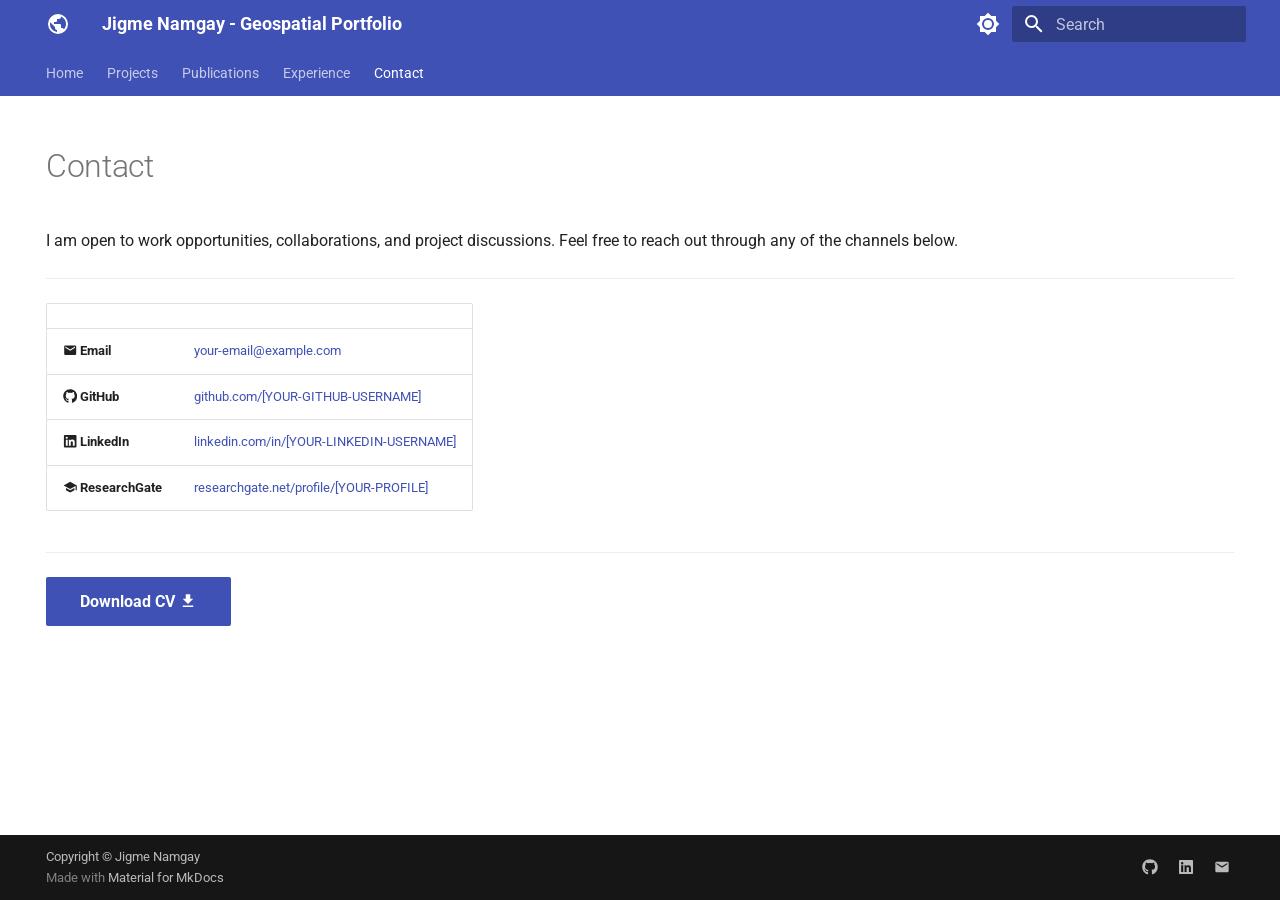
==== contact/index.html @ ab0cf304 "Deployed d652d00 with MkDocs version: 1.6.1" ====
<!doctype html>
<html lang="en" class="no-js">
  <head>
    
      <meta charset="utf-8">
      <meta name="viewport" content="width=device-width,initial-scale=1">
      
        <meta name="description" content="Portfolio of Jigme Namgay — GIS, Remote Sensing, and Spatial Data Science">
      
      
        <meta name="author" content="Jigme Namgay">
      
      
      
        <link rel="prev" href="../experience/">
      
      
      
        
      
      
      <link rel="icon" href="../assets/images/favicon.png">
      <meta name="generator" content="mkdocs-1.6.1, mkdocs-material-9.7.7">
    
    
      
        <title>Contact - Jigme Namgay - Geospatial Portfolio</title>
      
    
    
      <link rel="stylesheet" href="../assets/stylesheets/main.ec1eaa64.min.css">
      
        
        <link rel="stylesheet" href="../assets/stylesheets/palette.ab4e12ef.min.css">
      
      


    
    
      
    
    
      
        
        
        <link rel="preconnect" href="https://fonts.gstatic.com" crossorigin>
        <link rel="stylesheet" href="https://fonts.googleapis.com/css?family=Roboto:300,300i,400,400i,700,700i%7CRoboto+Mono:400,400i,700,700i&display=fallback">
        <style>:root{--md-text-font:"Roboto";--md-code-font:"Roboto Mono"}</style>
      
    
    
      <link rel="stylesheet" href="../assets/css/extra.css">
    
    <script>__md_scope=new URL("..",location),__md_hash=e=>[...e].reduce(((e,_)=>(e<<5)-e+_.charCodeAt(0)),0),__md_get=(e,_=localStorage,t=__md_scope)=>JSON.parse(_.getItem(t.pathname+"."+e)),__md_set=(e,_,t=localStorage,a=__md_scope)=>{try{t.setItem(a.pathname+"."+e,JSON.stringify(_))}catch(e){}}</script>
    
      

    
    
  </head>
  
  
    
    
      
    
    
    
    
    <body dir="ltr" data-md-color-scheme="default" data-md-color-primary="indigo" data-md-color-accent="blue">
  
    
    <input class="md-toggle" data-md-toggle="drawer" type="checkbox" id="__drawer" autocomplete="off">
    <input class="md-toggle" data-md-toggle="search" type="checkbox" id="__search" autocomplete="off">
    <label class="md-overlay" for="__drawer"></label>
    <div data-md-component="skip">
      
        
        <a href="#contact" class="md-skip">
          Skip to content
        </a>
      
    </div>
    <div data-md-component="announce">
      
    </div>
    
    
      

<header class="md-header" data-md-component="header">
  <nav class="md-header__inner md-grid" aria-label="Header">
    <a href=".." title="Jigme Namgay - Geospatial Portfolio" class="md-header__button md-logo" aria-label="Jigme Namgay - Geospatial Portfolio" data-md-component="logo">
      
  
  <svg xmlns="http://www.w3.org/2000/svg" viewBox="0 0 24 24"><path d="M17.9 17.39c-.26-.8-1.01-1.39-1.9-1.39h-1v-3a1 1 0 0 0-1-1H8v-2h2a1 1 0 0 0 1-1V7h2a2 2 0 0 0 2-2v-.41a7.984 7.984 0 0 1 2.9 12.8M11 19.93c-3.95-.49-7-3.85-7-7.93 0-.62.08-1.22.21-1.79L9 15v1a2 2 0 0 0 2 2m1-16A10 10 0 0 0 2 12a10 10 0 0 0 10 10 10 10 0 0 0 10-10A10 10 0 0 0 12 2"/></svg>

    </a>
    <label class="md-header__button md-icon" for="__drawer">
      
      <svg xmlns="http://www.w3.org/2000/svg" viewBox="0 0 24 24"><path d="M3 6h18v2H3zm0 5h18v2H3zm0 5h18v2H3z"/></svg>
    </label>
    <div class="md-header__title" data-md-component="header-title">
      <div class="md-header__ellipsis">
        <div class="md-header__topic">
          <span class="md-ellipsis">
            Jigme Namgay - Geospatial Portfolio
          </span>
        </div>
        <div class="md-header__topic" data-md-component="header-topic">
          <span class="md-ellipsis">
            
              Contact
            
          </span>
        </div>
      </div>
    </div>
    
      
        <form class="md-header__option" data-md-component="palette">
  
    
    
    
    <input class="md-option" data-md-color-media="" data-md-color-scheme="default" data-md-color-primary="indigo" data-md-color-accent="blue"  aria-label="Switch to dark mode"  type="radio" name="__palette" id="__palette_0">
    
      <label class="md-header__button md-icon" title="Switch to dark mode" for="__palette_1" hidden>
        <svg xmlns="http://www.w3.org/2000/svg" viewBox="0 0 24 24"><path d="M12 8a4 4 0 0 0-4 4 4 4 0 0 0 4 4 4 4 0 0 0 4-4 4 4 0 0 0-4-4m0 10a6 6 0 0 1-6-6 6 6 0 0 1 6-6 6 6 0 0 1 6 6 6 6 0 0 1-6 6m8-9.31V4h-4.69L12 .69 8.69 4H4v4.69L.69 12 4 15.31V20h4.69L12 23.31 15.31 20H20v-4.69L23.31 12z"/></svg>
      </label>
    
  
    
    
    
    <input class="md-option" data-md-color-media="" data-md-color-scheme="slate" data-md-color-primary="indigo" data-md-color-accent="blue"  aria-label="Switch to light mode"  type="radio" name="__palette" id="__palette_1">
    
      <label class="md-header__button md-icon" title="Switch to light mode" for="__palette_0" hidden>
        <svg xmlns="http://www.w3.org/2000/svg" viewBox="0 0 24 24"><path d="M12 18c-.89 0-1.74-.2-2.5-.55C11.56 16.5 13 14.42 13 12s-1.44-4.5-3.5-5.45C10.26 6.2 11.11 6 12 6a6 6 0 0 1 6 6 6 6 0 0 1-6 6m8-9.31V4h-4.69L12 .69 8.69 4H4v4.69L.69 12 4 15.31V20h4.69L12 23.31 15.31 20H20v-4.69L23.31 12z"/></svg>
      </label>
    
  
</form>
      
    
    
      <script>var palette=__md_get("__palette");if(palette&&palette.color){if("(prefers-color-scheme)"===palette.color.media){var media=matchMedia("(prefers-color-scheme: light)"),input=document.querySelector(media.matches?"[data-md-color-media='(prefers-color-scheme: light)']":"[data-md-color-media='(prefers-color-scheme: dark)']");palette.color.media=input.getAttribute("data-md-color-media"),palette.color.scheme=input.getAttribute("data-md-color-scheme"),palette.color.primary=input.getAttribute("data-md-color-primary"),palette.color.accent=input.getAttribute("data-md-color-accent")}for(var[key,value]of Object.entries(palette.color))document.body.setAttribute("data-md-color-"+key,value)}</script>
    
    
    
      
      
        <label class="md-header__button md-icon" for="__search">
          
          <svg xmlns="http://www.w3.org/2000/svg" viewBox="0 0 24 24"><path d="M9.5 3A6.5 6.5 0 0 1 16 9.5c0 1.61-.59 3.09-1.56 4.23l.27.27h.79l5 5-1.5 1.5-5-5v-.79l-.27-.27A6.52 6.52 0 0 1 9.5 16 6.5 6.5 0 0 1 3 9.5 6.5 6.5 0 0 1 9.5 3m0 2C7 5 5 7 5 9.5S7 14 9.5 14 14 12 14 9.5 12 5 9.5 5"/></svg>
        </label>
        <div class="md-search" data-md-component="search" role="dialog">
  <label class="md-search__overlay" for="__search"></label>
  <div class="md-search__inner" role="search">
    <form class="md-search__form" name="search">
      <input type="text" class="md-search__input" name="query" aria-label="Search" placeholder="Search" autocapitalize="off" autocorrect="off" autocomplete="off" spellcheck="false" data-md-component="search-query" required>
      <label class="md-search__icon md-icon" for="__search">
        
        <svg xmlns="http://www.w3.org/2000/svg" viewBox="0 0 24 24"><path d="M9.5 3A6.5 6.5 0 0 1 16 9.5c0 1.61-.59 3.09-1.56 4.23l.27.27h.79l5 5-1.5 1.5-5-5v-.79l-.27-.27A6.52 6.52 0 0 1 9.5 16 6.5 6.5 0 0 1 3 9.5 6.5 6.5 0 0 1 9.5 3m0 2C7 5 5 7 5 9.5S7 14 9.5 14 14 12 14 9.5 12 5 9.5 5"/></svg>
        
        <svg xmlns="http://www.w3.org/2000/svg" viewBox="0 0 24 24"><path d="M20 11v2H8l5.5 5.5-1.42 1.42L4.16 12l7.92-7.92L13.5 5.5 8 11z"/></svg>
      </label>
      <nav class="md-search__options" aria-label="Search">
        
        <button type="reset" class="md-search__icon md-icon" title="Clear" aria-label="Clear" tabindex="-1">
          
          <svg xmlns="http://www.w3.org/2000/svg" viewBox="0 0 24 24"><path d="M19 6.41 17.59 5 12 10.59 6.41 5 5 6.41 10.59 12 5 17.59 6.41 19 12 13.41 17.59 19 19 17.59 13.41 12z"/></svg>
        </button>
      </nav>
      
    </form>
    <div class="md-search__output">
      <div class="md-search__scrollwrap" tabindex="0" data-md-scrollfix>
        <div class="md-search-result" data-md-component="search-result">
          <div class="md-search-result__meta">
            Initializing search
          </div>
          <ol class="md-search-result__list" role="presentation"></ol>
        </div>
      </div>
    </div>
  </div>
</div>
      
    
    
  </nav>
  
</header>
    
    <div class="md-container" data-md-component="container">
      
      
        
          
            
<nav class="md-tabs" aria-label="Tabs" data-md-component="tabs">
  <div class="md-grid">
    <ul class="md-tabs__list">
      
        
  
  
  
  
    <li class="md-tabs__item">
      <a href=".." class="md-tabs__link">
        
  
  
    
  
  Home

      </a>
    </li>
  

      
        
  
  
  
  
    
    
      <li class="md-tabs__item">
        <a href="../projects/" class="md-tabs__link">
          
  
  
  Projects

        </a>
      </li>
    
  

      
        
  
  
  
  
    <li class="md-tabs__item">
      <a href="../publications/" class="md-tabs__link">
        
  
  
    
  
  Publications

      </a>
    </li>
  

      
        
  
  
  
  
    <li class="md-tabs__item">
      <a href="../experience/" class="md-tabs__link">
        
  
  
    
  
  Experience

      </a>
    </li>
  

      
        
  
  
  
    
  
  
    <li class="md-tabs__item md-tabs__item--active">
      <a href="./" class="md-tabs__link">
        
  
  
    
  
  Contact

      </a>
    </li>
  

      
    </ul>
  </div>
</nav>
          
        
      
      <main class="md-main" data-md-component="main">
        <div class="md-main__inner md-grid">
          
            
              
                
              
              <div class="md-sidebar md-sidebar--primary" data-md-component="sidebar" data-md-type="navigation" hidden>
                <div class="md-sidebar__scrollwrap">
                  <div class="md-sidebar__inner">
                    


  


<nav class="md-nav md-nav--primary md-nav--lifted" aria-label="Navigation" data-md-level="0">
  <label class="md-nav__title" for="__drawer">
    <a href=".." title="Jigme Namgay - Geospatial Portfolio" class="md-nav__button md-logo" aria-label="Jigme Namgay - Geospatial Portfolio" data-md-component="logo">
      
  
  <svg xmlns="http://www.w3.org/2000/svg" viewBox="0 0 24 24"><path d="M17.9 17.39c-.26-.8-1.01-1.39-1.9-1.39h-1v-3a1 1 0 0 0-1-1H8v-2h2a1 1 0 0 0 1-1V7h2a2 2 0 0 0 2-2v-.41a7.984 7.984 0 0 1 2.9 12.8M11 19.93c-3.95-.49-7-3.85-7-7.93 0-.62.08-1.22.21-1.79L9 15v1a2 2 0 0 0 2 2m1-16A10 10 0 0 0 2 12a10 10 0 0 0 10 10 10 10 0 0 0 10-10A10 10 0 0 0 12 2"/></svg>

    </a>
    Jigme Namgay - Geospatial Portfolio
  </label>
  
  <ul class="md-nav__list" data-md-scrollfix>
    
      
      
  
  
  
  
    <li class="md-nav__item">
      <a href=".." class="md-nav__link">
        
  
  
  <span class="md-ellipsis">
    
  
    Home
  

    
  </span>
  
  

      </a>
    </li>
  

    
      
      
  
  
  
  
    
    
    
    
      
      
    
    
    <li class="md-nav__item md-nav__item--nested">
      
        
        
        <input class="md-nav__toggle md-toggle " type="checkbox" id="__nav_2" >
        
          
          <label class="md-nav__link" for="__nav_2" id="__nav_2_label" tabindex="0">
            
  
  
  <span class="md-ellipsis">
    
  
    Projects
  

    
  </span>
  
  

            <span class="md-nav__icon md-icon"></span>
          </label>
        
        <nav class="md-nav" data-md-level="1" aria-labelledby="__nav_2_label" aria-expanded="false">
          <label class="md-nav__title" for="__nav_2">
            <span class="md-nav__icon md-icon"></span>
            
  
    Projects
  

          </label>
          <ul class="md-nav__list" data-md-scrollfix>
            
              
                
  
  
  
  
    <li class="md-nav__item">
      <a href="../projects/" class="md-nav__link">
        
  
  
  <span class="md-ellipsis">
    
  
    All Projects
  

    
  </span>
  
  

      </a>
    </li>
  

              
            
              
                
  
  
  
  
    <li class="md-nav__item">
      <a href="../projects/NSDI-project/" class="md-nav__link">
        
  
  
  <span class="md-ellipsis">
    
  
    NSDI Project
  

    
  </span>
  
  

      </a>
    </li>
  

              
            
              
                
  
  
  
  
    <li class="md-nav__item">
      <a href="../projects/alienable-land-mcda/" class="md-nav__link">
        
  
  
  <span class="md-ellipsis">
    
  
    Alienable Land Mapping (MCDA)
  

    
  </span>
  
  

      </a>
    </li>
  

              
            
              
                
  
  
  
  
    <li class="md-nav__item">
      <a href="../projects/sample-notebook/" class="md-nav__link">
        
  
  
  <span class="md-ellipsis">
    
  
    Sample Notebook
  

    
  </span>
  
  

      </a>
    </li>
  

              
            
          </ul>
        </nav>
      
    </li>
  

    
      
      
  
  
  
  
    <li class="md-nav__item">
      <a href="../publications/" class="md-nav__link">
        
  
  
  <span class="md-ellipsis">
    
  
    Publications
  

    
  </span>
  
  

      </a>
    </li>
  

    
      
      
  
  
  
  
    <li class="md-nav__item">
      <a href="../experience/" class="md-nav__link">
        
  
  
  <span class="md-ellipsis">
    
  
    Experience
  

    
  </span>
  
  

      </a>
    </li>
  

    
      
      
  
  
    
  
  
  
    <li class="md-nav__item md-nav__item--active">
      
      <input class="md-nav__toggle md-toggle" type="checkbox" id="__toc">
      
      
        
      
      
      <a href="./" class="md-nav__link md-nav__link--active">
        
  
  
  <span class="md-ellipsis">
    
  
    Contact
  

    
  </span>
  
  

      </a>
      
    </li>
  

    
  </ul>
</nav>
                  </div>
                </div>
              </div>
            
            
              
                
              
              <div class="md-sidebar md-sidebar--secondary" data-md-component="sidebar" data-md-type="toc" hidden>
                <div class="md-sidebar__scrollwrap">
                  <div class="md-sidebar__inner">
                    

<nav class="md-nav md-nav--secondary" aria-label="Table of contents">
  
  
  
    
  
  
</nav>
                  </div>
                </div>
              </div>
            
          
          
            <div class="md-content" data-md-component="content">
              
              <article class="md-content__inner md-typeset">
                
                  
  




<!--
CHECKLIST FOR THIS PAGE:
- [ ] Replace [YOUR-EMAIL-ADDRESS] with your actual email
- [ ] Replace [YOUR-GITHUB-USERNAME] with your GitHub username
- [ ] Replace [YOUR-LINKEDIN-USERNAME] with your LinkedIn username
- [ ] Replace [YOUR-NAME] in the CV link with the actual filename of your PDF
- [ ] Delete the Twitter/X row if you don't use it
- [ ] Delete the ResearchGate row if not applicable
-->

<h1 id="contact">Contact</h1>
<p>I am open to work opportunities, collaborations, and project discussions.
Feel free to reach out through any of the channels below.</p>
<hr />
<table>
<thead>
<tr>
<th></th>
<th></th>
</tr>
</thead>
<tbody>
<tr>
<td><span class="twemoji"><svg xmlns="http://www.w3.org/2000/svg" viewBox="0 0 24 24"><path d="m20 8-8 5-8-5V6l8 5 8-5m0-2H4c-1.11 0-2 .89-2 2v12a2 2 0 0 0 2 2h16a2 2 0 0 0 2-2V6a2 2 0 0 0-2-2"/></svg></span> <strong>Email</strong></td>
<td><a href="mailto:[YOUR-EMAIL-ADDRESS]">your-email@example.com</a></td>
</tr>
<tr>
<td><span class="twemoji"><svg xmlns="http://www.w3.org/2000/svg" viewBox="0 0 512 512"><!--! Font Awesome Free 7.1.0 by @fontawesome - https://fontawesome.com License - https://fontawesome.com/license/free (Icons: CC BY 4.0, Fonts: SIL OFL 1.1, Code: MIT License) Copyright 2025 Fonticons, Inc.--><path d="M173.9 397.4c0 2-2.3 3.6-5.2 3.6-3.3.3-5.6-1.3-5.6-3.6 0-2 2.3-3.6 5.2-3.6 3-.3 5.6 1.3 5.6 3.6m-31.1-4.5c-.7 2 1.3 4.3 4.3 4.9 2.6 1 5.6 0 6.2-2s-1.3-4.3-4.3-5.2c-2.6-.7-5.5.3-6.2 2.3m44.2-1.7c-2.9.7-4.9 2.6-4.6 4.9.3 2 2.9 3.3 5.9 2.6 2.9-.7 4.9-2.6 4.6-4.6-.3-1.9-3-3.2-5.9-2.9M252.8 8C114.1 8 8 113.3 8 252c0 110.9 69.8 205.8 169.5 239.2 12.8 2.3 17.3-5.6 17.3-12.1 0-6.2-.3-40.4-.3-61.4 0 0-70 15-84.7-29.8 0 0-11.4-29.1-27.8-36.6 0 0-22.9-15.7 1.6-15.4 0 0 24.9 2 38.6 25.8 21.9 38.6 58.6 27.5 72.9 20.9 2.3-16 8.8-27.1 16-33.7-55.9-6.2-112.3-14.3-112.3-110.5 0-27.5 7.6-41.3 23.6-58.9-2.6-6.5-11.1-33.3 2.6-67.9 20.9-6.5 69 27 69 27 20-5.6 41.5-8.5 62.8-8.5s42.8 2.9 62.8 8.5c0 0 48.1-33.6 69-27 13.7 34.7 5.2 61.4 2.6 67.9 16 17.7 25.8 31.5 25.8 58.9 0 96.5-58.9 104.2-114.8 110.5 9.2 7.9 17 22.9 17 46.4 0 33.7-.3 75.4-.3 83.6 0 6.5 4.6 14.4 17.3 12.1C436.2 457.8 504 362.9 504 252 504 113.3 391.5 8 252.8 8M105.2 352.9c-1.3 1-1 3.3.7 5.2 1.6 1.6 3.9 2.3 5.2 1 1.3-1 1-3.3-.7-5.2-1.6-1.6-3.9-2.3-5.2-1m-10.8-8.1c-.7 1.3.3 2.9 2.3 3.9 1.6 1 3.6.7 4.3-.7.7-1.3-.3-2.9-2.3-3.9-2-.6-3.6-.3-4.3.7m32.4 35.6c-1.6 1.3-1 4.3 1.3 6.2 2.3 2.3 5.2 2.6 6.5 1 1.3-1.3.7-4.3-1.3-6.2-2.2-2.3-5.2-2.6-6.5-1m-11.4-14.7c-1.6 1-1.6 3.6 0 5.9s4.3 3.3 5.6 2.3c1.6-1.3 1.6-3.9 0-6.2-1.4-2.3-4-3.3-5.6-2"/></svg></span> <strong>GitHub</strong></td>
<td><a href="https://github.com/[YOUR-GITHUB-USERNAME]">github.com/[YOUR-GITHUB-USERNAME]</a></td>
</tr>
<tr>
<td><span class="twemoji"><svg xmlns="http://www.w3.org/2000/svg" viewBox="0 0 448 512"><!--! Font Awesome Free 7.1.0 by @fontawesome - https://fontawesome.com License - https://fontawesome.com/license/free (Icons: CC BY 4.0, Fonts: SIL OFL 1.1, Code: MIT License) Copyright 2025 Fonticons, Inc.--><path d="M416 32H31.9C14.3 32 0 46.5 0 64.3v383.4C0 465.5 14.3 480 31.9 480H416c17.6 0 32-14.5 32-32.3V64.3c0-17.8-14.4-32.3-32-32.3M135.4 416H69V202.2h66.5V416zM102.2 96a38.5 38.5 0 1 1 0 77 38.5 38.5 0 1 1 0-77m282.1 320h-66.4V312c0-24.8-.5-56.7-34.5-56.7-34.6 0-39.9 27-39.9 54.9V416h-66.4V202.2h63.7v29.2h.9c8.9-16.8 30.6-34.5 62.9-34.5 67.2 0 79.7 44.3 79.7 101.9z"/></svg></span> <strong>LinkedIn</strong></td>
<td><a href="https://linkedin.com/in/[YOUR-LINKEDIN-USERNAME]">linkedin.com/in/[YOUR-LINKEDIN-USERNAME]</a></td>
</tr>
<tr>
<td><span class="twemoji"><svg xmlns="http://www.w3.org/2000/svg" viewBox="0 0 24 24"><path d="M12 3 1 9l11 6 9-4.91V17h2V9M5 13.18v4L12 21l7-3.82v-4L12 17z"/></svg></span> <strong>ResearchGate</strong></td>
<td><a href="https://www.researchgate.net/profile/[YOUR-PROFILE]">researchgate.net/profile/[YOUR-PROFILE]</a></td>
</tr>
</tbody>
</table>
<hr />
<p><a class="md-button md-button--primary" href="assets/[YOUR-NAME]-CV.pdf">Download CV <span class="twemoji"><svg xmlns="http://www.w3.org/2000/svg" viewBox="0 0 24 24"><path d="M5 20h14v-2H5m14-9h-4V3H9v6H5l7 7z"/></svg></span></a></p>







  
  




  



                
              </article>
            </div>
          
          
<script>var target=document.getElementById(location.hash.slice(1));target&&target.name&&(target.checked=target.name.startsWith("__tabbed_"))</script>
        </div>
        
          <button type="button" class="md-top md-icon" data-md-component="top" hidden>
  
  <svg xmlns="http://www.w3.org/2000/svg" viewBox="0 0 24 24"><path d="M13 20h-2V8l-5.5 5.5-1.42-1.42L12 4.16l7.92 7.92-1.42 1.42L13 8z"/></svg>
  Back to top
</button>
        
      </main>
      
        <footer class="md-footer">
  
  <div class="md-footer-meta md-typeset">
    <div class="md-footer-meta__inner md-grid">
      <div class="md-copyright">
  
    <div class="md-copyright__highlight">
      Copyright &copy; Jigme Namgay
    </div>
  
  
    Made with
    <a href="https://squidfunk.github.io/mkdocs-material/" target="_blank" rel="noopener">
      Material for MkDocs
    </a>
  
</div>
      
        
<div class="md-social">
  
    
    
    
    
      
      
    
    <a href="https://github.com/Jimme09" target="_blank" rel="noopener" title="github.com" class="md-social__link">
      <svg xmlns="http://www.w3.org/2000/svg" viewBox="0 0 512 512"><!--! Font Awesome Free 7.1.0 by @fontawesome - https://fontawesome.com License - https://fontawesome.com/license/free (Icons: CC BY 4.0, Fonts: SIL OFL 1.1, Code: MIT License) Copyright 2025 Fonticons, Inc.--><path d="M173.9 397.4c0 2-2.3 3.6-5.2 3.6-3.3.3-5.6-1.3-5.6-3.6 0-2 2.3-3.6 5.2-3.6 3-.3 5.6 1.3 5.6 3.6m-31.1-4.5c-.7 2 1.3 4.3 4.3 4.9 2.6 1 5.6 0 6.2-2s-1.3-4.3-4.3-5.2c-2.6-.7-5.5.3-6.2 2.3m44.2-1.7c-2.9.7-4.9 2.6-4.6 4.9.3 2 2.9 3.3 5.9 2.6 2.9-.7 4.9-2.6 4.6-4.6-.3-1.9-3-3.2-5.9-2.9M252.8 8C114.1 8 8 113.3 8 252c0 110.9 69.8 205.8 169.5 239.2 12.8 2.3 17.3-5.6 17.3-12.1 0-6.2-.3-40.4-.3-61.4 0 0-70 15-84.7-29.8 0 0-11.4-29.1-27.8-36.6 0 0-22.9-15.7 1.6-15.4 0 0 24.9 2 38.6 25.8 21.9 38.6 58.6 27.5 72.9 20.9 2.3-16 8.8-27.1 16-33.7-55.9-6.2-112.3-14.3-112.3-110.5 0-27.5 7.6-41.3 23.6-58.9-2.6-6.5-11.1-33.3 2.6-67.9 20.9-6.5 69 27 69 27 20-5.6 41.5-8.5 62.8-8.5s42.8 2.9 62.8 8.5c0 0 48.1-33.6 69-27 13.7 34.7 5.2 61.4 2.6 67.9 16 17.7 25.8 31.5 25.8 58.9 0 96.5-58.9 104.2-114.8 110.5 9.2 7.9 17 22.9 17 46.4 0 33.7-.3 75.4-.3 83.6 0 6.5 4.6 14.4 17.3 12.1C436.2 457.8 504 362.9 504 252 504 113.3 391.5 8 252.8 8M105.2 352.9c-1.3 1-1 3.3.7 5.2 1.6 1.6 3.9 2.3 5.2 1 1.3-1 1-3.3-.7-5.2-1.6-1.6-3.9-2.3-5.2-1m-10.8-8.1c-.7 1.3.3 2.9 2.3 3.9 1.6 1 3.6.7 4.3-.7.7-1.3-.3-2.9-2.3-3.9-2-.6-3.6-.3-4.3.7m32.4 35.6c-1.6 1.3-1 4.3 1.3 6.2 2.3 2.3 5.2 2.6 6.5 1 1.3-1.3.7-4.3-1.3-6.2-2.2-2.3-5.2-2.6-6.5-1m-11.4-14.7c-1.6 1-1.6 3.6 0 5.9s4.3 3.3 5.6 2.3c1.6-1.3 1.6-3.9 0-6.2-1.4-2.3-4-3.3-5.6-2"/></svg>
    </a>
  
    
    
    
    
      
      
    
    <a href="https://linkedin.com/in/jigme-n" target="_blank" rel="noopener" title="linkedin.com" class="md-social__link">
      <svg xmlns="http://www.w3.org/2000/svg" viewBox="0 0 448 512"><!--! Font Awesome Free 7.1.0 by @fontawesome - https://fontawesome.com License - https://fontawesome.com/license/free (Icons: CC BY 4.0, Fonts: SIL OFL 1.1, Code: MIT License) Copyright 2025 Fonticons, Inc.--><path d="M416 32H31.9C14.3 32 0 46.5 0 64.3v383.4C0 465.5 14.3 480 31.9 480H416c17.6 0 32-14.5 32-32.3V64.3c0-17.8-14.4-32.3-32-32.3M135.4 416H69V202.2h66.5V416zM102.2 96a38.5 38.5 0 1 1 0 77 38.5 38.5 0 1 1 0-77m282.1 320h-66.4V312c0-24.8-.5-56.7-34.5-56.7-34.6 0-39.9 27-39.9 54.9V416h-66.4V202.2h63.7v29.2h.9c8.9-16.8 30.6-34.5 62.9-34.5 67.2 0 79.7 44.3 79.7 101.9z"/></svg>
    </a>
  
    
    
    
    
    <a href="mailto:j.namgay11@gmail.com" target="_blank" rel="noopener" title="" class="md-social__link">
      <svg xmlns="http://www.w3.org/2000/svg" viewBox="0 0 24 24"><path d="m20 8-8 5-8-5V6l8 5 8-5m0-2H4c-1.11 0-2 .89-2 2v12a2 2 0 0 0 2 2h16a2 2 0 0 0 2-2V6a2 2 0 0 0-2-2"/></svg>
    </a>
  
</div>
      
    </div>
  </div>
</footer>
      
    </div>
    <div class="md-dialog" data-md-component="dialog">
      <div class="md-dialog__inner md-typeset"></div>
    </div>
    
    
    
      
      
      <script id="__config" type="application/json">{"annotate": null, "base": "..", "features": ["navigation.tabs", "navigation.top", "content.code.copy"], "search": "../assets/javascripts/workers/search.2c215733.min.js", "tags": null, "translations": {"clipboard.copied": "Copied to clipboard", "clipboard.copy": "Copy to clipboard", "search.result.more.one": "1 more on this page", "search.result.more.other": "# more on this page", "search.result.none": "No matching documents", "search.result.one": "1 matching document", "search.result.other": "# matching documents", "search.result.placeholder": "Type to start searching", "search.result.term.missing": "Missing", "select.version": "Select version"}, "version": null}</script>
    
    
      <script src="../assets/javascripts/bundle.d7400e89.min.js"></script>
      
    
  </body>
</html>
---- assets/stylesheets/main.ec1eaa64.min.css ----
@charset "UTF-8";html{-webkit-text-size-adjust:none;-moz-text-size-adjust:none;text-size-adjust:none;box-sizing:border-box}*,:after,:before{box-sizing:inherit}@media (prefers-reduced-motion){*,:after,:before{transition:none!important}}body{margin:0}a,button,input,label{-webkit-tap-highlight-color:transparent}a{color:inherit;text-decoration:none}hr{border:0;box-sizing:initial;display:block;height:.05rem;overflow:visible;padding:0}small{font-size:80%}sub,sup{line-height:1em}img{border-style:none}table{border-collapse:initial;border-spacing:0}td,th{font-weight:400;vertical-align:top}button{background:#0000;border:0;font-family:inherit;font-size:inherit;margin:0;padding:0}input{border:0;outline:none}:root{--md-primary-fg-color:#4051b5;--md-primary-fg-color--light:#5d6cc0;--md-primary-fg-color--dark:#303fa1;--md-primary-bg-color:#fff;--md-primary-bg-color--light:#ffffffb3;--md-accent-fg-color:#526cfe;--md-accent-fg-color--transparent:#526cfe1a;--md-accent-bg-color:#fff;--md-accent-bg-color--light:#ffffffb3}[data-md-color-scheme=default]{color-scheme:light}[data-md-color-scheme=default] img[src$="#gh-dark-mode-only"],[data-md-color-scheme=default] img[src$="#only-dark"]{display:none}:root,[data-md-color-scheme=default]{--md-hue:225deg;--md-default-fg-color:#000000de;--md-default-fg-color--light:#0000008a;--md-default-fg-color--lighter:#00000052;--md-default-fg-color--lightest:#00000012;--md-default-bg-color:#fff;--md-default-bg-color--light:#ffffffb3;--md-default-bg-color--lighter:#ffffff4d;--md-default-bg-color--lightest:#ffffff1f;--md-code-fg-color:#36464e;--md-code-bg-color:#f5f5f5;--md-code-bg-color--light:#f5f5f5b3;--md-code-bg-color--lighter:#f5f5f54d;--md-code-hl-color:#4287ff;--md-code-hl-color--light:#4287ff1a;--md-code-hl-number-color:#d52a2a;--md-code-hl-special-color:#db1457;--md-code-hl-function-color:#a846b9;--md-code-hl-constant-color:#6e59d9;--md-code-hl-keyword-color:#3f6ec6;--md-code-hl-string-color:#1c7d4d;--md-code-hl-name-color:var(--md-code-fg-color);--md-code-hl-operator-color:var(--md-default-fg-color--light);--md-code-hl-punctuation-color:var(--md-default-fg-color--light);--md-code-hl-comment-color:var(--md-default-fg-color--light);--md-code-hl-generic-color:var(--md-default-fg-color--light);--md-code-hl-variable-color:var(--md-default-fg-color--light);--md-typeset-color:var(--md-default-fg-color);--md-typeset-a-color:var(--md-primary-fg-color);--md-typeset-del-color:#f5503d26;--md-typeset-ins-color:#0bd57026;--md-typeset-kbd-color:#fafafa;--md-typeset-kbd-accent-color:#fff;--md-typeset-kbd-border-color:#b8b8b8;--md-typeset-mark-color:#ffff0080;--md-typeset-table-color:#0000001f;--md-typeset-table-color--light:rgba(0,0,0,.035);--md-admonition-fg-color:var(--md-default-fg-color);--md-admonition-bg-color:var(--md-default-bg-color);--md-warning-fg-color:#000000de;--md-warning-bg-color:#ff9;--md-footer-fg-color:#fff;--md-footer-fg-color--light:#ffffffb3;--md-footer-fg-color--lighter:#ffffff73;--md-footer-bg-color:#000000de;--md-footer-bg-color--dark:#00000052;--md-shadow-z1:0 0.2rem 0.5rem #0000000d,0 0 0.05rem #0000001a;--md-shadow-z2:0 0.2rem 0.5rem #0000001a,0 0 0.05rem #00000040;--md-shadow-z3:0 0.2rem 0.5rem #0003,0 0 0.05rem #00000059}.md-icon svg{fill:currentcolor;display:block;height:1.2rem;width:1.2rem}body{-webkit-font-smoothing:antialiased;-moz-osx-font-smoothing:grayscale;--md-text-font-family:var(--md-text-font,_),-apple-system,BlinkMacSystemFont,Helvetica,Arial,sans-serif;--md-code-font-family:var(--md-code-font,_),SFMono-Regular,Consolas,Menlo,monospace}aside,body,input{font-feature-settings:"kern","liga";color:var(--md-typeset-color);font-family:var(--md-text-font-family)}code,kbd,pre{font-feature-settings:"kern";font-family:var(--md-code-font-family)}:root{--md-typeset-table-sort-icon:url('data:image/svg+xml;charset=utf-8,<svg xmlns="http://www.w3.org/2000/svg" viewBox="0 0 24 24"><path d="m18 21-4-4h3V7h-3l4-4 4 4h-3v10h3M2 19v-2h10v2M2 13v-2h7v2M2 7V5h4v2z"/></svg>');--md-typeset-table-sort-icon--asc:url('data:image/svg+xml;charset=utf-8,<svg xmlns="http://www.w3.org/2000/svg" viewBox="0 0 24 24"><path d="M19 17h3l-4 4-4-4h3V3h2M2 17h10v2H2M6 5v2H2V5m0 6h7v2H2z"/></svg>');--md-typeset-table-sort-icon--desc:url('data:image/svg+xml;charset=utf-8,<svg xmlns="http://www.w3.org/2000/svg" viewBox="0 0 24 24"><path d="M19 7h3l-4-4-4 4h3v14h2M2 17h10v2H2M6 5v2H2V5m0 6h7v2H2z"/></svg>')}.md-typeset{-webkit-print-color-adjust:exact;color-adjust:exact;font-size:.8rem;line-height:1.6;overflow-wrap:break-word}@media print{.md-typeset{font-size:.68rem}}.md-typeset blockquote,.md-typeset dl,.md-typeset figure,.md-typeset ol,.md-typeset pre,.md-typeset ul{margin-bottom:1em;margin-top:1em}.md-typeset h1{color:var(--md-default-fg-color--light);font-size:2em;line-height:1.3;margin:0 0 1.25em}.md-typeset h1,.md-typeset h2{font-weight:300;letter-spacing:-.01em}.md-typeset h2{font-size:1.5625em;line-height:1.4;margin:1.6em 0 .64em}.md-typeset h3{font-size:1.25em;font-weight:400;letter-spacing:-.01em;line-height:1.5;margin:1.6em 0 .8em}.md-typeset h2+h3{margin-top:.8em}.md-typeset h4{font-weight:700;letter-spacing:-.01em;margin:1em 0}.md-typeset h5,.md-typeset h6{color:var(--md-default-fg-color--light);font-size:.8em;font-weight:700;letter-spacing:-.01em;margin:1.25em 0}.md-typeset h5{text-transform:uppercase}.md-typeset h5 code{text-transform:none}.md-typeset hr{border-bottom:.05rem solid var(--md-default-fg-color--lightest);display:flow-root;margin:1.5em 0}.md-typeset a{color:var(--md-typeset-a-color);word-break:break-word}.md-typeset a,.md-typeset a:before{transition:color 125ms}.md-typeset a:focus,.md-typeset a:hover{color:var(--md-accent-fg-color)}.md-typeset a:focus code,.md-typeset a:hover code{background-color:var(--md-accent-fg-color--transparent);color:var(--md-accent-fg-color)}.md-typeset a code{color:var(--md-typeset-a-color)}.md-typeset a.focus-visible{outline-color:var(--md-accent-fg-color);outline-offset:.2rem}.md-typeset code,.md-typeset kbd,.md-typeset pre{color:var(--md-code-fg-color);direction:ltr;font-variant-ligatures:none;transition:background-color 125ms}@media print{.md-typeset code,.md-typeset kbd,.md-typeset pre{white-space:pre-wrap}}.md-typeset code{background-color:var(--md-code-bg-color);border-radius:.1rem;-webkit-box-decoration-break:clone;box-decoration-break:clone;font-size:.85em;padding:0 .2941176471em;transition:color 125ms,background-color 125ms;word-break:break-word}.md-typeset code:not(.focus-visible){-webkit-tap-highlight-color:transparent;outline:none}.md-typeset pre{display:flow-root;line-height:1.4;position:relative}.md-typeset pre>code{-webkit-box-decoration-break:slice;box-decoration-break:slice;box-shadow:none;display:block;margin:0;outline-color:var(--md-accent-fg-color);overflow:auto;padding:.7720588235em 1.1764705882em;scrollbar-color:var(--md-default-fg-color--lighter) #0000;scrollbar-width:thin;touch-action:auto;word-break:normal}.md-typeset pre>code:hover{scrollbar-color:var(--md-accent-fg-color) #0000}.md-typeset pre>code::-webkit-scrollbar{height:.2rem;width:.2rem}.md-typeset pre>code::-webkit-scrollbar-thumb{background-color:var(--md-default-fg-color--lighter)}.md-typeset pre>code::-webkit-scrollbar-thumb:hover{background-color:var(--md-accent-fg-color)}.md-typeset kbd{background-color:var(--md-typeset-kbd-color);border-radius:.1rem;box-shadow:0 .1rem 0 .05rem var(--md-typeset-kbd-border-color),0 .1rem 0 var(--md-typeset-kbd-border-color),0 -.1rem .2rem var(--md-typeset-kbd-accent-color) inset;color:var(--md-default-fg-color);display:inline-block;font-size:.75em;padding:0 .6666666667em;vertical-align:text-top;word-break:break-word}.md-typeset mark{background-color:var(--md-typeset-mark-color);-webkit-box-decoration-break:clone;box-decoration-break:clone;color:inherit;word-break:break-word}.md-typeset abbr{cursor:help;text-decoration:none}.md-typeset [data-preview],.md-typeset abbr{border-bottom:.05rem dotted var(--md-default-fg-color--light)}.md-typeset small{opacity:.75}[dir=ltr] .md-typeset sub,[dir=ltr] .md-typeset sup{margin-left:.078125em}[dir=rtl] .md-typeset sub,[dir=rtl] .md-typeset sup{margin-right:.078125em}[dir=ltr] .md-typeset blockquote{padding-left:.6rem}[dir=rtl] .md-typeset blockquote{padding-right:.6rem}[dir=ltr] .md-typeset blockquote{border-left:.2rem solid var(--md-default-fg-color--lighter)}[dir=rtl] .md-typeset blockquote{border-right:.2rem solid var(--md-default-fg-color--lighter)}.md-typeset blockquote{color:var(--md-default-fg-color--light);margin-left:0;margin-right:0}.md-typeset ul{list-style-type:disc}.md-typeset ul[type]{list-style-type:revert-layer}[dir=ltr] .md-typeset ol,[dir=ltr] .md-typeset ul{margin-left:.625em}[dir=rtl] .md-typeset ol,[dir=rtl] .md-typeset ul{margin-right:.625em}.md-typeset ol,.md-typeset ul{padding:0}.md-typeset ol:not([hidden]),.md-typeset ul:not([hidden]){display:flow-root}.md-typeset ol ol,.md-typeset ul ol{list-style-type:lower-alpha}.md-typeset ol ol ol,.md-typeset ul ol ol{list-style-type:lower-roman}.md-typeset ol ol ol ol,.md-typeset ul ol ol ol{list-style-type:upper-alpha}.md-typeset ol ol ol ol ol,.md-typeset ul ol ol ol ol{list-style-type:upper-roman}.md-typeset ol[type],.md-typeset ul[type]{list-style-type:revert-layer}[dir=ltr] .md-typeset ol li,[dir=ltr] .md-typeset ul li{margin-left:1.25em}[dir=rtl] .md-typeset ol li,[dir=rtl] .md-typeset ul li{margin-right:1.25em}.md-typeset ol li,.md-typeset ul li{margin-bottom:.5em}.md-typeset ol li blockquote,.md-typeset ol li p,.md-typeset ul li blockquote,.md-typeset ul li p{margin:.5em 0}.md-typeset ol li:last-child,.md-typeset ul li:last-child{margin-bottom:0}[dir=ltr] .md-typeset ol li ol,[dir=ltr] .md-typeset ol li ul,[dir=ltr] .md-typeset ul li ol,[dir=ltr] .md-typeset ul li ul{margin-left:.625em}[dir=rtl] .md-typeset ol li ol,[dir=rtl] .md-typeset ol li ul,[dir=rtl] .md-typeset ul li ol,[dir=rtl] .md-typeset ul li ul{margin-right:.625em}.md-typeset ol li ol,.md-typeset ol li ul,.md-typeset ul li ol,.md-typeset ul li ul{margin-bottom:.5em;margin-top:.5em}[dir=ltr] .md-typeset dd{margin-left:1.875em}[dir=rtl] .md-typeset dd{margin-right:1.875em}.md-typeset dd{margin-bottom:1.5em;margin-top:1em}.md-typeset img,.md-typeset svg,.md-typeset video{height:auto;max-width:100%}.md-typeset img[align=left]{margin:1em 1em 1em 0}.md-typeset img[align=right]{margin:1em 0 1em 1em}.md-typeset img[align]:only-child{margin-top:0}.md-typeset figure{display:flow-root;margin:1em auto;max-width:100%;text-align:center;width:fit-content}.md-typeset figure img{display:block;margin:0 auto}.md-typeset figcaption{font-style:italic;margin:1em auto;max-width:24rem}.md-typeset iframe{max-width:100%}.md-typeset table:not([class]){background-color:var(--md-default-bg-color);border:.05rem solid var(--md-typeset-table-color);border-radius:.1rem;display:inline-block;font-size:.64rem;max-width:100%;overflow:auto;touch-action:auto}@media print{.md-typeset table:not([class]){display:table}}.md-typeset table:not([class])+*{margin-top:1.5em}.md-typeset table:not([class]) td>:first-child,.md-typeset table:not([class]) th>:first-child{margin-top:0}.md-typeset table:not([class]) td>:last-child,.md-typeset table:not([class]) th>:last-child{margin-bottom:0}.md-typeset table:not([class]) td:not([align]),.md-typeset table:not([class]) th:not([align]){text-align:left}[dir=rtl] .md-typeset table:not([class]) td:not([align]),[dir=rtl] .md-typeset table:not([class]) th:not([align]){text-align:right}.md-typeset table:not([class]) th{font-weight:700;min-width:5rem;padding:.9375em 1.25em;vertical-align:top}.md-typeset table:not([class]) td{border-top:.05rem solid var(--md-typeset-table-color);padding:.9375em 1.25em;vertical-align:top}.md-typeset table:not([class]) tbody tr{transition:background-color 125ms}.md-typeset table:not([class]) tbody tr:hover{background-color:var(--md-typeset-table-color--light);box-shadow:0 .05rem 0 var(--md-default-bg-color) inset}.md-typeset table:not([class]) a{word-break:normal}.md-typeset table th[role=columnheader]{cursor:pointer}[dir=ltr] .md-typeset table th[role=columnheader]:after{margin-left:.5em}[dir=rtl] .md-typeset table th[role=columnheader]:after{margin-right:.5em}.md-typeset table th[role=columnheader]:after{content:"";display:inline-block;height:1.2em;-webkit-mask-image:var(--md-typeset-table-sort-icon);mask-image:var(--md-typeset-table-sort-icon);-webkit-mask-repeat:no-repeat;mask-repeat:no-repeat;-webkit-mask-size:contain;mask-size:contain;transition:background-color 125ms;vertical-align:text-bottom;width:1.2em}.md-typeset table th[role=columnheader]:hover:after{background-color:var(--md-default-fg-color--lighter)}.md-typeset table th[role=columnheader][aria-sort=ascending]:after{background-color:var(--md-default-fg-color--light);-webkit-mask-image:var(--md-typeset-table-sort-icon--asc);mask-image:var(--md-typeset-table-sort-icon--asc)}.md-typeset table th[role=columnheader][aria-sort=descending]:after{background-color:var(--md-default-fg-color--light);-webkit-mask-image:var(--md-typeset-table-sort-icon--desc);mask-image:var(--md-typeset-table-sort-icon--desc)}.md-typeset__scrollwrap{margin:1em -.8rem;overflow-x:auto;touch-action:auto}.md-typeset__table{display:inline-block;margin-bottom:.5em;padding:0 .8rem}@media print{.md-typeset__table{display:block}}html .md-typeset__table table{display:table;margin:0;overflow:hidden;width:100%}@media screen and (max-width:44.984375em){.md-content__inner>pre{margin:1em -.8rem}.md-content__inner>pre code{border-radius:0}}.md-typeset .md-author{border-radius:100%;display:block;flex-shrink:0;height:1.6rem;overflow:hidden;position:relative;transition:color 125ms,transform 125ms;width:1.6rem}.md-typeset .md-author img{display:block}.md-typeset .md-author--more{background:var(--md-default-fg-color--lightest);color:var(--md-default-fg-color--lighter);font-size:.6rem;font-weight:700;line-height:1.6rem;text-align:center}.md-typeset .md-author--long{height:2.4rem;width:2.4rem}.md-typeset a.md-author{transform:scale(1)}.md-typeset a.md-author img{border-radius:100%;filter:grayscale(100%) opacity(75%);transition:filter 125ms}.md-typeset a.md-author:focus,.md-typeset a.md-author:hover{transform:scale(1.1);z-index:1}.md-typeset a.md-author:focus img,.md-typeset a.md-author:hover img{filter:grayscale(0)}.md-banner{background-color:var(--md-footer-bg-color);color:var(--md-footer-fg-color);overflow:auto}@media print{.md-banner{display:none}}.md-banner--warning{background-color:var(--md-warning-bg-color);color:var(--md-warning-fg-color)}.md-banner__inner{font-size:.7rem;margin:.6rem auto;padding:0 .8rem}[dir=ltr] .md-banner__button{float:right}[dir=rtl] .md-banner__button{float:left}.md-banner__button{color:inherit;cursor:pointer;transition:opacity .25s}.no-js .md-banner__button{display:none}.md-banner__button:hover{opacity:.7}html{font-size:125%;height:100%;overflow-x:hidden}@media screen and (min-width:100em){html{font-size:137.5%}}@media screen and (min-width:125em){html{font-size:150%}}body{background-color:var(--md-default-bg-color);display:flex;flex-direction:column;font-size:.5rem;min-height:100%;position:relative;width:100%}@media print{body{display:block}}@media screen and (max-width:59.984375em){body[data-md-scrolllock]{position:fixed}}.md-grid{margin-left:auto;margin-right:auto;max-width:61rem}.md-container{display:flex;flex-direction:column;flex-grow:1}@media print{.md-container{display:block}}.md-main{flex-grow:1}.md-main__inner{display:flex;height:100%;margin-top:1.5rem}.md-ellipsis{overflow:hidden;text-overflow:ellipsis}.md-toggle{display:none}.md-option{height:0;opacity:0;position:absolute;width:0}.md-option:checked+label:not([hidden]){display:block}.md-option.focus-visible+label{outline-color:var(--md-accent-fg-color);outline-style:auto}.md-skip{background-color:var(--md-default-fg-color);border-radius:.1rem;color:var(--md-default-bg-color);font-size:.64rem;margin:.5rem;opacity:0;outline-color:var(--md-accent-fg-color);padding:.3rem .5rem;position:fixed;transform:translateY(.4rem);z-index:-1}.md-skip:focus{opacity:1;transform:translateY(0);transition:transform .25s cubic-bezier(.4,0,.2,1),opacity 175ms 75ms;z-index:10}@page{margin:25mm}:root{--md-clipboard-icon:url('data:image/svg+xml;charset=utf-8,<svg xmlns="http://www.w3.org/2000/svg" viewBox="0 0 24 24"><path d="M19 21H8V7h11m0-2H8a2 2 0 0 0-2 2v14a2 2 0 0 0 2 2h11a2 2 0 0 0 2-2V7a2 2 0 0 0-2-2m-3-4H4a2 2 0 0 0-2 2v14h2V3h12z"/></svg>')}.md-clipboard{border-radius:.1rem;color:var(--md-default-fg-color--lightest);cursor:pointer;height:1.5em;outline-color:var(--md-accent-fg-color);outline-offset:.1rem;transition:color .25s;width:1.5em;z-index:1}@media print{.md-clipboard{display:none}}.md-clipboard:not(.focus-visible){-webkit-tap-highlight-color:transparent;outline:none}:hover>.md-clipboard{color:var(--md-default-fg-color--light)}.md-clipboard:focus,.md-clipboard:hover{color:var(--md-accent-fg-color)}.md-clipboard:after{background-color:currentcolor;content:"";display:block;height:1.125em;margin:0 auto;-webkit-mask-image:var(--md-clipboard-icon);mask-image:var(--md-clipboard-icon);-webkit-mask-position:center;mask-position:center;-webkit-mask-repeat:no-repeat;mask-repeat:no-repeat;-webkit-mask-size:contain;mask-size:contain;width:1.125em}.md-clipboard--inline{cursor:pointer}.md-clipboard--inline code{transition:color .25s,background-color .25s}.md-clipboard--inline:focus code,.md-clipboard--inline:hover code{background-color:var(--md-accent-fg-color--transparent);color:var(--md-accent-fg-color)}:root{--md-code-select-icon:url('data:image/svg+xml;charset=utf-8,<svg xmlns="http://www.w3.org/2000/svg" viewBox="0 0 24 24"><path d="M19 19h-4v2h4c1.1 0 2-.9 2-2v-4h-2m0-12h-4v2h4v4h2V5c0-1.1-.9-2-2-2M5 5h4V3H5c-1.1 0-2 .9-2 2v4h2m0 6H3v4c0 1.1.9 2 2 2h4v-2H5zm2-4h2v2H7zm4 0h2v2h-2zm4 0h2v2h-2zM7 7h2v2H7zm4 0h2v2h-2zm4 0h2v2h-2zm-8 8h2v2H7zm4 0h2v2h-2zm4 0h2v2h-2z"/></svg>');--md-code-copy-icon:url('data:image/svg+xml;charset=utf-8,<svg xmlns="http://www.w3.org/2000/svg" viewBox="0 0 24 24"><path d="M19 21H8V7h11m0-2H8a2 2 0 0 0-2 2v14a2 2 0 0 0 2 2h11a2 2 0 0 0 2-2V7a2 2 0 0 0-2-2m-3-4H4a2 2 0 0 0-2 2v14h2V3h12z"/></svg>')}.md-typeset .md-code__content{display:grid}.md-code__nav{background-color:var(--md-code-bg-color--lighter);border-radius:.1rem;display:flex;gap:.2rem;padding:.2rem;position:absolute;right:.25em;top:.25em;transition:background-color .25s;z-index:1}:hover>.md-code__nav{background-color:var(--md-code-bg-color--light)}.md-code__button{color:var(--md-default-fg-color--lightest);cursor:pointer;display:block;height:1.5em;outline-color:var(--md-accent-fg-color);outline-offset:.1rem;transition:color .25s;width:1.5em}:hover>*>.md-code__button{color:var(--md-default-fg-color--light)}.md-code__button.focus-visible,.md-code__button:hover{color:var(--md-accent-fg-color)}.md-code__button--active{color:var(--md-default-fg-color)!important}.md-code__button:after{background-color:currentcolor;content:"";display:block;height:1.125em;margin:0 auto;-webkit-mask-position:center;mask-position:center;-webkit-mask-repeat:no-repeat;mask-repeat:no-repeat;-webkit-mask-size:contain;mask-size:contain;width:1.125em}.md-code__button[data-md-type=select]:after{-webkit-mask-image:var(--md-code-select-icon);mask-image:var(--md-code-select-icon)}.md-code__button[data-md-type=copy]:after{-webkit-mask-image:var(--md-code-copy-icon);mask-image:var(--md-code-copy-icon)}@keyframes consent{0%{opacity:0;transform:translateY(100%)}to{opacity:1;transform:translateY(0)}}@keyframes overlay{0%{opacity:0}to{opacity:1}}.md-consent__overlay{animation:overlay .25s both;-webkit-backdrop-filter:blur(.1rem);backdrop-filter:blur(.1rem);background-color:#0000008a;height:100%;opacity:1;position:fixed;top:0;width:100%;z-index:5}.md-consent__inner{animation:consent .5s cubic-bezier(.1,.7,.1,1) both;background-color:var(--md-default-bg-color);border:0;border-radius:.1rem;bottom:0;box-shadow:0 0 .2rem #0000001a,0 .2rem .4rem #0003;max-height:100%;overflow:auto;padding:0;position:fixed;width:100%;z-index:5}.md-consent__form{padding:.8rem}.md-consent__settings{display:none;margin:1em 0}input:checked+.md-consent__settings{display:block}.md-consent__controls{margin-bottom:.8rem}.md-typeset .md-consent__controls .md-button{display:inline}@media screen and (max-width:44.984375em){.md-typeset .md-consent__controls .md-button{display:block;margin-top:.4rem;text-align:center;width:100%}}.md-consent label{cursor:pointer}.md-content{flex-grow:1;min-width:0}.md-content__inner{margin:0 .8rem 1.2rem;padding-top:.6rem}@media screen and (min-width:76.25em){[dir=ltr] .md-sidebar--primary:not([hidden])~.md-content>.md-content__inner{margin-left:1.2rem}[dir=ltr] .md-sidebar--secondary:not([hidden])~.md-content>.md-content__inner,[dir=rtl] .md-sidebar--primary:not([hidden])~.md-content>.md-content__inner{margin-right:1.2rem}[dir=rtl] .md-sidebar--secondary:not([hidden])~.md-content>.md-content__inner{margin-left:1.2rem}}.md-content__inner:before{content:"";display:block;height:.4rem}.md-content__inner>:last-child{margin-bottom:0}[dir=ltr] .md-content__button{float:right}[dir=rtl] .md-content__button{float:left}[dir=ltr] .md-content__button{margin-left:.4rem}[dir=rtl] .md-content__button{margin-right:.4rem}.md-content__button{margin:.4rem 0;padding:0}@media print{.md-content__button{display:none}}.md-typeset .md-content__button{color:var(--md-default-fg-color--lighter)}.md-content__button svg{display:inline;vertical-align:top}[dir=rtl] .md-content__button svg{transform:scaleX(-1)}[dir=ltr] .md-dialog{right:.8rem}[dir=rtl] .md-dialog{left:.8rem}.md-dialog{background-color:var(--md-default-fg-color);border-radius:.1rem;bottom:.8rem;box-shadow:var(--md-shadow-z3);min-width:11.1rem;opacity:0;padding:.4rem .6rem;pointer-events:none;position:fixed;transform:translateY(100%);transition:transform 0ms .4s,opacity .4s;z-index:4}@media print{.md-dialog{display:none}}.md-dialog--active{opacity:1;pointer-events:auto;transform:translateY(0);transition:transform .4s cubic-bezier(.075,.85,.175,1),opacity .4s}.md-dialog__inner{color:var(--md-default-bg-color);font-size:.7rem}.md-feedback{margin:2em 0 1em;text-align:center}.md-feedback fieldset{border:none;margin:0;padding:0}.md-feedback__title{font-weight:700;margin:1em auto}.md-feedback__inner{position:relative}.md-feedback__list{display:flex;flex-wrap:wrap;place-content:baseline center;position:relative}.md-feedback__list:hover .md-icon:not(:disabled){color:var(--md-default-fg-color--lighter)}:disabled .md-feedback__list{min-height:1.8rem}.md-feedback__icon{color:var(--md-default-fg-color--light);cursor:pointer;flex-shrink:0;margin:0 .1rem;transition:color 125ms}.md-feedback__icon:not(:disabled).md-icon:hover{color:var(--md-accent-fg-color)}.md-feedback__icon:disabled{color:var(--md-default-fg-color--lightest);pointer-events:none}.md-feedback__note{opacity:0;position:relative;transform:translateY(.4rem);transition:transform .4s cubic-bezier(.1,.7,.1,1),opacity .15s}.md-feedback__note>*{margin:0 auto;max-width:16rem}:disabled .md-feedback__note{opacity:1;transform:translateY(0)}@media print{.md-feedback{display:none}}.md-footer{background-color:var(--md-footer-bg-color);color:var(--md-footer-fg-color)}@media print{.md-footer{display:none}}.md-footer__inner{justify-content:space-between;overflow:auto;padding:.2rem}.md-footer__inner:not([hidden]){display:flex}.md-footer__link{align-items:end;display:flex;flex-grow:0.01;margin-bottom:.4rem;margin-top:1rem;max-width:100%;outline-color:var(--md-accent-fg-color);overflow:hidden;transition:opacity .25s}.md-footer__link:focus,.md-footer__link:hover{opacity:.7}[dir=rtl] .md-footer__link svg{transform:scaleX(-1)}@media screen and (max-width:44.984375em){.md-footer__link--prev{flex-shrink:0}.md-footer__link--prev .md-footer__title{display:none}}[dir=ltr] .md-footer__link--next{margin-left:auto}[dir=rtl] .md-footer__link--next{margin-right:auto}.md-footer__link--next{text-align:right}[dir=rtl] .md-footer__link--next{text-align:left}.md-footer__title{flex-grow:1;font-size:.9rem;margin-bottom:.7rem;max-width:calc(100% - 2.4rem);padding:0 1rem;white-space:nowrap}.md-footer__button{margin:.2rem;padding:.4rem}.md-footer__direction{font-size:.64rem;opacity:.7}.md-footer-meta{background-color:var(--md-footer-bg-color--dark)}.md-footer-meta__inner{display:flex;flex-wrap:wrap;justify-content:space-between;padding:.2rem}html .md-footer-meta.md-typeset a{color:var(--md-footer-fg-color--light)}html .md-footer-meta.md-typeset a:focus,html .md-footer-meta.md-typeset a:hover{color:var(--md-footer-fg-color)}.md-copyright{color:var(--md-footer-fg-color--lighter);font-size:.64rem;margin:auto .6rem;padding:.4rem 0;width:100%}@media screen and (min-width:45em){.md-copyright{width:auto}}.md-copyright__highlight{color:var(--md-footer-fg-color--light)}.md-social{display:inline-flex;gap:.2rem;margin:0 .4rem;padding:.2rem 0 .6rem}@media screen and (min-width:45em){.md-social{padding:.6rem 0}}.md-social__link{display:inline-block;height:1.6rem;text-align:center;width:1.6rem}.md-social__link:before{line-height:1.9}.md-social__link svg{fill:currentcolor;max-height:.8rem;vertical-align:-25%}.md-typeset .md-button{border:.1rem solid;border-radius:.1rem;color:var(--md-primary-fg-color);cursor:pointer;display:inline-block;font-weight:700;padding:.625em 2em;transition:color 125ms,background-color 125ms,border-color 125ms}.md-typeset .md-button--primary{background-color:var(--md-primary-fg-color);border-color:var(--md-primary-fg-color);color:var(--md-primary-bg-color)}.md-typeset .md-button:focus,.md-typeset .md-button:hover{background-color:var(--md-accent-fg-color);border-color:var(--md-accent-fg-color);color:var(--md-accent-bg-color)}[dir=ltr] .md-typeset .md-input{border-top-left-radius:.1rem}[dir=ltr] .md-typeset .md-input,[dir=rtl] .md-typeset .md-input{border-top-right-radius:.1rem}[dir=rtl] .md-typeset .md-input{border-top-left-radius:.1rem}.md-typeset .md-input{border-bottom:.1rem solid var(--md-default-fg-color--lighter);box-shadow:var(--md-shadow-z1);font-size:.8rem;height:1.8rem;padding:0 .6rem;transition:border .25s,box-shadow .25s}.md-typeset .md-input:focus,.md-typeset .md-input:hover{border-bottom-color:var(--md-accent-fg-color);box-shadow:var(--md-shadow-z2)}.md-typeset .md-input--stretch{width:100%}.md-header{background-color:var(--md-primary-fg-color);box-shadow:0 0 .2rem #0000,0 .2rem .4rem #0000;color:var(--md-primary-bg-color);display:block;left:0;position:sticky;right:0;top:0;z-index:4}@media print{.md-header{display:none}}.md-header[hidden]{transform:translateY(-100%);transition:transform .25s cubic-bezier(.8,0,.6,1),box-shadow .25s}.md-header--shadow{box-shadow:0 0 .2rem #0000001a,0 .2rem .4rem #0003;transition:transform .25s cubic-bezier(.1,.7,.1,1),box-shadow .25s}.md-header__inner{align-items:center;display:flex;padding:0 .2rem}.md-header__button{color:currentcolor;cursor:pointer;margin:.2rem;outline-color:var(--md-accent-fg-color);padding:.4rem;position:relative;transition:opacity .25s;vertical-align:middle;z-index:1}.md-header__button:hover{opacity:.7}.md-header__button:not([hidden]){display:inline-block}.md-header__button:not(.focus-visible){-webkit-tap-highlight-color:transparent;outline:none}.md-header__button.md-logo{margin:.2rem;padding:.4rem}@media screen and (max-width:76.234375em){.md-header__button.md-logo{display:none}}.md-header__button.md-logo img,.md-header__button.md-logo svg{fill:currentcolor;display:block;height:1.2rem;width:auto}@media screen and (min-width:60em){.md-header__button[for=__search]{display:none}}.no-js .md-header__button[for=__search]{display:none}[dir=rtl] .md-header__button[for=__search] svg{transform:scaleX(-1)}@media screen and (min-width:76.25em){.md-header__button[for=__drawer]{display:none}}.md-header__topic{display:flex;max-width:100%;position:absolute;transition:transform .4s cubic-bezier(.1,.7,.1,1),opacity .15s;white-space:nowrap}.md-header__topic+.md-header__topic{opacity:0;pointer-events:none;transform:translateX(1.25rem);transition:transform .4s cubic-bezier(1,.7,.1,.1),opacity .15s;z-index:-1}[dir=rtl] .md-header__topic+.md-header__topic{transform:translateX(-1.25rem)}.md-header__topic:first-child{font-weight:700}[dir=ltr] .md-header__title{margin-left:1rem;margin-right:.4rem}[dir=rtl] .md-header__title{margin-left:.4rem;margin-right:1rem}.md-header__title{flex-grow:1;font-size:.9rem;height:2.4rem;line-height:2.4rem}.md-header__title--active .md-header__topic{opacity:0;pointer-events:none;transform:translateX(-1.25rem);transition:transform .4s cubic-bezier(1,.7,.1,.1),opacity .15s;z-index:-1}[dir=rtl] .md-header__title--active .md-header__topic{transform:translateX(1.25rem)}.md-header__title--active .md-header__topic+.md-header__topic{opacity:1;pointer-events:auto;transform:translateX(0);transition:transform .4s cubic-bezier(.1,.7,.1,1),opacity .15s;z-index:0}.md-header__title>.md-header__ellipsis{height:100%;position:relative;width:100%}.md-header__option{display:flex;flex-shrink:0;max-width:100%;transition:max-width 0ms .25s,opacity .25s .25s;white-space:nowrap}[data-md-toggle=search]:checked~.md-header .md-header__option{max-width:0;opacity:0;transition:max-width 0ms,opacity 0ms}.md-header__option>input{bottom:0}.md-header__source{display:none}@media screen and (min-width:60em){[dir=ltr] .md-header__source{margin-left:1rem}[dir=rtl] .md-header__source{margin-right:1rem}.md-header__source{display:block;max-width:11.7rem;width:11.7rem}}@media screen and (min-width:76.25em){[dir=ltr] .md-header__source{margin-left:1.4rem}[dir=rtl] .md-header__source{margin-right:1.4rem}}.md-meta{color:var(--md-default-fg-color--light);font-size:.7rem;line-height:1.3}.md-meta__list{display:inline-flex;flex-wrap:wrap;list-style:none;margin:0;padding:0}.md-meta__item:not(:last-child):after{content:"·";margin-left:.2rem;margin-right:.2rem}.md-meta__link{color:var(--md-typeset-a-color)}.md-meta__link:focus,.md-meta__link:hover{color:var(--md-accent-fg-color)}.md-draft{background-color:#ff1744;border-radius:.125em;color:#fff;display:inline-block;font-weight:700;padding-left:.5714285714em;padding-right:.5714285714em}:root{--md-nav-icon--prev:url('data:image/svg+xml;charset=utf-8,<svg xmlns="http://www.w3.org/2000/svg" viewBox="0 0 24 24"><path d="M20 11v2H8l5.5 5.5-1.42 1.42L4.16 12l7.92-7.92L13.5 5.5 8 11z"/></svg>');--md-nav-icon--next:url('data:image/svg+xml;charset=utf-8,<svg xmlns="http://www.w3.org/2000/svg" viewBox="0 0 24 24"><path d="M8.59 16.58 13.17 12 8.59 7.41 10 6l6 6-6 6z"/></svg>');--md-toc-icon:url('data:image/svg+xml;charset=utf-8,<svg xmlns="http://www.w3.org/2000/svg" viewBox="0 0 24 24"><path d="M3 9h14V7H3zm0 4h14v-2H3zm0 4h14v-2H3zm16 0h2v-2h-2zm0-10v2h2V7zm0 6h2v-2h-2z"/></svg>')}.md-nav{font-size:.7rem;line-height:1.3}.md-nav__title{color:var(--md-default-fg-color--light);display:block;font-weight:700;overflow:hidden;padding:0 .6rem;text-overflow:ellipsis}.md-nav__title .md-nav__button{display:none}.md-nav__title .md-nav__button img{height:100%;width:auto}.md-nav__title .md-nav__button.md-logo img,.md-nav__title .md-nav__button.md-logo svg{fill:currentcolor;display:block;height:2.4rem;max-width:100%;object-fit:contain;width:auto}.md-nav__list{list-style:none;margin:0;padding:0}.md-nav__link{align-items:flex-start;display:flex;gap:.4rem;margin-top:.625em;scroll-snap-align:start;transition:color 125ms}.md-nav__link--passed,.md-nav__link--passed code{color:var(--md-default-fg-color--light)}.md-nav__item .md-nav__link--active,.md-nav__item .md-nav__link--active code{color:var(--md-typeset-a-color)}.md-nav__link .md-ellipsis{position:relative}.md-nav__link .md-ellipsis code{word-break:normal}[dir=ltr] .md-nav__link .md-icon:last-child{margin-left:auto}[dir=rtl] .md-nav__link .md-icon:last-child{margin-right:auto}.md-nav__link .md-typeset{font-size:.7rem;line-height:1.3}.md-nav__link svg{fill:currentcolor;flex-shrink:0;height:1.3em;position:relative}.md-nav__link[for]:focus,.md-nav__link[for]:hover,.md-nav__link[href]:focus,.md-nav__link[href]:hover{color:var(--md-accent-fg-color);cursor:pointer}.md-nav__link[for]:focus code,.md-nav__link[for]:hover code,.md-nav__link[href]:focus code,.md-nav__link[href]:hover code{background-color:var(--md-accent-fg-color--transparent);color:var(--md-accent-fg-color)}.md-nav__link.focus-visible{outline-color:var(--md-accent-fg-color);outline-offset:.2rem}.md-nav--primary .md-nav__link[for=__toc]{display:none}.md-nav--primary .md-nav__link[for=__toc] .md-icon:after{background-color:currentcolor;display:block;height:100%;-webkit-mask-image:var(--md-toc-icon);mask-image:var(--md-toc-icon);width:100%}.md-nav--primary .md-nav__link[for=__toc]~.md-nav{display:none}.md-nav__container>.md-nav__link{margin-top:0}.md-nav__container>.md-nav__link:first-child{flex-grow:1;min-width:0}.md-nav__icon{flex-shrink:0}.md-nav__source{display:none}@media screen and (max-width:76.234375em){.md-nav--primary,.md-nav--primary .md-nav{background-color:var(--md-default-bg-color);display:flex;flex-direction:column;height:100%;left:0;position:absolute;right:0;top:0;z-index:1}.md-nav--primary .md-nav__item,.md-nav--primary .md-nav__title{font-size:.8rem;line-height:1.5}.md-nav--primary .md-nav__title{background-color:var(--md-default-fg-color--lightest);color:var(--md-default-fg-color--light);cursor:pointer;height:5.6rem;line-height:2.4rem;padding:3rem .8rem .2rem;position:relative;white-space:nowrap}[dir=ltr] .md-nav--primary .md-nav__title .md-nav__icon{left:.4rem}[dir=rtl] .md-nav--primary .md-nav__title .md-nav__icon{right:.4rem}.md-nav--primary .md-nav__title .md-nav__icon{display:block;height:1.2rem;margin:.2rem;position:absolute;top:.4rem;width:1.2rem}.md-nav--primary .md-nav__title .md-nav__icon:after{background-color:currentcolor;content:"";display:block;height:100%;-webkit-mask-image:var(--md-nav-icon--prev);mask-image:var(--md-nav-icon--prev);-webkit-mask-position:center;mask-position:center;-webkit-mask-repeat:no-repeat;mask-repeat:no-repeat;-webkit-mask-size:contain;mask-size:contain;width:100%}.md-nav--primary .md-nav__title~.md-nav__list{background-color:var(--md-default-bg-color);box-shadow:0 .05rem 0 var(--md-default-fg-color--lightest) inset;overflow-y:auto;scroll-snap-type:y mandatory;touch-action:pan-y}.md-nav--primary .md-nav__title~.md-nav__list>:first-child{border-top:0}.md-nav--primary .md-nav__title[for=__drawer]{background-color:var(--md-primary-fg-color);color:var(--md-primary-bg-color);font-weight:700}.md-nav--primary .md-nav__title .md-logo{display:block;left:.2rem;margin:.2rem;padding:.4rem;position:absolute;right:.2rem;top:.2rem}.md-nav--primary .md-nav__list{flex:1}.md-nav--primary .md-nav__item{border-top:.05rem solid var(--md-default-fg-color--lightest)}.md-nav--primary .md-nav__item--active>.md-nav__link{color:var(--md-typeset-a-color)}.md-nav--primary .md-nav__item--active>.md-nav__link:focus,.md-nav--primary .md-nav__item--active>.md-nav__link:hover{color:var(--md-accent-fg-color)}.md-nav--primary .md-nav__link{margin-top:0;padding:.6rem .8rem}.md-nav--primary .md-nav__link svg{margin-top:.1em}.md-nav--primary .md-nav__link>.md-nav__link{padding:0}[dir=ltr] .md-nav--primary .md-nav__link .md-nav__icon{margin-right:-.2rem}[dir=rtl] .md-nav--primary .md-nav__link .md-nav__icon{margin-left:-.2rem}.md-nav--primary .md-nav__link .md-nav__icon{font-size:1.2rem;height:1.2rem;width:1.2rem}.md-nav--primary .md-nav__link .md-nav__icon:after{background-color:currentcolor;content:"";display:block;height:100%;-webkit-mask-image:var(--md-nav-icon--next);mask-image:var(--md-nav-icon--next);-webkit-mask-position:center;mask-position:center;-webkit-mask-repeat:no-repeat;mask-repeat:no-repeat;-webkit-mask-size:contain;mask-size:contain;width:100%}[dir=rtl] .md-nav--primary .md-nav__icon:after{transform:scale(-1)}.md-nav--primary .md-nav--secondary .md-nav{background-color:initial;position:static}[dir=ltr] .md-nav--primary .md-nav--secondary .md-nav .md-nav__link{padding-left:1.4rem}[dir=rtl] .md-nav--primary .md-nav--secondary .md-nav .md-nav__link{padding-right:1.4rem}[dir=ltr] .md-nav--primary .md-nav--secondary .md-nav .md-nav .md-nav__link{padding-left:2rem}[dir=rtl] .md-nav--primary .md-nav--secondary .md-nav .md-nav .md-nav__link{padding-right:2rem}[dir=ltr] .md-nav--primary .md-nav--secondary .md-nav .md-nav .md-nav .md-nav__link{padding-left:2.6rem}[dir=rtl] .md-nav--primary .md-nav--secondary .md-nav .md-nav .md-nav .md-nav__link{padding-right:2.6rem}[dir=ltr] .md-nav--primary .md-nav--secondary .md-nav .md-nav .md-nav .md-nav .md-nav__link{padding-left:3.2rem}[dir=rtl] .md-nav--primary .md-nav--secondary .md-nav .md-nav .md-nav .md-nav .md-nav__link{padding-right:3.2rem}.md-nav--secondary{background-color:initial}.md-nav__toggle~.md-nav{display:flex;opacity:0;transform:translateX(100%);transition:transform .25s cubic-bezier(.8,0,.6,1),opacity 125ms 50ms}[dir=rtl] .md-nav__toggle~.md-nav{transform:translateX(-100%)}.md-nav__toggle:checked~.md-nav{opacity:1;transform:translateX(0);transition:transform .25s cubic-bezier(.4,0,.2,1),opacity 125ms 125ms}.md-nav__toggle:checked~.md-nav>.md-nav__list{backface-visibility:hidden}}@media screen and (max-width:59.984375em){.md-nav--primary .md-nav__link[for=__toc]{display:flex}.md-nav--primary .md-nav__link[for=__toc] .md-icon:after{content:""}.md-nav--primary .md-nav__link[for=__toc]+.md-nav__link{display:none}.md-nav--primary .md-nav__link[for=__toc]~.md-nav{display:flex}.md-nav__source{background-color:var(--md-primary-fg-color--dark);color:var(--md-primary-bg-color);display:block;padding:0 .2rem}}@media screen and (min-width:60em) and (max-width:76.234375em){.md-nav--integrated .md-nav__link[for=__toc]{display:flex}.md-nav--integrated .md-nav__link[for=__toc] .md-icon:after{content:""}.md-nav--integrated .md-nav__link[for=__toc]+.md-nav__link{display:none}.md-nav--integrated .md-nav__link[for=__toc]~.md-nav{display:flex}}@media screen and (min-width:60em){.md-nav{margin-bottom:-.4rem}.md-nav--secondary .md-nav__title{background:var(--md-default-bg-color);box-shadow:0 0 .4rem .4rem var(--md-default-bg-color);position:sticky;top:0;z-index:1}.md-nav--secondary .md-nav__title[for=__toc]{scroll-snap-align:start}.md-nav--secondary .md-nav__title .md-nav__icon{display:none}[dir=ltr] .md-nav--secondary .md-nav__list{padding-left:.6rem}[dir=rtl] .md-nav--secondary .md-nav__list{padding-right:.6rem}.md-nav--secondary .md-nav__list{padding-bottom:.4rem}[dir=ltr] .md-nav--secondary .md-nav__item>.md-nav__link{margin-right:.4rem}[dir=rtl] .md-nav--secondary .md-nav__item>.md-nav__link{margin-left:.4rem}}@media screen and (min-width:76.25em){.md-nav{margin-bottom:-.4rem;transition:max-height .25s cubic-bezier(.86,0,.07,1)}.md-nav--primary .md-nav__title{background:var(--md-default-bg-color);box-shadow:0 0 .4rem .4rem var(--md-default-bg-color);position:sticky;top:0;z-index:1}.md-nav--primary .md-nav__title[for=__drawer]{scroll-snap-align:start}.md-nav--primary .md-nav__title .md-nav__icon{display:none}[dir=ltr] .md-nav--primary .md-nav__list{padding-left:.6rem}[dir=rtl] .md-nav--primary .md-nav__list{padding-right:.6rem}.md-nav--primary .md-nav__list{padding-bottom:.4rem}[dir=ltr] .md-nav--primary .md-nav__item>.md-nav__link{margin-right:.4rem}[dir=rtl] .md-nav--primary .md-nav__item>.md-nav__link{margin-left:.4rem}.md-nav__toggle~.md-nav{display:grid;grid-template-rows:minmax(.4rem,0fr);opacity:0;transition:grid-template-rows .25s cubic-bezier(.86,0,.07,1),opacity .25s,visibility 0ms .25s;visibility:collapse}.md-nav__toggle~.md-nav>.md-nav__list{overflow:hidden}.md-nav__toggle.md-toggle--indeterminate~.md-nav,.md-nav__toggle:checked~.md-nav{grid-template-rows:minmax(.4rem,1fr);opacity:1;transition:grid-template-rows .25s cubic-bezier(.86,0,.07,1),opacity .15s .1s,visibility 0ms;visibility:visible}.md-nav__toggle.md-toggle--indeterminate~.md-nav{transition:none}.md-nav__item--nested>.md-nav>.md-nav__title{display:none}.md-nav__item--section{display:block;margin:1.25em 0}.md-nav__item--section:last-child{margin-bottom:0}.md-nav__item--section>.md-nav__link{font-weight:700}.md-nav__item--section>.md-nav__link[for]{color:var(--md-default-fg-color--light)}.md-nav__item--section>.md-nav__link:not(.md-nav__container){pointer-events:none}.md-nav__item--section>.md-nav__link .md-icon,.md-nav__item--section>.md-nav__link>[for]{display:none}[dir=ltr] .md-nav__item--section>.md-nav{margin-left:-.6rem}[dir=rtl] .md-nav__item--section>.md-nav{margin-right:-.6rem}.md-nav__item--section>.md-nav{display:block;opacity:1;visibility:visible}.md-nav__item--section>.md-nav>.md-nav__list>.md-nav__item{padding:0}.md-nav__icon{border-radius:100%;height:.9rem;transition:background-color .25s;width:.9rem}.md-nav__icon:hover{background-color:var(--md-accent-fg-color--transparent)}.md-nav__icon:after{background-color:currentcolor;border-radius:100%;content:"";display:inline-block;height:100%;-webkit-mask-image:var(--md-nav-icon--next);mask-image:var(--md-nav-icon--next);-webkit-mask-position:center;mask-position:center;-webkit-mask-repeat:no-repeat;mask-repeat:no-repeat;-webkit-mask-size:contain;mask-size:contain;transition:transform .25s;vertical-align:-.1rem;width:100%}[dir=rtl] .md-nav__icon:after{transform:rotate(180deg)}.md-nav__item--nested .md-nav__toggle:checked~.md-nav__link .md-nav__icon:after,.md-nav__item--nested .md-toggle--indeterminate~.md-nav__link .md-nav__icon:after{transform:rotate(90deg)}.md-nav--lifted>.md-nav__list>.md-nav__item,.md-nav--lifted>.md-nav__title{display:none}.md-nav--lifted>.md-nav__list>.md-nav__item--active{display:block}.md-nav--lifted>.md-nav__list>.md-nav__item--active>.md-nav__link{background:var(--md-default-bg-color);box-shadow:0 0 .4rem .4rem var(--md-default-bg-color);margin-top:0;position:sticky;top:0;z-index:1}.md-nav--lifted>.md-nav__list>.md-nav__item--active>.md-nav__link:not(.md-nav__container){pointer-events:none}.md-nav--lifted>.md-nav__list>.md-nav__item--active.md-nav__item--section{margin:0}[dir=ltr] .md-nav--lifted>.md-nav__list>.md-nav__item>.md-nav:not(.md-nav--secondary){margin-left:-.6rem}[dir=rtl] .md-nav--lifted>.md-nav__list>.md-nav__item>.md-nav:not(.md-nav--secondary){margin-right:-.6rem}.md-nav--lifted>.md-nav__list>.md-nav__item>[for]{color:var(--md-default-fg-color--light)}.md-nav--lifted .md-nav[data-md-level="1"]{grid-template-rows:minmax(.4rem,1fr);opacity:1;visibility:visible}[dir=ltr] .md-nav--integrated>.md-nav__list>.md-nav__item--active .md-nav--secondary{border-left:.05rem solid var(--md-primary-fg-color)}[dir=rtl] .md-nav--integrated>.md-nav__list>.md-nav__item--active .md-nav--secondary{border-right:.05rem solid var(--md-primary-fg-color)}.md-nav--integrated>.md-nav__list>.md-nav__item--active .md-nav--secondary{display:block;margin-bottom:1.25em;opacity:1;visibility:visible}.md-nav--integrated>.md-nav__list>.md-nav__item--active .md-nav--secondary>.md-nav__list{overflow:visible;padding-bottom:0}.md-nav--integrated>.md-nav__list>.md-nav__item--active .md-nav--secondary>.md-nav__title{display:none}}.md-pagination{font-size:.8rem;font-weight:700;gap:.4rem}.md-pagination,.md-pagination>*{align-items:center;display:flex;justify-content:center}.md-pagination>*{border-radius:.2rem;height:1.8rem;min-width:1.8rem;text-align:center}.md-pagination__current{background-color:var(--md-default-fg-color--lightest);color:var(--md-default-fg-color--light)}.md-pagination__link{transition:color 125ms,background-color 125ms}.md-pagination__link:focus,.md-pagination__link:hover{background-color:var(--md-accent-fg-color--transparent);color:var(--md-accent-fg-color)}.md-pagination__link:focus svg,.md-pagination__link:hover svg{color:var(--md-accent-fg-color)}.md-pagination__link.focus-visible{outline-color:var(--md-accent-fg-color);outline-offset:.2rem}.md-pagination__link svg{fill:currentcolor;color:var(--md-default-fg-color--lighter);display:block;max-height:100%;width:1.2rem}:root{--md-path-icon:url('data:image/svg+xml;charset=utf-8,<svg xmlns="http://www.w3.org/2000/svg" viewBox="0 0 24 24"><path d="M8.59 16.58 13.17 12 8.59 7.41 10 6l6 6-6 6z"/></svg>')}.md-path{font-size:.7rem;margin:0 .8rem;overflow:auto;padding-top:1.2rem}.md-path:not([hidden]){display:block}@media screen and (min-width:76.25em){.md-path{margin:0 1.2rem}}.md-path__list{align-items:center;display:flex;gap:.2rem;list-style:none;margin:0;padding:0}.md-path__item:not(:first-child){display:inline-flex;gap:.2rem;white-space:nowrap}.md-path__item:not(:first-child):before{background-color:var(--md-default-fg-color--lighter);content:"";display:inline;height:.8rem;-webkit-mask-image:var(--md-path-icon);mask-image:var(--md-path-icon);width:.8rem}.md-path__link{align-items:center;color:var(--md-default-fg-color--light);display:flex}.md-path__link:focus,.md-path__link:hover{color:var(--md-accent-fg-color)}:root{--md-post-pin-icon:url('data:image/svg+xml;charset=utf-8,<svg xmlns="http://www.w3.org/2000/svg" viewBox="0 0 24 24"><path d="M16 12V4h1V2H7v2h1v8l-2 2v2h5.2v6h1.6v-6H18v-2z"/></svg>')}.md-post__back{border-bottom:.05rem solid var(--md-default-fg-color--lightest);margin-bottom:1.2rem;padding-bottom:1.2rem}@media screen and (max-width:76.234375em){.md-post__back{display:none}}[dir=rtl] .md-post__back svg{transform:scaleX(-1)}.md-post__authors{display:flex;flex-direction:column;gap:.6rem;margin:0 .6rem 1.2rem}.md-post .md-post__meta a{transition:color 125ms}.md-post .md-post__meta a:focus,.md-post .md-post__meta a:hover{color:var(--md-accent-fg-color)}.md-post__title{color:var(--md-default-fg-color--light);font-weight:700}.md-post--excerpt{margin-bottom:3.2rem}.md-post--excerpt .md-post__header{align-items:center;display:flex;gap:.6rem;min-height:1.6rem}.md-post--excerpt .md-post__authors{align-items:center;display:inline-flex;flex-direction:row;gap:.2rem;margin:0;min-height:2.4rem}[dir=ltr] .md-post--excerpt .md-post__meta .md-meta__list{margin-right:.4rem}[dir=rtl] .md-post--excerpt .md-post__meta .md-meta__list{margin-left:.4rem}.md-post--excerpt .md-post__content>:first-child{--md-scroll-margin:6rem;margin-top:0}.md-post>.md-nav--secondary{margin:1em 0}.md-pin{background:var(--md-default-fg-color--lightest);border-radius:1rem;margin-top:-.05rem;padding:.2rem}.md-pin:after{background-color:currentcolor;content:"";display:block;height:.6rem;margin:0 auto;-webkit-mask-image:var(--md-post-pin-icon);mask-image:var(--md-post-pin-icon);-webkit-mask-position:center;mask-position:center;-webkit-mask-repeat:no-repeat;mask-repeat:no-repeat;-webkit-mask-size:contain;mask-size:contain;width:.6rem}.md-profile{align-items:center;display:flex;font-size:.7rem;gap:.6rem;line-height:1.4;width:100%}.md-profile__description{flex-grow:1}.md-content--post{display:flex}@media screen and (max-width:76.234375em){.md-content--post{flex-flow:column-reverse}}.md-content--post>.md-content__inner{flex-grow:1;min-width:0}@media screen and (min-width:76.25em){[dir=ltr] .md-content--post>.md-content__inner{margin-left:1.2rem}[dir=rtl] .md-content--post>.md-content__inner{margin-right:1.2rem}}@media screen and (max-width:76.234375em){.md-sidebar.md-sidebar--post{padding:0;position:static;width:100%}.md-sidebar.md-sidebar--post .md-sidebar__scrollwrap{overflow:visible}.md-sidebar.md-sidebar--post .md-sidebar__inner{padding:0}.md-sidebar.md-sidebar--post .md-post__meta{margin-left:.6rem;margin-right:.6rem}.md-sidebar.md-sidebar--post .md-nav__item{border:none;display:inline}.md-sidebar.md-sidebar--post .md-nav__list{display:inline-flex;flex-wrap:wrap;gap:.6rem;padding-bottom:.6rem;padding-top:.6rem}.md-sidebar.md-sidebar--post .md-nav__link{padding:0}.md-sidebar.md-sidebar--post .md-nav{height:auto;margin-bottom:0;position:static}}:root{--md-progress-value:0;--md-progress-delay:400ms}.md-progress{background:var(--md-primary-bg-color);height:.075rem;opacity:min(clamp(0,var(--md-progress-value),1),clamp(0,100 - var(--md-progress-value),1));position:fixed;top:0;transform:scaleX(calc(var(--md-progress-value)*1%));transform-origin:left;transition:transform .5s cubic-bezier(.19,1,.22,1),opacity .25s var(--md-progress-delay);width:100%;z-index:4}:root{--md-search-result-icon:url('data:image/svg+xml;charset=utf-8,<svg xmlns="http://www.w3.org/2000/svg" viewBox="0 0 24 24"><path d="M14 2H6a2 2 0 0 0-2 2v16a2 2 0 0 0 2 2h7c-.41-.25-.8-.56-1.14-.9-.33-.33-.61-.7-.86-1.1H6V4h7v5h5v1.18c.71.16 1.39.43 2 .82V8zm6.31 16.9c1.33-2.11.69-4.9-1.4-6.22-2.11-1.33-4.91-.68-6.22 1.4-1.34 2.11-.69 4.89 1.4 6.22 1.46.93 3.32.93 4.79.02L22 23.39 23.39 22zm-3.81.1a2.5 2.5 0 0 1-2.5-2.5 2.5 2.5 0 0 1 2.5-2.5 2.5 2.5 0 0 1 2.5 2.5 2.5 2.5 0 0 1-2.5 2.5"/></svg>')}.md-search{position:relative}@media screen and (min-width:60em){.md-search{padding:.2rem 0}}.no-js .md-search{display:none}.md-search__overlay{opacity:0;z-index:1}@media screen and (max-width:59.984375em){[dir=ltr] .md-search__overlay{left:-2.2rem}[dir=rtl] .md-search__overlay{right:-2.2rem}.md-search__overlay{background-color:var(--md-default-bg-color);border-radius:1rem;height:2rem;overflow:hidden;pointer-events:none;position:absolute;top:-1rem;transform-origin:center;transition:transform .3s .1s,opacity .2s .2s;width:2rem}[data-md-toggle=search]:checked~.md-header .md-search__overlay{opacity:1;transition:transform .4s,opacity .1s}}@media screen and (min-width:60em){[dir=ltr] .md-search__overlay{left:0}[dir=rtl] .md-search__overlay{right:0}.md-search__overlay{background-color:#0000008a;cursor:pointer;height:0;position:fixed;top:0;transition:width 0ms .25s,height 0ms .25s,opacity .25s;width:0}[data-md-toggle=search]:checked~.md-header .md-search__overlay{height:200vh;opacity:1;transition:width 0ms,height 0ms,opacity .25s;width:100%}}@media screen and (max-width:29.984375em){[data-md-toggle=search]:checked~.md-header .md-search__overlay{transform:scale(45)}}@media screen and (min-width:30em) and (max-width:44.984375em){[data-md-toggle=search]:checked~.md-header .md-search__overlay{transform:scale(60)}}@media screen and (min-width:45em) and (max-width:59.984375em){[data-md-toggle=search]:checked~.md-header .md-search__overlay{transform:scale(75)}}.md-search__inner{backface-visibility:hidden}@media screen and (max-width:59.984375em){[dir=ltr] .md-search__inner{left:0}[dir=rtl] .md-search__inner{right:0}.md-search__inner{height:0;opacity:0;overflow:hidden;position:fixed;top:0;transform:translateX(5%);transition:width 0ms .3s,height 0ms .3s,transform .15s cubic-bezier(.4,0,.2,1) .15s,opacity .15s .15s;width:0;z-index:2}[dir=rtl] .md-search__inner{transform:translateX(-5%)}[data-md-toggle=search]:checked~.md-header .md-search__inner{height:100%;opacity:1;transform:translateX(0);transition:width 0ms 0ms,height 0ms 0ms,transform .15s cubic-bezier(.1,.7,.1,1) .15s,opacity .15s .15s;width:100%}}@media screen and (min-width:60em){[dir=ltr] .md-search__inner{float:right}[dir=rtl] .md-search__inner{float:left}.md-search__inner{padding:.1rem 0;position:relative;transition:width .25s cubic-bezier(.1,.7,.1,1);width:11.7rem}}@media screen and (min-width:60em) and (max-width:76.234375em){[data-md-toggle=search]:checked~.md-header .md-search__inner{width:23.4rem}}@media screen and (min-width:76.25em){[data-md-toggle=search]:checked~.md-header .md-search__inner{width:34.4rem}}.md-search__form{background-color:var(--md-default-bg-color);box-shadow:0 0 .6rem #0000;height:2.4rem;position:relative;transition:color .25s,background-color .25s;z-index:2}@media screen and (min-width:60em){.md-search__form{background-color:#00000042;border-radius:.1rem;height:1.8rem}.md-search__form:hover{background-color:#ffffff1f}}[data-md-toggle=search]:checked~.md-header .md-search__form{background-color:var(--md-default-bg-color);border-radius:.1rem .1rem 0 0;box-shadow:0 0 .6rem #00000012;color:var(--md-default-fg-color)}[dir=ltr] .md-search__input{padding-left:3.6rem;padding-right:2.2rem}[dir=rtl] .md-search__input{padding-left:2.2rem;padding-right:3.6rem}.md-search__input{background:#0000;font-size:.9rem;height:100%;position:relative;text-overflow:ellipsis;width:100%;z-index:2}.md-search__input::placeholder{transition:color .25s}.md-search__input::placeholder,.md-search__input~.md-search__icon{color:var(--md-default-fg-color--light)}.md-search__input::-ms-clear{display:none}@media screen and (max-width:59.984375em){.md-search__input{font-size:.9rem;height:2.4rem;width:100%}}@media screen and (min-width:60em){[dir=ltr] .md-search__input{padding-left:2.2rem}[dir=rtl] .md-search__input{padding-right:2.2rem}.md-search__input{color:inherit;font-size:.8rem}.md-search__input::placeholder{color:var(--md-primary-bg-color--light)}.md-search__input+.md-search__icon{color:var(--md-primary-bg-color)}[data-md-toggle=search]:checked~.md-header .md-search__input{text-overflow:clip}[data-md-toggle=search]:checked~.md-header .md-search__input+.md-search__icon{color:var(--md-default-fg-color--light)}[data-md-toggle=search]:checked~.md-header .md-search__input::placeholder{color:#0000}}.md-search__icon{cursor:pointer;display:inline-block;height:1.2rem;transition:color .25s,opacity .25s;width:1.2rem}.md-search__icon:hover{opacity:.7}[dir=ltr] .md-search__icon[for=__search]{left:.5rem}[dir=rtl] .md-search__icon[for=__search]{right:.5rem}.md-search__icon[for=__search]{position:absolute;top:.3rem;z-index:2}[dir=rtl] .md-search__icon[for=__search] svg{transform:scaleX(-1)}@media screen and (max-width:59.984375em){[dir=ltr] .md-search__icon[for=__search]{left:.8rem}[dir=rtl] .md-search__icon[for=__search]{right:.8rem}.md-search__icon[for=__search]{top:.6rem}.md-search__icon[for=__search] svg:first-child{display:none}}@media screen and (min-width:60em){.md-search__icon[for=__search]{pointer-events:none}.md-search__icon[for=__search] svg:last-child{display:none}}[dir=ltr] .md-search__options{right:.5rem}[dir=rtl] .md-search__options{left:.5rem}.md-search__options{pointer-events:none;position:absolute;top:.3rem;z-index:2}@media screen and (max-width:59.984375em){[dir=ltr] .md-search__options{right:.8rem}[dir=rtl] .md-search__options{left:.8rem}.md-search__options{top:.6rem}}[dir=ltr] .md-search__options>.md-icon{margin-left:.2rem}[dir=rtl] .md-search__options>.md-icon{margin-right:.2rem}.md-search__options>.md-icon{color:var(--md-default-fg-color--light);opacity:0;transform:scale(.75);transition:transform .15s cubic-bezier(.1,.7,.1,1),opacity .15s}.md-search__options>.md-icon:not(.focus-visible){-webkit-tap-highlight-color:transparent;outline:none}[data-md-toggle=search]:checked~.md-header .md-search__input:valid~.md-search__options>.md-icon{opacity:1;pointer-events:auto;transform:scale(1)}[data-md-toggle=search]:checked~.md-header .md-search__input:valid~.md-search__options>.md-icon:hover{opacity:.7}[dir=ltr] .md-search__suggest{padding-left:3.6rem;padding-right:2.2rem}[dir=rtl] .md-search__suggest{padding-left:2.2rem;padding-right:3.6rem}.md-search__suggest{align-items:center;color:var(--md-default-fg-color--lighter);display:flex;font-size:.9rem;height:100%;opacity:0;position:absolute;top:0;transition:opacity 50ms;white-space:pre;width:100%}@media screen and (min-width:60em){[dir=ltr] .md-search__suggest{padding-left:2.2rem}[dir=rtl] .md-search__suggest{padding-right:2.2rem}.md-search__suggest{font-size:.8rem}}[data-md-toggle=search]:checked~.md-header .md-search__suggest{opacity:1;transition:opacity .3s .1s}[dir=ltr] .md-search__output{border-bottom-left-radius:.1rem}[dir=ltr] .md-search__output,[dir=rtl] .md-search__output{border-bottom-right-radius:.1rem}[dir=rtl] .md-search__output{border-bottom-left-radius:.1rem}.md-search__output{overflow:hidden;position:absolute;width:100%;z-index:1}@media screen and (max-width:59.984375em){.md-search__output{bottom:0;top:2.4rem}}@media screen and (min-width:60em){.md-search__output{opacity:0;top:1.9rem;transition:opacity .4s}[data-md-toggle=search]:checked~.md-header .md-search__output{box-shadow:var(--md-shadow-z3);opacity:1}}.md-search__scrollwrap{backface-visibility:hidden;background-color:var(--md-default-bg-color);height:100%;overflow-y:auto;touch-action:pan-y}@media (-webkit-max-device-pixel-ratio:1),(max-resolution:1dppx){.md-search__scrollwrap{transform:translateZ(0)}}@media screen and (min-width:60em) and (max-width:76.234375em){.md-search__scrollwrap{width:23.4rem}}@media screen and (min-width:76.25em){.md-search__scrollwrap{width:34.4rem}}@media screen and (min-width:60em){.md-search__scrollwrap{max-height:0;scrollbar-color:var(--md-default-fg-color--lighter) #0000;scrollbar-width:thin}[data-md-toggle=search]:checked~.md-header .md-search__scrollwrap{max-height:75vh}.md-search__scrollwrap:hover{scrollbar-color:var(--md-accent-fg-color) #0000}.md-search__scrollwrap::-webkit-scrollbar{height:.2rem;width:.2rem}.md-search__scrollwrap::-webkit-scrollbar-thumb{background-color:var(--md-default-fg-color--lighter)}.md-search__scrollwrap::-webkit-scrollbar-thumb:hover{background-color:var(--md-accent-fg-color)}}.md-search-result{color:var(--md-default-fg-color);word-break:break-word}.md-search-result__meta{background-color:var(--md-default-fg-color--lightest);color:var(--md-default-fg-color--light);font-size:.64rem;line-height:1.8rem;padding:0 .8rem;scroll-snap-align:start}@media screen and (min-width:60em){[dir=ltr] .md-search-result__meta{padding-left:2.2rem}[dir=rtl] .md-search-result__meta{padding-right:2.2rem}}.md-search-result__list{list-style:none;margin:0;padding:0;-webkit-user-select:none;user-select:none}.md-search-result__item{box-shadow:0 -.05rem var(--md-default-fg-color--lightest)}.md-search-result__item:first-child{box-shadow:none}.md-search-result__link{display:block;outline:none;scroll-snap-align:start;transition:background-color .25s}.md-search-result__link:focus,.md-search-result__link:hover{background-color:var(--md-accent-fg-color--transparent)}.md-search-result__link:last-child p:last-child{margin-bottom:.6rem}.md-search-result__more>summary{cursor:pointer;display:block;outline:none;position:sticky;scroll-snap-align:start;top:0;z-index:1}.md-search-result__more>summary::marker{display:none}.md-search-result__more>summary::-webkit-details-marker{display:none}.md-search-result__more>summary>div{color:var(--md-typeset-a-color);font-size:.64rem;padding:.75em .8rem;transition:color .25s,background-color .25s}@media screen and (min-width:60em){[dir=ltr] .md-search-result__more>summary>div{padding-left:2.2rem}[dir=rtl] .md-search-result__more>summary>div{padding-right:2.2rem}}.md-search-result__more>summary:focus>div,.md-search-result__more>summary:hover>div{background-color:var(--md-accent-fg-color--transparent);color:var(--md-accent-fg-color)}.md-search-result__more[open]>summary{background-color:var(--md-default-bg-color)}.md-search-result__article{overflow:hidden;padding:0 .8rem;position:relative}@media screen and (min-width:60em){[dir=ltr] .md-search-result__article{padding-left:2.2rem}[dir=rtl] .md-search-result__article{padding-right:2.2rem}}[dir=ltr] .md-search-result__icon{left:0}[dir=rtl] .md-search-result__icon{right:0}.md-search-result__icon{color:var(--md-default-fg-color--light);height:1.2rem;margin:.5rem;position:absolute;width:1.2rem}@media screen and (max-width:59.984375em){.md-search-result__icon{display:none}}.md-search-result__icon:after{background-color:currentcolor;content:"";display:inline-block;height:100%;-webkit-mask-image:var(--md-search-result-icon);mask-image:var(--md-search-result-icon);-webkit-mask-position:center;mask-position:center;-webkit-mask-repeat:no-repeat;mask-repeat:no-repeat;-webkit-mask-size:contain;mask-size:contain;width:100%}[dir=rtl] .md-search-result__icon:after{transform:scaleX(-1)}.md-search-result .md-typeset{color:var(--md-default-fg-color--light);font-size:.64rem;line-height:1.6}.md-search-result .md-typeset h1{color:var(--md-default-fg-color);font-size:.8rem;font-weight:400;line-height:1.4;margin:.55rem 0}.md-search-result .md-typeset h1 mark{text-decoration:none}.md-search-result .md-typeset h2{color:var(--md-default-fg-color);font-size:.64rem;font-weight:700;line-height:1.6;margin:.5em 0}.md-search-result .md-typeset h2 mark{text-decoration:none}.md-search-result__terms{color:var(--md-default-fg-color);display:block;font-size:.64rem;font-style:italic;margin:.5em 0}.md-search-result mark{background-color:initial;color:var(--md-accent-fg-color);text-decoration:underline}.md-select{position:relative;z-index:1}.md-select__inner{background-color:var(--md-default-bg-color);border-radius:.1rem;box-shadow:var(--md-shadow-z2);color:var(--md-default-fg-color);left:50%;margin-top:.2rem;max-height:0;opacity:0;position:absolute;top:calc(100% - .2rem);transform:translate3d(-50%,.3rem,0);transition:transform .25s 375ms,opacity .25s .25s,max-height 0ms .5s}.md-select:focus-within .md-select__inner,.md-select:hover .md-select__inner{max-height:10rem;opacity:1;transform:translate3d(-50%,0,0);transition:transform .25s cubic-bezier(.1,.7,.1,1),opacity .25s,max-height 0ms}.md-select__inner:after{border-bottom:.2rem solid #0000;border-bottom-color:var(--md-default-bg-color);border-left:.2rem solid #0000;border-right:.2rem solid #0000;border-top:0;content:"";height:0;left:50%;margin-left:-.2rem;margin-top:-.2rem;position:absolute;top:0;width:0}.md-select__list{border-radius:.1rem;font-size:.8rem;list-style-type:none;margin:0;max-height:inherit;overflow:auto;padding:0}.md-select__item{line-height:1.8rem}[dir=ltr] .md-select__link{padding-left:.6rem;padding-right:1.2rem}[dir=rtl] .md-select__link{padding-left:1.2rem;padding-right:.6rem}.md-select__link{cursor:pointer;display:block;outline:none;scroll-snap-align:start;transition:background-color .25s,color .25s;width:100%}.md-select__link:focus,.md-select__link:hover{color:var(--md-accent-fg-color)}.md-select__link:focus{background-color:var(--md-default-fg-color--lightest)}.md-sidebar{align-self:flex-start;flex-shrink:0;padding:1.2rem 0;position:sticky;top:2.4rem;width:12.1rem}@media print{.md-sidebar{display:none}}@media screen and (max-width:76.234375em){[dir=ltr] .md-sidebar--primary{left:-12.1rem}[dir=rtl] .md-sidebar--primary{right:-12.1rem}.md-sidebar--primary{background-color:var(--md-default-bg-color);display:block;height:100%;position:fixed;top:0;transform:translateX(0);transition:transform .25s cubic-bezier(.4,0,.2,1),box-shadow .25s;width:12.1rem;z-index:5}[data-md-toggle=drawer]:checked~.md-container .md-sidebar--primary{box-shadow:var(--md-shadow-z3);transform:translateX(12.1rem)}[dir=rtl] [data-md-toggle=drawer]:checked~.md-container .md-sidebar--primary{transform:translateX(-12.1rem)}.md-sidebar--primary .md-sidebar__scrollwrap{bottom:0;left:0;margin:0;overflow:hidden;position:absolute;right:0;scroll-snap-type:none;top:0}}@media screen and (min-width:76.25em){.md-sidebar{height:0}.no-js .md-sidebar{height:auto}.md-header--lifted~.md-container .md-sidebar{top:4.8rem}}.md-sidebar--secondary{display:none;order:2}@media screen and (min-width:60em){.md-sidebar--secondary{height:0}.no-js .md-sidebar--secondary{height:auto}.md-sidebar--secondary:not([hidden]){display:block}.md-sidebar--secondary .md-sidebar__scrollwrap{touch-action:pan-y}}.md-sidebar__scrollwrap{backface-visibility:hidden;margin:0 .2rem;overflow-y:auto;scrollbar-color:var(--md-default-fg-color--lighter) #0000}@media screen and (min-width:60em){.md-sidebar__scrollwrap{scrollbar-gutter:stable;scrollbar-width:thin}}.md-sidebar__scrollwrap::-webkit-scrollbar{height:.2rem;width:.2rem}.md-sidebar__scrollwrap:focus-within,.md-sidebar__scrollwrap:hover{scrollbar-color:var(--md-accent-fg-color) #0000}.md-sidebar__scrollwrap:focus-within::-webkit-scrollbar-thumb,.md-sidebar__scrollwrap:hover::-webkit-scrollbar-thumb{background-color:var(--md-default-fg-color--lighter)}.md-sidebar__scrollwrap:focus-within::-webkit-scrollbar-thumb:hover,.md-sidebar__scrollwrap:hover::-webkit-scrollbar-thumb:hover{background-color:var(--md-accent-fg-color)}@supports selector(::-webkit-scrollbar){.md-sidebar__scrollwrap{scrollbar-gutter:auto}[dir=ltr] .md-sidebar__inner{padding-right:calc(100% - 11.5rem)}[dir=rtl] .md-sidebar__inner{padding-left:calc(100% - 11.5rem)}}@media screen and (max-width:76.234375em){.md-overlay{background-color:#0000008a;height:0;opacity:0;position:fixed;top:0;transition:width 0ms .25s,height 0ms .25s,opacity .25s;width:0;z-index:5}[data-md-toggle=drawer]:checked~.md-overlay{height:100%;opacity:1;transition:width 0ms,height 0ms,opacity .25s;width:100%}}@keyframes facts{0%{height:0}to{height:.65rem}}@keyframes fact{0%{opacity:0;transform:translateY(100%)}50%{opacity:0}to{opacity:1;transform:translateY(0)}}:root{--md-source-forks-icon:url('data:image/svg+xml;charset=utf-8,<svg xmlns="http://www.w3.org/2000/svg" viewBox="0 0 16 16"><path d="M5 5.372v.878c0 .414.336.75.75.75h4.5a.75.75 0 0 0 .75-.75v-.878a2.25 2.25 0 1 1 1.5 0v.878a2.25 2.25 0 0 1-2.25 2.25h-1.5v2.128a2.251 2.251 0 1 1-1.5 0V8.5h-1.5A2.25 2.25 0 0 1 3.5 6.25v-.878a2.25 2.25 0 1 1 1.5 0M5 3.25a.75.75 0 1 0-1.5 0 .75.75 0 0 0 1.5 0m6.75.75a.75.75 0 1 0 0-1.5.75.75 0 0 0 0 1.5m-3 8.75a.75.75 0 1 0-1.5 0 .75.75 0 0 0 1.5 0"/></svg>');--md-source-repositories-icon:url('data:image/svg+xml;charset=utf-8,<svg xmlns="http://www.w3.org/2000/svg" viewBox="0 0 16 16"><path d="M2 2.5A2.5 2.5 0 0 1 4.5 0h8.75a.75.75 0 0 1 .75.75v12.5a.75.75 0 0 1-.75.75h-2.5a.75.75 0 0 1 0-1.5h1.75v-2h-8a1 1 0 0 0-.714 1.7.75.75 0 1 1-1.072 1.05A2.5 2.5 0 0 1 2 11.5Zm10.5-1h-8a1 1 0 0 0-1 1v6.708A2.5 2.5 0 0 1 4.5 9h8ZM5 12.25a.25.25 0 0 1 .25-.25h3.5a.25.25 0 0 1 .25.25v3.25a.25.25 0 0 1-.4.2l-1.45-1.087a.25.25 0 0 0-.3 0L5.4 15.7a.25.25 0 0 1-.4-.2Z"/></svg>');--md-source-stars-icon:url('data:image/svg+xml;charset=utf-8,<svg xmlns="http://www.w3.org/2000/svg" viewBox="0 0 16 16"><path d="M8 .25a.75.75 0 0 1 .673.418l1.882 3.815 4.21.612a.75.75 0 0 1 .416 1.279l-3.046 2.97.719 4.192a.751.751 0 0 1-1.088.791L8 12.347l-3.766 1.98a.75.75 0 0 1-1.088-.79l.72-4.194L.818 6.374a.75.75 0 0 1 .416-1.28l4.21-.611L7.327.668A.75.75 0 0 1 8 .25m0 2.445L6.615 5.5a.75.75 0 0 1-.564.41l-3.097.45 2.24 2.184a.75.75 0 0 1 .216.664l-.528 3.084 2.769-1.456a.75.75 0 0 1 .698 0l2.77 1.456-.53-3.084a.75.75 0 0 1 .216-.664l2.24-2.183-3.096-.45a.75.75 0 0 1-.564-.41z"/></svg>');--md-source-version-icon:url('data:image/svg+xml;charset=utf-8,<svg xmlns="http://www.w3.org/2000/svg" viewBox="0 0 16 16"><path d="M1 7.775V2.75C1 1.784 1.784 1 2.75 1h5.025c.464 0 .91.184 1.238.513l6.25 6.25a1.75 1.75 0 0 1 0 2.474l-5.026 5.026a1.75 1.75 0 0 1-2.474 0l-6.25-6.25A1.75 1.75 0 0 1 1 7.775m1.5 0c0 .066.026.13.073.177l6.25 6.25a.25.25 0 0 0 .354 0l5.025-5.025a.25.25 0 0 0 0-.354l-6.25-6.25a.25.25 0 0 0-.177-.073H2.75a.25.25 0 0 0-.25.25ZM6 5a1 1 0 1 1 0 2 1 1 0 0 1 0-2"/></svg>')}.md-source{backface-visibility:hidden;display:block;font-size:.65rem;line-height:1.2;outline-color:var(--md-accent-fg-color);transition:opacity .25s;white-space:nowrap}.md-source:hover{opacity:.7}.md-source__icon{display:inline-block;height:2.4rem;vertical-align:middle;width:2rem}[dir=ltr] .md-source__icon svg{margin-left:.6rem}[dir=rtl] .md-source__icon svg{margin-right:.6rem}.md-source__icon svg{margin-top:.6rem}[dir=ltr] .md-source__icon+.md-source__repository{padding-left:2rem}[dir=rtl] .md-source__icon+.md-source__repository{padding-right:2rem}[dir=ltr] .md-source__icon+.md-source__repository{margin-left:-2rem}[dir=rtl] .md-source__icon+.md-source__repository{margin-right:-2rem}[dir=ltr] .md-source__repository{margin-left:.6rem}[dir=rtl] .md-source__repository{margin-right:.6rem}.md-source__repository{display:inline-block;max-width:calc(100% - 1.2rem);overflow:hidden;text-overflow:ellipsis;vertical-align:middle}.md-source__facts{display:flex;font-size:.55rem;gap:.4rem;list-style-type:none;margin:.1rem 0 0;opacity:.75;overflow:hidden;padding:0;width:100%}.md-source__repository--active .md-source__facts{animation:facts .25s ease-in}.md-source__fact{overflow:hidden;text-overflow:ellipsis}.md-source__repository--active .md-source__fact{animation:fact .4s ease-out}[dir=ltr] .md-source__fact:before{margin-right:.1rem}[dir=rtl] .md-source__fact:before{margin-left:.1rem}.md-source__fact:before{background-color:currentcolor;content:"";display:inline-block;height:.6rem;-webkit-mask-position:center;mask-position:center;-webkit-mask-repeat:no-repeat;mask-repeat:no-repeat;-webkit-mask-size:contain;mask-size:contain;vertical-align:text-top;width:.6rem}.md-source__fact:nth-child(1n+2){flex-shrink:0}.md-source__fact--version:before{-webkit-mask-image:var(--md-source-version-icon);mask-image:var(--md-source-version-icon)}.md-source__fact--stars:before{-webkit-mask-image:var(--md-source-stars-icon);mask-image:var(--md-source-stars-icon)}.md-source__fact--forks:before{-webkit-mask-image:var(--md-source-forks-icon);mask-image:var(--md-source-forks-icon)}.md-source__fact--repositories:before{-webkit-mask-image:var(--md-source-repositories-icon);mask-image:var(--md-source-repositories-icon)}.md-source-file{margin:1em 0}[dir=ltr] .md-source-file__fact{margin-right:.6rem}[dir=rtl] .md-source-file__fact{margin-left:.6rem}.md-source-file__fact{align-items:center;color:var(--md-default-fg-color--light);display:inline-flex;font-size:.68rem;gap:.3rem}.md-source-file__fact .md-icon{flex-shrink:0;margin-bottom:.05rem}[dir=ltr] .md-source-file__fact .md-author{float:left}[dir=rtl] .md-source-file__fact .md-author{float:right}.md-source-file__fact .md-author{margin-right:.2rem}.md-source-file__fact svg{width:.9rem}:root{--md-status:url('data:image/svg+xml;charset=utf-8,<svg xmlns="http://www.w3.org/2000/svg" viewBox="0 0 24 24"><path d="M11 9h2V7h-2m1 13c-4.41 0-8-3.59-8-8s3.59-8 8-8 8 3.59 8 8-3.59 8-8 8m0-18A10 10 0 0 0 2 12a10 10 0 0 0 10 10 10 10 0 0 0 10-10A10 10 0 0 0 12 2m-1 15h2v-6h-2z"/></svg>');--md-status--new:url('data:image/svg+xml;charset=utf-8,<svg xmlns="http://www.w3.org/2000/svg" viewBox="0 0 24 24"><path d="m23 12-2.44-2.78.34-3.68-3.61-.82-1.89-3.18L12 3 8.6 1.54 6.71 4.72l-3.61.81.34 3.68L1 12l2.44 2.78-.34 3.69 3.61.82 1.89 3.18L12 21l3.4 1.46 1.89-3.18 3.61-.82-.34-3.68zm-10 5h-2v-2h2zm0-4h-2V7h2z"/></svg>');--md-status--deprecated:url('data:image/svg+xml;charset=utf-8,<svg xmlns="http://www.w3.org/2000/svg" viewBox="0 0 24 24"><path d="M9 3v1H4v2h1v13a2 2 0 0 0 2 2h10a2 2 0 0 0 2-2V6h1V4h-5V3zm0 5h2v9H9zm4 0h2v9h-2z"/></svg>');--md-status--encrypted:url('data:image/svg+xml;charset=utf-8,<svg xmlns="http://www.w3.org/2000/svg" viewBox="0 0 24 24"><path d="M12 1 3 5v6c0 5.55 3.84 10.74 9 12 5.16-1.26 9-6.45 9-12V5zm0 6c1.4 0 2.8 1.1 2.8 2.5V11c.6 0 1.2.6 1.2 1.3v3.5c0 .6-.6 1.2-1.3 1.2H9.2c-.6 0-1.2-.6-1.2-1.3v-3.5c0-.6.6-1.2 1.2-1.2V9.5C9.2 8.1 10.6 7 12 7m0 1.2c-.8 0-1.5.5-1.5 1.3V11h3V9.5c0-.8-.7-1.3-1.5-1.3"/></svg>')}.md-status:after{background-color:var(--md-default-fg-color--light);content:"";display:inline-block;height:1.125em;-webkit-mask-image:var(--md-status);mask-image:var(--md-status);-webkit-mask-position:center;mask-position:center;-webkit-mask-repeat:no-repeat;mask-repeat:no-repeat;-webkit-mask-size:contain;mask-size:contain;vertical-align:text-bottom;width:1.125em}.md-status:hover:after{background-color:currentcolor}.md-status--new:after{-webkit-mask-image:var(--md-status--new);mask-image:var(--md-status--new)}.md-status--deprecated:after{-webkit-mask-image:var(--md-status--deprecated);mask-image:var(--md-status--deprecated)}.md-status--encrypted:after{-webkit-mask-image:var(--md-status--encrypted);mask-image:var(--md-status--encrypted)}.md-tabs{background-color:var(--md-primary-fg-color);color:var(--md-primary-bg-color);display:block;line-height:1.3;overflow:auto;width:100%;z-index:3}@media print{.md-tabs{display:none}}@media screen and (max-width:76.234375em){.md-tabs{display:none}}.md-tabs[hidden]{pointer-events:none}[dir=ltr] .md-tabs__list{margin-left:.2rem}[dir=rtl] .md-tabs__list{margin-right:.2rem}.md-tabs__list{contain:content;display:flex;list-style:none;margin:0;overflow:auto;padding:0;scrollbar-width:none;white-space:nowrap}.md-tabs__list::-webkit-scrollbar{display:none}.md-tabs__item{height:2.4rem;padding-left:.6rem;padding-right:.6rem}.md-tabs__item--active .md-tabs__link{color:inherit;opacity:1}.md-tabs__link{backface-visibility:hidden;display:flex;font-size:.7rem;margin-top:.8rem;opacity:.7;outline-color:var(--md-accent-fg-color);outline-offset:.2rem;transition:transform .4s cubic-bezier(.1,.7,.1,1),opacity .25s}.md-tabs__link:focus,.md-tabs__link:hover{color:inherit;opacity:1}[dir=ltr] .md-tabs__link svg{margin-right:.4rem}[dir=rtl] .md-tabs__link svg{margin-left:.4rem}.md-tabs__link svg{fill:currentcolor;height:1.3em}.md-tabs__item:nth-child(2) .md-tabs__link{transition-delay:20ms}.md-tabs__item:nth-child(3) .md-tabs__link{transition-delay:40ms}.md-tabs__item:nth-child(4) .md-tabs__link{transition-delay:60ms}.md-tabs__item:nth-child(5) .md-tabs__link{transition-delay:80ms}.md-tabs__item:nth-child(6) .md-tabs__link{transition-delay:.1s}.md-tabs__item:nth-child(7) .md-tabs__link{transition-delay:.12s}.md-tabs__item:nth-child(8) .md-tabs__link{transition-delay:.14s}.md-tabs__item:nth-child(9) .md-tabs__link{transition-delay:.16s}.md-tabs__item:nth-child(10) .md-tabs__link{transition-delay:.18s}.md-tabs__item:nth-child(11) .md-tabs__link{transition-delay:.2s}.md-tabs__item:nth-child(12) .md-tabs__link{transition-delay:.22s}.md-tabs__item:nth-child(13) .md-tabs__link{transition-delay:.24s}.md-tabs__item:nth-child(14) .md-tabs__link{transition-delay:.26s}.md-tabs__item:nth-child(15) .md-tabs__link{transition-delay:.28s}.md-tabs__item:nth-child(16) .md-tabs__link{transition-delay:.3s}.md-tabs[hidden] .md-tabs__link{opacity:0;transform:translateY(50%);transition:transform 0ms .1s,opacity .1s}:root{--md-tag-icon:url('data:image/svg+xml;charset=utf-8,<svg xmlns="http://www.w3.org/2000/svg" viewBox="0 0 24 24"><path d="m5.41 21 .71-4h-4l.35-2h4l1.06-6h-4l.35-2h4l.71-4h2l-.71 4h6l.71-4h2l-.71 4h4l-.35 2h-4l-1.06 6h4l-.35 2h-4l-.71 4h-2l.71-4h-6l-.71 4zM9.53 9l-1.06 6h6l1.06-6z"/></svg>')}.md-typeset .md-tags:not([hidden]){display:inline-flex;flex-wrap:wrap;gap:.5em;margin-bottom:.75em;margin-top:-.125em}.md-typeset .md-tag{align-items:center;background:var(--md-default-fg-color--lightest);border-radius:2.4rem;display:inline-flex;font-size:.64rem;font-size:min(.8em,.64rem);font-weight:700;gap:.5em;letter-spacing:normal;line-height:1.6;padding:.3125em .78125em}.md-typeset .md-tag[href]{-webkit-tap-highlight-color:transparent;color:inherit;outline:none;transition:color 125ms,background-color 125ms}.md-typeset .md-tag[href]:focus,.md-typeset .md-tag[href]:hover{background-color:var(--md-accent-fg-color);color:var(--md-accent-bg-color)}[id]>.md-typeset .md-tag{vertical-align:text-top}.md-typeset .md-tag-shadow{opacity:.5}.md-typeset .md-tag-icon:before{background-color:var(--md-default-fg-color--lighter);content:"";display:inline-block;height:1.2em;-webkit-mask-image:var(--md-tag-icon);mask-image:var(--md-tag-icon);-webkit-mask-position:center;mask-position:center;-webkit-mask-repeat:no-repeat;mask-repeat:no-repeat;-webkit-mask-size:contain;mask-size:contain;transition:background-color 125ms;vertical-align:text-bottom;width:1.2em}.md-typeset .md-tag-icon[href]:focus:before,.md-typeset .md-tag-icon[href]:hover:before{background-color:var(--md-accent-bg-color)}@keyframes pulse{0%{transform:scale(.95)}75%{transform:scale(1)}to{transform:scale(.95)}}:root{--md-annotation-bg-icon:url('data:image/svg+xml;charset=utf-8,<svg xmlns="http://www.w3.org/2000/svg" viewBox="0 0 24 24"><path d="M12 2A10 10 0 0 0 2 12a10 10 0 0 0 10 10 10 10 0 0 0 10-10A10 10 0 0 0 12 2"/></svg>');--md-annotation-icon:url('data:image/svg+xml;charset=utf-8,<svg xmlns="http://www.w3.org/2000/svg" viewBox="0 0 24 24"><path d="M17 13h-4v4h-2v-4H7v-2h4V7h2v4h4m-5-9A10 10 0 0 0 2 12a10 10 0 0 0 10 10 10 10 0 0 0 10-10A10 10 0 0 0 12 2"/></svg>')}.md-tooltip{backface-visibility:hidden;background-color:var(--md-default-bg-color);border-radius:.1rem;box-shadow:var(--md-shadow-z2);color:var(--md-default-fg-color);font-family:var(--md-text-font-family);left:clamp(var(--md-tooltip-0,0rem) + .8rem,var(--md-tooltip-x),100vw + var(--md-tooltip-0,0rem) + .8rem - var(--md-tooltip-width) - 2 * .8rem);max-width:calc(100vw - 1.6rem);opacity:0;position:absolute;top:var(--md-tooltip-y);transform:translateY(-.4rem);transition:transform 0ms .25s,opacity .25s,z-index .25s;width:var(--md-tooltip-width);z-index:0}.md-tooltip--active{opacity:1;transform:translateY(0);transition:transform .25s cubic-bezier(.1,.7,.1,1),opacity .25s,z-index 0ms;z-index:2}.md-tooltip--inline{font-weight:700;-webkit-user-select:none;user-select:none;width:auto}.md-tooltip--inline:not(.md-tooltip--active){transform:translateY(.2rem) scale(.9)}.md-tooltip--inline .md-tooltip__inner{font-size:.5rem;padding:.2rem .4rem}[hidden]+.md-tooltip--inline{display:none}.focus-visible>.md-tooltip,.md-tooltip:target{outline:var(--md-accent-fg-color) auto}.md-tooltip__inner{font-size:.64rem;padding:.8rem}.md-tooltip__inner.md-typeset>:first-child{margin-top:0}.md-tooltip__inner.md-typeset>:last-child{margin-bottom:0}.md-annotation{font-style:normal;font-weight:400;outline:none;text-align:initial;vertical-align:text-bottom;white-space:normal}[dir=rtl] .md-annotation{direction:rtl}code .md-annotation{font-family:var(--md-code-font-family);font-size:inherit}.md-annotation:not([hidden]){display:inline-block;line-height:1.25}.md-annotation__index{border-radius:.01px;cursor:pointer;display:inline-block;margin-left:.4ch;margin-right:.4ch;outline:none;overflow:hidden;position:relative;-webkit-user-select:none;user-select:none;vertical-align:text-top;z-index:0}.md-annotation .md-annotation__index{transition:z-index .25s}@media screen{.md-annotation__index{width:2.2ch}[data-md-visible]>.md-annotation__index{animation:pulse 2s infinite}.md-annotation__index:before{background:var(--md-default-bg-color);-webkit-mask-image:var(--md-annotation-bg-icon);mask-image:var(--md-annotation-bg-icon)}.md-annotation__index:after,.md-annotation__index:before{content:"";height:2.2ch;-webkit-mask-position:center;mask-position:center;-webkit-mask-repeat:no-repeat;mask-repeat:no-repeat;-webkit-mask-size:contain;mask-size:contain;position:absolute;top:-.1ch;width:2.2ch;z-index:-1}.md-annotation__index:after{background-color:var(--md-default-fg-color--lighter);-webkit-mask-image:var(--md-annotation-icon);mask-image:var(--md-annotation-icon);transform:scale(1.0001);transition:background-color .25s,transform .25s}.md-tooltip--active+.md-annotation__index:after{transform:rotate(45deg)}.md-tooltip--active+.md-annotation__index:after,:hover>.md-annotation__index:after{background-color:var(--md-accent-fg-color)}}.md-tooltip--active+.md-annotation__index{animation-play-state:paused;transition-duration:0ms;z-index:2}.md-annotation__index [data-md-annotation-id]{display:inline-block}@media print{.md-annotation__index [data-md-annotation-id]{background:var(--md-default-fg-color--lighter);border-radius:2ch;color:var(--md-default-bg-color);font-weight:700;padding:0 .6ch;white-space:nowrap}.md-annotation__index [data-md-annotation-id]:after{content:attr(data-md-annotation-id)}}.md-typeset .md-annotation-list{counter-reset:annotation;list-style:none!important}.md-typeset .md-annotation-list li{position:relative}[dir=ltr] .md-typeset .md-annotation-list li:before{left:-2.125em}[dir=rtl] .md-typeset .md-annotation-list li:before{right:-2.125em}.md-typeset .md-annotation-list li:before{background:var(--md-default-fg-color--lighter);border-radius:2ch;color:var(--md-default-bg-color);content:counter(annotation);counter-increment:annotation;font-size:.8875em;font-weight:700;height:2ch;line-height:1.25;min-width:2ch;padding:0 .6ch;position:absolute;text-align:center;top:.25em}:root{--md-tooltip-width:20rem;--md-tooltip-tail:0.3rem}.md-tooltip2{backface-visibility:hidden;color:var(--md-default-fg-color);font-family:var(--md-text-font-family);opacity:0;pointer-events:none;position:absolute;top:calc(var(--md-tooltip-host-y) + var(--md-tooltip-y));transform:translateY(-.4rem);transform-origin:calc(var(--md-tooltip-host-x) + var(--md-tooltip-x)) 0;transition:transform 0ms .25s,opacity .25s,z-index .25s;width:100%;z-index:0}.md-tooltip2:before{border-left:var(--md-tooltip-tail) solid #0000;border-right:var(--md-tooltip-tail) solid #0000;content:"";display:block;left:clamp(1.5 * .8rem,var(--md-tooltip-host-x) + var(--md-tooltip-x) - var(--md-tooltip-tail),100vw - 2 * var(--md-tooltip-tail) - 1.5 * .8rem);position:absolute;z-index:1}.md-tooltip2--top:before{border-top:var(--md-tooltip-tail) solid var(--md-default-bg-color);bottom:calc(var(--md-tooltip-tail)*-1 + .025rem);filter:drop-shadow(0 1px 0 hsla(0,0%,0%,.05))}.md-tooltip2--bottom:before{border-bottom:var(--md-tooltip-tail) solid var(--md-default-bg-color);filter:drop-shadow(0 -1px 0 hsla(0,0%,0%,.05));top:calc(var(--md-tooltip-tail)*-1 + .025rem)}.md-tooltip2--active{opacity:1;transform:translateY(0);transition:transform .4s cubic-bezier(0,1,.5,1),opacity .25s,z-index 0ms;z-index:2}.md-tooltip2__inner{scrollbar-gutter:stable;background-color:var(--md-default-bg-color);border-radius:.1rem;box-shadow:var(--md-shadow-z2);left:clamp(.8rem,var(--md-tooltip-host-x) - .8rem,100vw - var(--md-tooltip-width) - .8rem);max-height:40vh;max-width:calc(100vw - 1.6rem);position:relative;scrollbar-width:thin}.md-tooltip2__inner::-webkit-scrollbar{height:.2rem;width:.2rem}.md-tooltip2__inner::-webkit-scrollbar-thumb{background-color:var(--md-default-fg-color--lighter)}.md-tooltip2__inner::-webkit-scrollbar-thumb:hover{background-color:var(--md-accent-fg-color)}[role=dialog]>.md-tooltip2__inner{font-size:.64rem;overflow:auto;padding:0 .8rem;pointer-events:auto;width:var(--md-tooltip-width)}[role=dialog]>.md-tooltip2__inner:after,[role=dialog]>.md-tooltip2__inner:before{content:"";display:block;height:.8rem;position:sticky;width:100%;z-index:10}[role=dialog]>.md-tooltip2__inner:before{background:linear-gradient(var(--md-default-bg-color),#0000 75%);top:0}[role=dialog]>.md-tooltip2__inner:after{background:linear-gradient(#0000,var(--md-default-bg-color) 75%);bottom:0}[role=tooltip]>.md-tooltip2__inner{font-size:.5rem;font-weight:700;left:clamp(.8rem,var(--md-tooltip-host-x) + var(--md-tooltip-x) - var(--md-tooltip-width)/2,100vw - var(--md-tooltip-width) - .8rem);max-width:min(100vw - 2 * .8rem,400px);padding:.2rem .4rem;-webkit-user-select:none;user-select:none;width:fit-content}.md-tooltip2__inner.md-typeset>:first-child{margin-top:0}.md-tooltip2__inner.md-typeset>:last-child{margin-bottom:0}[dir=ltr] .md-top{margin-left:50%}[dir=rtl] .md-top{margin-right:50%}.md-top{background-color:var(--md-default-bg-color);border-radius:1.6rem;box-shadow:var(--md-shadow-z2);color:var(--md-default-fg-color--light);cursor:pointer;display:block;font-size:.7rem;outline:none;padding:.4rem .8rem;position:fixed;top:3.2rem;transform:translate(-50%);transition:color 125ms,background-color 125ms,transform 125ms cubic-bezier(.4,0,.2,1),opacity 125ms;z-index:2}@media print{.md-top{display:none}}[dir=rtl] .md-top{transform:translate(50%)}.md-top[hidden]{opacity:0;pointer-events:none;transform:translate(-50%,.2rem);transition-duration:0ms}[dir=rtl] .md-top[hidden]{transform:translate(50%,.2rem)}.md-top:focus,.md-top:hover{background-color:var(--md-accent-fg-color);color:var(--md-accent-bg-color)}.md-top svg{display:inline-block;vertical-align:-.5em}@keyframes hoverfix{0%{pointer-events:none}}:root{--md-version-icon:url('data:image/svg+xml;charset=utf-8,<svg xmlns="http://www.w3.org/2000/svg" viewBox="0 0 320 512"><!--! Font Awesome Free 7.1.0 by @fontawesome - https://fontawesome.com License - https://fontawesome.com/license/free (Icons: CC BY 4.0, Fonts: SIL OFL 1.1, Code: MIT License) Copyright 2025 Fonticons, Inc.--><path d="M140.3 376.8c12.6 10.2 31.1 9.5 42.8-2.2l128-128c9.2-9.2 11.9-22.9 6.9-34.9S301.4 192 288.5 192h-256c-12.9 0-24.6 7.8-29.6 19.8s-2.2 25.7 7 34.8l128 128z"/></svg>')}.md-version{flex-shrink:0;font-size:.8rem;height:2.4rem}[dir=ltr] .md-version__current{margin-left:1.4rem;margin-right:.4rem}[dir=rtl] .md-version__current{margin-left:.4rem;margin-right:1.4rem}.md-version__current{color:inherit;cursor:pointer;outline:none;position:relative;top:.05rem}[dir=ltr] .md-version__current:after{margin-left:.4rem}[dir=rtl] .md-version__current:after{margin-right:.4rem}.md-version__current:after{background-color:currentcolor;content:"";display:inline-block;height:.6rem;-webkit-mask-image:var(--md-version-icon);mask-image:var(--md-version-icon);-webkit-mask-position:center;mask-position:center;-webkit-mask-repeat:no-repeat;mask-repeat:no-repeat;-webkit-mask-size:contain;mask-size:contain;width:.4rem}.md-version__alias{margin-left:.3rem;opacity:.7}.md-version__list{background-color:var(--md-default-bg-color);border-radius:.1rem;box-shadow:var(--md-shadow-z2);color:var(--md-default-fg-color);list-style-type:none;margin:.2rem .8rem;max-height:0;opacity:0;overflow:auto;padding:0;position:absolute;scroll-snap-type:y mandatory;top:.15rem;transition:max-height 0ms .5s,opacity .25s .25s;z-index:3}.md-version:focus-within .md-version__list,.md-version:hover .md-version__list{max-height:10rem;opacity:1;transition:max-height 0ms,opacity .25s}@media (hover:none),(pointer:coarse){.md-version:hover .md-version__list{animation:hoverfix .25s forwards}.md-version:focus-within .md-version__list{animation:none}}.md-version__item{line-height:1.8rem}[dir=ltr] .md-version__link{padding-left:.6rem;padding-right:1.2rem}[dir=rtl] .md-version__link{padding-left:1.2rem;padding-right:.6rem}.md-version__link{cursor:pointer;display:block;outline:none;scroll-snap-align:start;transition:color .25s,background-color .25s;white-space:nowrap;width:100%}.md-version__link:focus,.md-version__link:hover{color:var(--md-accent-fg-color)}.md-version__link:focus{background-color:var(--md-default-fg-color--lightest)}:root{--md-admonition-icon--note:url('data:image/svg+xml;charset=utf-8,<svg xmlns="http://www.w3.org/2000/svg" viewBox="0 0 24 24"><path d="M12 2C6.47 2 2 6.47 2 12s4.47 10 10 10 10-4.47 10-10S17.53 2 12 2m3.1 5.07c.14 0 .28.05.4.16l1.27 1.27c.23.22.23.57 0 .78l-1 1-2.05-2.05 1-1c.1-.11.24-.16.38-.16m-1.97 1.74 2.06 2.06-6.06 6.06H7.07v-2.06z"/></svg>');--md-admonition-icon--abstract:url('data:image/svg+xml;charset=utf-8,<svg xmlns="http://www.w3.org/2000/svg" viewBox="0 0 24 24"><path d="M17 9H7V7h10m0 6H7v-2h10m-3 6H7v-2h7M12 3a1 1 0 0 1 1 1 1 1 0 0 1-1 1 1 1 0 0 1-1-1 1 1 0 0 1 1-1m7 0h-4.18C14.4 1.84 13.3 1 12 1s-2.4.84-2.82 2H5a2 2 0 0 0-2 2v14a2 2 0 0 0 2 2h14a2 2 0 0 0 2-2V5a2 2 0 0 0-2-2"/></svg>');--md-admonition-icon--info:url('data:image/svg+xml;charset=utf-8,<svg xmlns="http://www.w3.org/2000/svg" viewBox="0 0 24 24"><path d="M13 9h-2V7h2m0 10h-2v-6h2m-1-9A10 10 0 0 0 2 12a10 10 0 0 0 10 10 10 10 0 0 0 10-10A10 10 0 0 0 12 2"/></svg>');--md-admonition-icon--tip:url('data:image/svg+xml;charset=utf-8,<svg xmlns="http://www.w3.org/2000/svg" viewBox="0 0 24 24"><path d="M17.66 11.2c-.23-.3-.51-.56-.77-.82-.67-.6-1.43-1.03-2.07-1.66C13.33 7.26 13 4.85 13.95 3c-.95.23-1.78.75-2.49 1.32-2.59 2.08-3.61 5.75-2.39 8.9.04.1.08.2.08.33 0 .22-.15.42-.35.5-.23.1-.47.04-.66-.12a.6.6 0 0 1-.14-.17c-1.13-1.43-1.31-3.48-.55-5.12C5.78 10 4.87 12.3 5 14.47c.06.5.12 1 .29 1.5.14.6.41 1.2.71 1.73 1.08 1.73 2.95 2.97 4.96 3.22 2.14.27 4.43-.12 6.07-1.6 1.83-1.66 2.47-4.32 1.53-6.6l-.13-.26c-.21-.46-.77-1.26-.77-1.26m-3.16 6.3c-.28.24-.74.5-1.1.6-1.12.4-2.24-.16-2.9-.82 1.19-.28 1.9-1.16 2.11-2.05.17-.8-.15-1.46-.28-2.23-.12-.74-.1-1.37.17-2.06.19.38.39.76.63 1.06.77 1 1.98 1.44 2.24 2.8.04.14.06.28.06.43.03.82-.33 1.72-.93 2.27"/></svg>');--md-admonition-icon--success:url('data:image/svg+xml;charset=utf-8,<svg xmlns="http://www.w3.org/2000/svg" viewBox="0 0 24 24"><path d="M21 7 9 19l-5.5-5.5 1.41-1.41L9 16.17 19.59 5.59z"/></svg>');--md-admonition-icon--question:url('data:image/svg+xml;charset=utf-8,<svg xmlns="http://www.w3.org/2000/svg" viewBox="0 0 24 24"><path d="m15.07 11.25-.9.92C13.45 12.89 13 13.5 13 15h-2v-.5c0-1.11.45-2.11 1.17-2.83l1.24-1.26c.37-.36.59-.86.59-1.41a2 2 0 0 0-2-2 2 2 0 0 0-2 2H8a4 4 0 0 1 4-4 4 4 0 0 1 4 4 3.2 3.2 0 0 1-.93 2.25M13 19h-2v-2h2M12 2A10 10 0 0 0 2 12a10 10 0 0 0 10 10 10 10 0 0 0 10-10c0-5.53-4.5-10-10-10"/></svg>');--md-admonition-icon--warning:url('data:image/svg+xml;charset=utf-8,<svg xmlns="http://www.w3.org/2000/svg" viewBox="0 0 24 24"><path d="M13 14h-2V9h2m0 9h-2v-2h2M1 21h22L12 2z"/></svg>');--md-admonition-icon--failure:url('data:image/svg+xml;charset=utf-8,<svg xmlns="http://www.w3.org/2000/svg" viewBox="0 0 24 24"><path d="M19 6.41 17.59 5 12 10.59 6.41 5 5 6.41 10.59 12 5 17.59 6.41 19 12 13.41 17.59 19 19 17.59 13.41 12z"/></svg>');--md-admonition-icon--danger:url('data:image/svg+xml;charset=utf-8,<svg xmlns="http://www.w3.org/2000/svg" viewBox="0 0 24 24"><path d="m11.5 20 4.86-9.73H13V4l-5 9.73h3.5zM12 2c2.75 0 5.1 1 7.05 2.95S22 9.25 22 12s-1 5.1-2.95 7.05S14.75 22 12 22s-5.1-1-7.05-2.95S2 14.75 2 12s1-5.1 2.95-7.05S9.25 2 12 2"/></svg>');--md-admonition-icon--bug:url('data:image/svg+xml;charset=utf-8,<svg xmlns="http://www.w3.org/2000/svg" viewBox="0 0 24 24"><path d="M11 13h2v1h-2zm10-8v6c0 5.5-3.8 10.7-9 12-5.2-1.3-9-6.5-9-12V5l9-4zm-4 5h-2.2c-.2-.6-.6-1.1-1.1-1.5l1.2-1.2-.7-.7L12.8 8H12c-.2 0-.5 0-.7.1L9.9 6.6l-.8.8 1.2 1.2c-.5.3-.9.8-1.1 1.4H7v1h2v1H7v1h2v1H7v1h2.2c.4 1.2 1.5 2 2.8 2s2.4-.8 2.8-2H17v-1h-2v-1h2v-1h-2v-1h2zm-6 2h2v-1h-2z"/></svg>');--md-admonition-icon--example:url('data:image/svg+xml;charset=utf-8,<svg xmlns="http://www.w3.org/2000/svg" viewBox="0 0 24 24"><path d="M7 2v2h1v14a4 4 0 0 0 4 4 4 4 0 0 0 4-4V4h1V2zm4 14c-.6 0-1-.4-1-1s.4-1 1-1 1 .4 1 1-.4 1-1 1m2-4c-.6 0-1-.4-1-1s.4-1 1-1 1 .4 1 1-.4 1-1 1m1-5h-4V4h4z"/></svg>');--md-admonition-icon--quote:url('data:image/svg+xml;charset=utf-8,<svg xmlns="http://www.w3.org/2000/svg" viewBox="0 0 24 24"><path d="M14 17h3l2-4V7h-6v6h3M6 17h3l2-4V7H5v6h3z"/></svg>')}.md-typeset .admonition,.md-typeset details{background-color:var(--md-admonition-bg-color);border:.075rem solid #448aff;border-radius:.2rem;box-shadow:var(--md-shadow-z1);color:var(--md-admonition-fg-color);display:flow-root;font-size:.64rem;margin:1.5625em 0;padding:0 .6rem;page-break-inside:avoid;transition:box-shadow 125ms}@media print{.md-typeset .admonition,.md-typeset details{box-shadow:none}}.md-typeset .admonition:focus-within,.md-typeset details:focus-within{box-shadow:0 0 0 .2rem #448aff1a}.md-typeset .admonition>*,.md-typeset details>*{box-sizing:border-box}.md-typeset .admonition .admonition,.md-typeset .admonition details,.md-typeset details .admonition,.md-typeset details details{margin-bottom:1em;margin-top:1em}.md-typeset .admonition .md-typeset__scrollwrap,.md-typeset details .md-typeset__scrollwrap{margin:1em -.6rem}.md-typeset .admonition .md-typeset__table,.md-typeset details .md-typeset__table{padding:0 .6rem}.md-typeset .admonition>.tabbed-set:only-child,.md-typeset details>.tabbed-set:only-child{margin-top:0}html .md-typeset .admonition>:last-child,html .md-typeset details>:last-child{margin-bottom:.6rem}[dir=ltr] .md-typeset .admonition-title,[dir=ltr] .md-typeset summary{padding-left:2rem;padding-right:.6rem}[dir=rtl] .md-typeset .admonition-title,[dir=rtl] .md-typeset summary{padding-left:.6rem;padding-right:2rem}[dir=ltr] .md-typeset .admonition-title,[dir=ltr] .md-typeset summary{border-left-width:.2rem}[dir=rtl] .md-typeset .admonition-title,[dir=rtl] .md-typeset summary{border-right-width:.2rem}[dir=ltr] .md-typeset .admonition-title,[dir=ltr] .md-typeset summary{border-top-left-radius:.1rem}[dir=ltr] .md-typeset .admonition-title,[dir=ltr] .md-typeset summary,[dir=rtl] .md-typeset .admonition-title,[dir=rtl] .md-typeset summary{border-top-right-radius:.1rem}[dir=rtl] .md-typeset .admonition-title,[dir=rtl] .md-typeset summary{border-top-left-radius:.1rem}.md-typeset .admonition-title,.md-typeset summary{background-color:#448aff1a;border:none;font-weight:700;margin:0 -.6rem;padding-bottom:.4rem;padding-top:.4rem;position:relative}html .md-typeset .admonition-title:last-child,html .md-typeset summary:last-child{margin-bottom:0}[dir=ltr] .md-typeset .admonition-title:before,[dir=ltr] .md-typeset summary:before{left:.6rem}[dir=rtl] .md-typeset .admonition-title:before,[dir=rtl] .md-typeset summary:before{right:.6rem}.md-typeset .admonition-title:before,.md-typeset summary:before{background-color:#448aff;content:"";height:1rem;-webkit-mask-image:var(--md-admonition-icon--note);mask-image:var(--md-admonition-icon--note);-webkit-mask-position:center;mask-position:center;-webkit-mask-repeat:no-repeat;mask-repeat:no-repeat;-webkit-mask-size:contain;mask-size:contain;position:absolute;top:.625em;width:1rem}.md-typeset .admonition-title code,.md-typeset summary code{box-shadow:0 0 0 .05rem var(--md-default-fg-color--lightest)}.md-typeset .admonition.note,.md-typeset details.note{border-color:#448aff}.md-typeset .admonition.note:focus-within,.md-typeset details.note:focus-within{box-shadow:0 0 0 .2rem #448aff1a}.md-typeset .note>.admonition-title,.md-typeset .note>summary{background-color:#448aff1a}.md-typeset .note>.admonition-title:before,.md-typeset .note>summary:before{background-color:#448aff;-webkit-mask-image:var(--md-admonition-icon--note);mask-image:var(--md-admonition-icon--note)}.md-typeset .note>.admonition-title:after,.md-typeset .note>summary:after{color:#448aff}.md-typeset .admonition.abstract,.md-typeset details.abstract{border-color:#00b0ff}.md-typeset .admonition.abstract:focus-within,.md-typeset details.abstract:focus-within{box-shadow:0 0 0 .2rem #00b0ff1a}.md-typeset .abstract>.admonition-title,.md-typeset .abstract>summary{background-color:#00b0ff1a}.md-typeset .abstract>.admonition-title:before,.md-typeset .abstract>summary:before{background-color:#00b0ff;-webkit-mask-image:var(--md-admonition-icon--abstract);mask-image:var(--md-admonition-icon--abstract)}.md-typeset .abstract>.admonition-title:after,.md-typeset .abstract>summary:after{color:#00b0ff}.md-typeset .admonition.info,.md-typeset details.info{border-color:#00b8d4}.md-typeset .admonition.info:focus-within,.md-typeset details.info:focus-within{box-shadow:0 0 0 .2rem #00b8d41a}.md-typeset .info>.admonition-title,.md-typeset .info>summary{background-color:#00b8d41a}.md-typeset .info>.admonition-title:before,.md-typeset .info>summary:before{background-color:#00b8d4;-webkit-mask-image:var(--md-admonition-icon--info);mask-image:var(--md-admonition-icon--info)}.md-typeset .info>.admonition-title:after,.md-typeset .info>summary:after{color:#00b8d4}.md-typeset .admonition.tip,.md-typeset details.tip{border-color:#00bfa5}.md-typeset .admonition.tip:focus-within,.md-typeset details.tip:focus-within{box-shadow:0 0 0 .2rem #00bfa51a}.md-typeset .tip>.admonition-title,.md-typeset .tip>summary{background-color:#00bfa51a}.md-typeset .tip>.admonition-title:before,.md-typeset .tip>summary:before{background-color:#00bfa5;-webkit-mask-image:var(--md-admonition-icon--tip);mask-image:var(--md-admonition-icon--tip)}.md-typeset .tip>.admonition-title:after,.md-typeset .tip>summary:after{color:#00bfa5}.md-typeset .admonition.success,.md-typeset details.success{border-color:#00c853}.md-typeset .admonition.success:focus-within,.md-typeset details.success:focus-within{box-shadow:0 0 0 .2rem #00c8531a}.md-typeset .success>.admonition-title,.md-typeset .success>summary{background-color:#00c8531a}.md-typeset .success>.admonition-title:before,.md-typeset .success>summary:before{background-color:#00c853;-webkit-mask-image:var(--md-admonition-icon--success);mask-image:var(--md-admonition-icon--success)}.md-typeset .success>.admonition-title:after,.md-typeset .success>summary:after{color:#00c853}.md-typeset .admonition.question,.md-typeset details.question{border-color:#64dd17}.md-typeset .admonition.question:focus-within,.md-typeset details.question:focus-within{box-shadow:0 0 0 .2rem #64dd171a}.md-typeset .question>.admonition-title,.md-typeset .question>summary{background-color:#64dd171a}.md-typeset .question>.admonition-title:before,.md-typeset .question>summary:before{background-color:#64dd17;-webkit-mask-image:var(--md-admonition-icon--question);mask-image:var(--md-admonition-icon--question)}.md-typeset .question>.admonition-title:after,.md-typeset .question>summary:after{color:#64dd17}.md-typeset .admonition.warning,.md-typeset details.warning{border-color:#ff9100}.md-typeset .admonition.warning:focus-within,.md-typeset details.warning:focus-within{box-shadow:0 0 0 .2rem #ff91001a}.md-typeset .warning>.admonition-title,.md-typeset .warning>summary{background-color:#ff91001a}.md-typeset .warning>.admonition-title:before,.md-typeset .warning>summary:before{background-color:#ff9100;-webkit-mask-image:var(--md-admonition-icon--warning);mask-image:var(--md-admonition-icon--warning)}.md-typeset .warning>.admonition-title:after,.md-typeset .warning>summary:after{color:#ff9100}.md-typeset .admonition.failure,.md-typeset details.failure{border-color:#ff5252}.md-typeset .admonition.failure:focus-within,.md-typeset details.failure:focus-within{box-shadow:0 0 0 .2rem #ff52521a}.md-typeset .failure>.admonition-title,.md-typeset .failure>summary{background-color:#ff52521a}.md-typeset .failure>.admonition-title:before,.md-typeset .failure>summary:before{background-color:#ff5252;-webkit-mask-image:var(--md-admonition-icon--failure);mask-image:var(--md-admonition-icon--failure)}.md-typeset .failure>.admonition-title:after,.md-typeset .failure>summary:after{color:#ff5252}.md-typeset .admonition.danger,.md-typeset details.danger{border-color:#ff1744}.md-typeset .admonition.danger:focus-within,.md-typeset details.danger:focus-within{box-shadow:0 0 0 .2rem #ff17441a}.md-typeset .danger>.admonition-title,.md-typeset .danger>summary{background-color:#ff17441a}.md-typeset .danger>.admonition-title:before,.md-typeset .danger>summary:before{background-color:#ff1744;-webkit-mask-image:var(--md-admonition-icon--danger);mask-image:var(--md-admonition-icon--danger)}.md-typeset .danger>.admonition-title:after,.md-typeset .danger>summary:after{color:#ff1744}.md-typeset .admonition.bug,.md-typeset details.bug{border-color:#f50057}.md-typeset .admonition.bug:focus-within,.md-typeset details.bug:focus-within{box-shadow:0 0 0 .2rem #f500571a}.md-typeset .bug>.admonition-title,.md-typeset .bug>summary{background-color:#f500571a}.md-typeset .bug>.admonition-title:before,.md-typeset .bug>summary:before{background-color:#f50057;-webkit-mask-image:var(--md-admonition-icon--bug);mask-image:var(--md-admonition-icon--bug)}.md-typeset .bug>.admonition-title:after,.md-typeset .bug>summary:after{color:#f50057}.md-typeset .admonition.example,.md-typeset details.example{border-color:#7c4dff}.md-typeset .admonition.example:focus-within,.md-typeset details.example:focus-within{box-shadow:0 0 0 .2rem #7c4dff1a}.md-typeset .example>.admonition-title,.md-typeset .example>summary{background-color:#7c4dff1a}.md-typeset .example>.admonition-title:before,.md-typeset .example>summary:before{background-color:#7c4dff;-webkit-mask-image:var(--md-admonition-icon--example);mask-image:var(--md-admonition-icon--example)}.md-typeset .example>.admonition-title:after,.md-typeset .example>summary:after{color:#7c4dff}.md-typeset .admonition.quote,.md-typeset details.quote{border-color:#9e9e9e}.md-typeset .admonition.quote:focus-within,.md-typeset details.quote:focus-within{box-shadow:0 0 0 .2rem #9e9e9e1a}.md-typeset .quote>.admonition-title,.md-typeset .quote>summary{background-color:#9e9e9e1a}.md-typeset .quote>.admonition-title:before,.md-typeset .quote>summary:before{background-color:#9e9e9e;-webkit-mask-image:var(--md-admonition-icon--quote);mask-image:var(--md-admonition-icon--quote)}.md-typeset .quote>.admonition-title:after,.md-typeset .quote>summary:after{color:#9e9e9e}:root{--md-footnotes-icon:url('data:image/svg+xml;charset=utf-8,<svg xmlns="http://www.w3.org/2000/svg" viewBox="0 0 24 24"><path d="M19 7v4H5.83l3.58-3.59L8 6l-6 6 6 6 1.41-1.42L5.83 13H21V7z"/></svg>')}.md-typeset .footnote{color:var(--md-default-fg-color--light);font-size:.64rem}[dir=ltr] .md-typeset .footnote>ol{margin-left:0}[dir=rtl] .md-typeset .footnote>ol{margin-right:0}.md-typeset .footnote>ol>li{transition:color 125ms}.md-typeset .footnote>ol>li:target{color:var(--md-default-fg-color)}.md-typeset .footnote>ol>li:focus-within .footnote-backref{opacity:1;transform:translateX(0);transition:none}.md-typeset .footnote>ol>li:hover .footnote-backref,.md-typeset .footnote>ol>li:target .footnote-backref{opacity:1;transform:translateX(0)}.md-typeset .footnote>ol>li>:first-child{margin-top:0}.md-typeset .footnote-ref{font-size:.75em;font-weight:700}html .md-typeset .footnote-ref{outline-offset:.1rem}.md-typeset [id^="fnref:"]:target>.footnote-ref{outline:auto}.md-typeset .footnote-backref{color:var(--md-typeset-a-color);display:inline-block;font-size:0;opacity:0;transform:translateX(.25rem);transition:color .25s,transform .25s .25s,opacity 125ms .25s;vertical-align:text-bottom}@media print{.md-typeset .footnote-backref{color:var(--md-typeset-a-color);opacity:1;transform:translateX(0)}}[dir=rtl] .md-typeset .footnote-backref{transform:translateX(-.25rem)}.md-typeset .footnote-backref:hover{color:var(--md-accent-fg-color)}.md-typeset .footnote-backref:before{background-color:currentcolor;content:"";display:inline-block;height:.8rem;-webkit-mask-image:var(--md-footnotes-icon);mask-image:var(--md-footnotes-icon);-webkit-mask-position:center;mask-position:center;-webkit-mask-repeat:no-repeat;mask-repeat:no-repeat;-webkit-mask-size:contain;mask-size:contain;width:.8rem}[dir=rtl] .md-typeset .footnote-backref:before{transform:scaleX(-1)}[dir=ltr] .md-typeset .headerlink{margin-left:.5rem}[dir=rtl] .md-typeset .headerlink{margin-right:.5rem}.md-typeset .headerlink{color:var(--md-default-fg-color--lighter);display:inline-block;opacity:0;transition:color .25s,opacity 125ms}@media print{.md-typeset .headerlink{display:none}}.md-typeset .headerlink:focus,.md-typeset :hover>.headerlink,.md-typeset :target>.headerlink{opacity:1;transition:color .25s,opacity 125ms}.md-typeset .headerlink:focus,.md-typeset .headerlink:hover,.md-typeset :target>.headerlink{color:var(--md-accent-fg-color)}.md-typeset :target{--md-scroll-margin:3.6rem;--md-scroll-offset:0rem;scroll-margin-top:calc(var(--md-scroll-margin) - var(--md-scroll-offset))}@media screen and (min-width:76.25em){.md-header--lifted~.md-container .md-typeset :target{--md-scroll-margin:6rem}}.md-typeset h1:target,.md-typeset h2:target,.md-typeset h3:target{--md-scroll-offset:0.2rem}.md-typeset h4:target{--md-scroll-offset:0.15rem}.md-typeset div.arithmatex{overflow:auto}@media screen and (max-width:44.984375em){.md-typeset div.arithmatex{margin:0 -.8rem}.md-typeset div.arithmatex>*{width:min-content}}.md-typeset div.arithmatex>*{margin-left:auto!important;margin-right:auto!important;padding:0 .8rem;touch-action:auto}.md-typeset div.arithmatex>* mjx-container{margin:0!important}.md-typeset div.arithmatex mjx-assistive-mml{height:0}.md-typeset .katex-html svg{max-width:revert}.md-typeset del.critic{background-color:var(--md-typeset-del-color)}.md-typeset del.critic,.md-typeset ins.critic{-webkit-box-decoration-break:clone;box-decoration-break:clone}.md-typeset ins.critic{background-color:var(--md-typeset-ins-color)}.md-typeset .critic.comment{-webkit-box-decoration-break:clone;box-decoration-break:clone;color:var(--md-code-hl-comment-color)}.md-typeset .critic.comment:before{content:"/* "}.md-typeset .critic.comment:after{content:" */"}.md-typeset .critic.block{box-shadow:none;display:block;margin:1em 0;overflow:auto;padding-left:.8rem;padding-right:.8rem}.md-typeset .critic.block>:first-child{margin-top:.5em}.md-typeset .critic.block>:last-child{margin-bottom:.5em}:root{--md-details-icon:url('data:image/svg+xml;charset=utf-8,<svg xmlns="http://www.w3.org/2000/svg" viewBox="0 0 24 24"><path d="M8.59 16.58 13.17 12 8.59 7.41 10 6l6 6-6 6z"/></svg>')}.md-typeset details{display:flow-root;overflow:visible;padding-top:0}.md-typeset details[open]>summary:after{transform:rotate(90deg)}.md-typeset details:not([open]){box-shadow:none;padding-bottom:0}.md-typeset details:not([open])>summary{border-radius:.1rem}[dir=ltr] .md-typeset summary{padding-right:1.8rem}[dir=rtl] .md-typeset summary{padding-left:1.8rem}[dir=ltr] .md-typeset summary{border-top-left-radius:.1rem}[dir=ltr] .md-typeset summary,[dir=rtl] .md-typeset summary{border-top-right-radius:.1rem}[dir=rtl] .md-typeset summary{border-top-left-radius:.1rem}.md-typeset summary{cursor:pointer;display:block;min-height:1rem;overflow:hidden}.md-typeset summary.focus-visible{outline-color:var(--md-accent-fg-color);outline-offset:.2rem}.md-typeset summary:not(.focus-visible){-webkit-tap-highlight-color:transparent;outline:none}[dir=ltr] .md-typeset summary:after{right:.4rem}[dir=rtl] .md-typeset summary:after{left:.4rem}.md-typeset summary:after{background-color:currentcolor;content:"";height:1rem;-webkit-mask-image:var(--md-details-icon);mask-image:var(--md-details-icon);-webkit-mask-position:center;mask-position:center;-webkit-mask-repeat:no-repeat;mask-repeat:no-repeat;-webkit-mask-size:contain;mask-size:contain;position:absolute;top:.625em;transform:rotate(0deg);transition:transform .25s;width:1rem}[dir=rtl] .md-typeset summary:after{transform:rotate(180deg)}.md-typeset summary::marker{display:none}.md-typeset summary::-webkit-details-marker{display:none}.md-typeset .emojione,.md-typeset .gemoji,.md-typeset .twemoji{--md-icon-size:1.125em;display:inline-flex;height:var(--md-icon-size);vertical-align:text-top}.md-typeset .emojione svg,.md-typeset .gemoji svg,.md-typeset .twemoji svg{fill:currentcolor;max-height:100%;width:var(--md-icon-size)}.md-typeset .lg,.md-typeset .xl,.md-typeset .xxl,.md-typeset .xxxl{vertical-align:text-bottom}.md-typeset .middle{vertical-align:middle}.md-typeset .lg{--md-icon-size:1.5em}.md-typeset .xl{--md-icon-size:2.25em}.md-typeset .xxl{--md-icon-size:3em}.md-typeset .xxxl{--md-icon-size:4em}.highlight .o,.highlight .ow{color:var(--md-code-hl-operator-color)}.highlight .p{color:var(--md-code-hl-punctuation-color)}.highlight .cpf,.highlight .l,.highlight .s,.highlight .s1,.highlight .s2,.highlight .sb,.highlight .sc,.highlight .si,.highlight .ss{color:var(--md-code-hl-string-color)}.highlight .cp,.highlight .se,.highlight .sh,.highlight .sr,.highlight .sx{color:var(--md-code-hl-special-color)}.highlight .il,.highlight .m,.highlight .mb,.highlight .mf,.highlight .mh,.highlight .mi,.highlight .mo{color:var(--md-code-hl-number-color)}.highlight .k,.highlight .kd,.highlight .kn,.highlight .kp,.highlight .kr,.highlight .kt{color:var(--md-code-hl-keyword-color)}.highlight .kc,.highlight .n{color:var(--md-code-hl-name-color)}.highlight .bp,.highlight .nb,.highlight .no{color:var(--md-code-hl-constant-color)}.highlight .nc,.highlight .ne,.highlight .nf,.highlight .nn{color:var(--md-code-hl-function-color)}.highlight .nd,.highlight .ni,.highlight .nl,.highlight .nt{color:var(--md-code-hl-keyword-color)}.highlight .c,.highlight .c1,.highlight .ch,.highlight .cm,.highlight .cs,.highlight .sd{color:var(--md-code-hl-comment-color)}.highlight .na,.highlight .nv,.highlight .vc,.highlight .vg,.highlight .vi{color:var(--md-code-hl-variable-color)}.highlight .ge,.highlight .gh,.highlight .go,.highlight .gp,.highlight .gr,.highlight .gs,.highlight .gt,.highlight .gu{color:var(--md-code-hl-generic-color)}.highlight .gd,.highlight .gi{border-radius:.1rem;margin:0 -.125em;padding:0 .125em}.highlight .gd{background-color:var(--md-typeset-del-color)}.highlight .gi{background-color:var(--md-typeset-ins-color)}.highlight .hll{background-color:var(--md-code-hl-color--light);box-shadow:2px 0 0 0 var(--md-code-hl-color) inset;display:block;margin:0 -1.1764705882em;padding:0 1.1764705882em}.highlight span.filename{background-color:var(--md-code-bg-color);border-bottom:.05rem solid var(--md-default-fg-color--lightest);border-top-left-radius:.1rem;border-top-right-radius:.1rem;display:flow-root;font-size:.85em;font-weight:700;margin-top:1em;padding:.6617647059em 1.1764705882em;position:relative}.highlight span.filename+pre{margin-top:0}.highlight span.filename+pre>code{border-top-left-radius:0;border-top-right-radius:0}.highlight [data-linenos]:before{background-color:var(--md-code-bg-color);box-shadow:-.05rem 0 var(--md-default-fg-color--lightest) inset;color:var(--md-default-fg-color--light);content:attr(data-linenos);float:left;left:-1.1764705882em;margin-left:-1.1764705882em;margin-right:1.1764705882em;padding-left:1.1764705882em;position:sticky;-webkit-user-select:none;user-select:none;z-index:3}.highlight code a[id]{position:absolute;visibility:hidden}.highlight code[data-md-copying]{display:initial}.highlight code[data-md-copying] .hll{display:contents}.highlight code[data-md-copying] .md-annotation{display:none}.highlighttable{display:flow-root}.highlighttable tbody,.highlighttable td{display:block;padding:0}.highlighttable tr{display:flex}.highlighttable pre{margin:0}.highlighttable th.filename{flex-grow:1;padding:0;text-align:left}.highlighttable th.filename span.filename{margin-top:0}.highlighttable .linenos{background-color:var(--md-code-bg-color);border-bottom-left-radius:.1rem;border-top-left-radius:.1rem;font-size:.85em;padding:.7720588235em 0 .7720588235em 1.1764705882em;-webkit-user-select:none;user-select:none}.highlighttable .linenodiv{box-shadow:-.05rem 0 var(--md-default-fg-color--lightest) inset}.highlighttable .linenodiv pre{color:var(--md-default-fg-color--light);text-align:right}.highlighttable .linenodiv span[class]{padding-right:.5882352941em}.highlighttable .code{flex:1;min-width:0}.linenodiv a{color:inherit}.md-typeset .highlighttable{direction:ltr;margin:1em 0}.md-typeset .highlighttable>tbody>tr>.code>div>pre>code{border-bottom-left-radius:0;border-top-left-radius:0}.md-typeset .highlight+.result{border:.05rem solid var(--md-code-bg-color);border-bottom-left-radius:.1rem;border-bottom-right-radius:.1rem;border-top-width:.1rem;margin-top:-1.125em;overflow:visible;padding:0 1em}.md-typeset .highlight+.result:after{clear:both;content:"";display:block}@media screen and (max-width:44.984375em){.md-content__inner>.highlight{margin:1em -.8rem}.md-content__inner>.highlight>.filename,.md-content__inner>.highlight>.highlighttable>tbody>tr>.code>div>pre>code,.md-content__inner>.highlight>.highlighttable>tbody>tr>.filename span.filename,.md-content__inner>.highlight>.highlighttable>tbody>tr>.linenos,.md-content__inner>.highlight>pre>code{border-radius:0}.md-content__inner>.highlight+.result{border-left-width:0;border-radius:0;border-right-width:0;margin-left:-.8rem;margin-right:-.8rem}}.md-typeset .keys kbd:after,.md-typeset .keys kbd:before{-moz-osx-font-smoothing:initial;-webkit-font-smoothing:initial;color:inherit;margin:0;position:relative}.md-typeset .keys span{color:var(--md-default-fg-color--light);padding:0 .2em}.md-typeset .keys .key-alt:before,.md-typeset .keys .key-left-alt:before,.md-typeset .keys .key-right-alt:before{content:"⎇";padding-right:.4em}.md-typeset .keys .key-command:before,.md-typeset .keys .key-left-command:before,.md-typeset .keys .key-right-command:before{content:"⌘";padding-right:.4em}.md-typeset .keys .key-control:before,.md-typeset .keys .key-left-control:before,.md-typeset .keys .key-right-control:before{content:"⌃";padding-right:.4em}.md-typeset .keys .key-left-meta:before,.md-typeset .keys .key-meta:before,.md-typeset .keys .key-right-meta:before{content:"◆";padding-right:.4em}.md-typeset .keys .key-left-option:before,.md-typeset .keys .key-option:before,.md-typeset .keys .key-right-option:before{content:"⌥";padding-right:.4em}.md-typeset .keys .key-left-shift:before,.md-typeset .keys .key-right-shift:before,.md-typeset .keys .key-shift:before{content:"⇧";padding-right:.4em}.md-typeset .keys .key-left-super:before,.md-typeset .keys .key-right-super:before,.md-typeset .keys .key-super:before{content:"❖";padding-right:.4em}.md-typeset .keys .key-left-windows:before,.md-typeset .keys .key-right-windows:before,.md-typeset .keys .key-windows:before{content:"⊞";padding-right:.4em}.md-typeset .keys .key-arrow-down:before{content:"↓";padding-right:.4em}.md-typeset .keys .key-arrow-left:before{content:"←";padding-right:.4em}.md-typeset .keys .key-arrow-right:before{content:"→";padding-right:.4em}.md-typeset .keys .key-arrow-up:before{content:"↑";padding-right:.4em}.md-typeset .keys .key-backspace:before{content:"⌫";padding-right:.4em}.md-typeset .keys .key-backtab:before{content:"⇤";padding-right:.4em}.md-typeset .keys .key-caps-lock:before{content:"⇪";padding-right:.4em}.md-typeset .keys .key-clear:before{content:"⌧";padding-right:.4em}.md-typeset .keys .key-context-menu:before{content:"☰";padding-right:.4em}.md-typeset .keys .key-delete:before{content:"⌦";padding-right:.4em}.md-typeset .keys .key-eject:before{content:"⏏";padding-right:.4em}.md-typeset .keys .key-end:before{content:"⤓";padding-right:.4em}.md-typeset .keys .key-escape:before{content:"⎋";padding-right:.4em}.md-typeset .keys .key-home:before{content:"⤒";padding-right:.4em}.md-typeset .keys .key-insert:before{content:"⎀";padding-right:.4em}.md-typeset .keys .key-page-down:before{content:"⇟";padding-right:.4em}.md-typeset .keys .key-page-up:before{content:"⇞";padding-right:.4em}.md-typeset .keys .key-print-screen:before{content:"⎙";padding-right:.4em}.md-typeset .keys .key-tab:after{content:"⇥";padding-left:.4em}.md-typeset .keys .key-num-enter:after{content:"⌤";padding-left:.4em}.md-typeset .keys .key-enter:after{content:"⏎";padding-left:.4em}:root{--md-tabbed-icon--prev:url('data:image/svg+xml;charset=utf-8,<svg xmlns="http://www.w3.org/2000/svg" viewBox="0 0 24 24"><path d="M15.41 16.58 10.83 12l4.58-4.59L14 6l-6 6 6 6z"/></svg>');--md-tabbed-icon--next:url('data:image/svg+xml;charset=utf-8,<svg xmlns="http://www.w3.org/2000/svg" viewBox="0 0 24 24"><path d="M8.59 16.58 13.17 12 8.59 7.41 10 6l6 6-6 6z"/></svg>')}.md-typeset .tabbed-set{border-radius:.1rem;display:flex;flex-flow:column wrap;margin:1em 0;position:relative}.md-typeset .tabbed-set>input{height:0;opacity:0;position:absolute;width:0}.md-typeset .tabbed-set>input:target{--md-scroll-offset:0.625em}.md-typeset .tabbed-set>input.focus-visible~.tabbed-labels:before{background-color:var(--md-accent-fg-color)}.md-typeset .tabbed-labels{-ms-overflow-style:none;box-shadow:0 -.05rem var(--md-default-fg-color--lightest) inset;display:flex;max-width:100%;overflow:auto;scrollbar-width:none}@media print{.md-typeset .tabbed-labels{display:contents}}@media screen{.js .md-typeset .tabbed-labels{position:relative}.js .md-typeset .tabbed-labels:before{background:var(--md-default-fg-color);bottom:0;content:"";display:block;height:2px;left:0;position:absolute;transform:translateX(var(--md-indicator-x));transition:width 225ms,background-color .25s,transform .25s;transition-timing-function:cubic-bezier(.4,0,.2,1);width:var(--md-indicator-width)}}.md-typeset .tabbed-labels::-webkit-scrollbar{display:none}.md-typeset .tabbed-labels>label{border-bottom:.1rem solid #0000;border-radius:.1rem .1rem 0 0;color:var(--md-default-fg-color--light);cursor:pointer;flex-shrink:0;font-size:.64rem;font-weight:700;padding:.78125em 1.25em .625em;scroll-margin-inline-start:1rem;transition:background-color .25s,color .25s;white-space:nowrap;width:auto}@media print{.md-typeset .tabbed-labels>label:first-child{order:1}.md-typeset .tabbed-labels>label:nth-child(2){order:2}.md-typeset .tabbed-labels>label:nth-child(3){order:3}.md-typeset .tabbed-labels>label:nth-child(4){order:4}.md-typeset .tabbed-labels>label:nth-child(5){order:5}.md-typeset .tabbed-labels>label:nth-child(6){order:6}.md-typeset .tabbed-labels>label:nth-child(7){order:7}.md-typeset .tabbed-labels>label:nth-child(8){order:8}.md-typeset .tabbed-labels>label:nth-child(9){order:9}.md-typeset .tabbed-labels>label:nth-child(10){order:10}.md-typeset .tabbed-labels>label:nth-child(11){order:11}.md-typeset .tabbed-labels>label:nth-child(12){order:12}.md-typeset .tabbed-labels>label:nth-child(13){order:13}.md-typeset .tabbed-labels>label:nth-child(14){order:14}.md-typeset .tabbed-labels>label:nth-child(15){order:15}.md-typeset .tabbed-labels>label:nth-child(16){order:16}.md-typeset .tabbed-labels>label:nth-child(17){order:17}.md-typeset .tabbed-labels>label:nth-child(18){order:18}.md-typeset .tabbed-labels>label:nth-child(19){order:19}.md-typeset .tabbed-labels>label:nth-child(20){order:20}}.md-typeset .tabbed-labels>label:hover{color:var(--md-default-fg-color)}.md-typeset .tabbed-labels>label>[href]:first-child{color:inherit}.md-typeset .tabbed-labels--linked>label{padding:0}.md-typeset .tabbed-labels--linked>label>a{display:block;padding:.78125em 1.25em .625em}.md-typeset .tabbed-content{width:100%}@media print{.md-typeset .tabbed-content{display:contents}}.md-typeset .tabbed-block{display:none}@media print{.md-typeset .tabbed-block{display:block}.md-typeset .tabbed-block:first-child{order:1}.md-typeset .tabbed-block:nth-child(2){order:2}.md-typeset .tabbed-block:nth-child(3){order:3}.md-typeset .tabbed-block:nth-child(4){order:4}.md-typeset .tabbed-block:nth-child(5){order:5}.md-typeset .tabbed-block:nth-child(6){order:6}.md-typeset .tabbed-block:nth-child(7){order:7}.md-typeset .tabbed-block:nth-child(8){order:8}.md-typeset .tabbed-block:nth-child(9){order:9}.md-typeset .tabbed-block:nth-child(10){order:10}.md-typeset .tabbed-block:nth-child(11){order:11}.md-typeset .tabbed-block:nth-child(12){order:12}.md-typeset .tabbed-block:nth-child(13){order:13}.md-typeset .tabbed-block:nth-child(14){order:14}.md-typeset .tabbed-block:nth-child(15){order:15}.md-typeset .tabbed-block:nth-child(16){order:16}.md-typeset .tabbed-block:nth-child(17){order:17}.md-typeset .tabbed-block:nth-child(18){order:18}.md-typeset .tabbed-block:nth-child(19){order:19}.md-typeset .tabbed-block:nth-child(20){order:20}}.md-typeset .tabbed-block>.highlight:first-child>pre,.md-typeset .tabbed-block>pre:first-child{margin:0}.md-typeset .tabbed-block>.highlight:first-child>pre>code,.md-typeset .tabbed-block>pre:first-child>code{border-top-left-radius:0;border-top-right-radius:0}.md-typeset .tabbed-block>.highlight:first-child>.filename{border-top-left-radius:0;border-top-right-radius:0;margin:0}.md-typeset .tabbed-block>.highlight:first-child>.highlighttable{margin:0}.md-typeset .tabbed-block>.highlight:first-child>.highlighttable>tbody>tr>.filename span.filename,.md-typeset .tabbed-block>.highlight:first-child>.highlighttable>tbody>tr>.linenos{border-top-left-radius:0;border-top-right-radius:0;margin:0}.md-typeset .tabbed-block>.highlight:first-child>.highlighttable>tbody>tr>.code>div>pre>code{border-top-left-radius:0;border-top-right-radius:0}.md-typeset .tabbed-block>.highlight:first-child+.result{margin-top:-.125em}.md-typeset .tabbed-block>.tabbed-set{margin:0}.md-typeset .tabbed-button{align-self:center;border-radius:100%;color:var(--md-default-fg-color--light);cursor:pointer;display:block;height:.9rem;margin-top:.1rem;pointer-events:auto;transition:background-color .25s;width:.9rem}.md-typeset .tabbed-button:hover{background-color:var(--md-accent-fg-color--transparent);color:var(--md-accent-fg-color)}.md-typeset .tabbed-button:after{background-color:currentcolor;content:"";display:block;height:100%;-webkit-mask-image:var(--md-tabbed-icon--prev);mask-image:var(--md-tabbed-icon--prev);-webkit-mask-position:center;mask-position:center;-webkit-mask-repeat:no-repeat;mask-repeat:no-repeat;-webkit-mask-size:contain;mask-size:contain;transition:background-color .25s,transform .25s;width:100%}.md-typeset .tabbed-control{background:linear-gradient(to right,var(--md-default-bg-color) 60%,#0000);display:flex;height:1.9rem;justify-content:start;pointer-events:none;position:absolute;transition:opacity 125ms;width:1.2rem}[dir=rtl] .md-typeset .tabbed-control{transform:rotate(180deg)}.md-typeset .tabbed-control[hidden]{opacity:0}.md-typeset .tabbed-control--next{background:linear-gradient(to left,var(--md-default-bg-color) 60%,#0000);justify-content:end;right:0}.md-typeset .tabbed-control--next .tabbed-button:after{-webkit-mask-image:var(--md-tabbed-icon--next);mask-image:var(--md-tabbed-icon--next)}@media screen and (max-width:44.984375em){[dir=ltr] .md-content__inner>.tabbed-set .tabbed-labels{padding-left:.8rem}[dir=rtl] .md-content__inner>.tabbed-set .tabbed-labels{padding-right:.8rem}.md-content__inner>.tabbed-set .tabbed-labels{margin:0 -.8rem;max-width:100vw;scroll-padding-inline-start:.8rem}[dir=ltr] .md-content__inner>.tabbed-set .tabbed-labels:after{padding-right:.8rem}[dir=rtl] .md-content__inner>.tabbed-set .tabbed-labels:after{padding-left:.8rem}.md-content__inner>.tabbed-set .tabbed-labels:after{content:""}[dir=ltr] .md-content__inner>.tabbed-set .tabbed-labels~.tabbed-control--prev{padding-left:.8rem}[dir=rtl] .md-content__inner>.tabbed-set .tabbed-labels~.tabbed-control--prev{padding-right:.8rem}[dir=ltr] .md-content__inner>.tabbed-set .tabbed-labels~.tabbed-control--prev{margin-left:-.8rem}[dir=rtl] .md-content__inner>.tabbed-set .tabbed-labels~.tabbed-control--prev{margin-right:-.8rem}.md-content__inner>.tabbed-set .tabbed-labels~.tabbed-control--prev{width:2rem}[dir=ltr] .md-content__inner>.tabbed-set .tabbed-labels~.tabbed-control--next{padding-right:.8rem}[dir=rtl] .md-content__inner>.tabbed-set .tabbed-labels~.tabbed-control--next{padding-left:.8rem}[dir=ltr] .md-content__inner>.tabbed-set .tabbed-labels~.tabbed-control--next{margin-right:-.8rem}[dir=rtl] .md-content__inner>.tabbed-set .tabbed-labels~.tabbed-control--next{margin-left:-.8rem}.md-content__inner>.tabbed-set .tabbed-labels~.tabbed-control--next{width:2rem}}@media screen{.md-typeset .tabbed-set>input:first-child:checked~.tabbed-labels>:first-child,.md-typeset .tabbed-set>input:nth-child(10):checked~.tabbed-labels>:nth-child(10),.md-typeset .tabbed-set>input:nth-child(11):checked~.tabbed-labels>:nth-child(11),.md-typeset .tabbed-set>input:nth-child(12):checked~.tabbed-labels>:nth-child(12),.md-typeset .tabbed-set>input:nth-child(13):checked~.tabbed-labels>:nth-child(13),.md-typeset .tabbed-set>input:nth-child(14):checked~.tabbed-labels>:nth-child(14),.md-typeset .tabbed-set>input:nth-child(15):checked~.tabbed-labels>:nth-child(15),.md-typeset .tabbed-set>input:nth-child(16):checked~.tabbed-labels>:nth-child(16),.md-typeset .tabbed-set>input:nth-child(17):checked~.tabbed-labels>:nth-child(17),.md-typeset .tabbed-set>input:nth-child(18):checked~.tabbed-labels>:nth-child(18),.md-typeset .tabbed-set>input:nth-child(19):checked~.tabbed-labels>:nth-child(19),.md-typeset .tabbed-set>input:nth-child(2):checked~.tabbed-labels>:nth-child(2),.md-typeset .tabbed-set>input:nth-child(20):checked~.tabbed-labels>:nth-child(20),.md-typeset .tabbed-set>input:nth-child(3):checked~.tabbed-labels>:nth-child(3),.md-typeset .tabbed-set>input:nth-child(4):checked~.tabbed-labels>:nth-child(4),.md-typeset .tabbed-set>input:nth-child(5):checked~.tabbed-labels>:nth-child(5),.md-typeset .tabbed-set>input:nth-child(6):checked~.tabbed-labels>:nth-child(6),.md-typeset .tabbed-set>input:nth-child(7):checked~.tabbed-labels>:nth-child(7),.md-typeset .tabbed-set>input:nth-child(8):checked~.tabbed-labels>:nth-child(8),.md-typeset .tabbed-set>input:nth-child(9):checked~.tabbed-labels>:nth-child(9){color:var(--md-default-fg-color)}.md-typeset .no-js .tabbed-set>input:first-child:checked~.tabbed-labels>:first-child,.md-typeset .no-js .tabbed-set>input:nth-child(10):checked~.tabbed-labels>:nth-child(10),.md-typeset .no-js .tabbed-set>input:nth-child(11):checked~.tabbed-labels>:nth-child(11),.md-typeset .no-js .tabbed-set>input:nth-child(12):checked~.tabbed-labels>:nth-child(12),.md-typeset .no-js .tabbed-set>input:nth-child(13):checked~.tabbed-labels>:nth-child(13),.md-typeset .no-js .tabbed-set>input:nth-child(14):checked~.tabbed-labels>:nth-child(14),.md-typeset .no-js .tabbed-set>input:nth-child(15):checked~.tabbed-labels>:nth-child(15),.md-typeset .no-js .tabbed-set>input:nth-child(16):checked~.tabbed-labels>:nth-child(16),.md-typeset .no-js .tabbed-set>input:nth-child(17):checked~.tabbed-labels>:nth-child(17),.md-typeset .no-js .tabbed-set>input:nth-child(18):checked~.tabbed-labels>:nth-child(18),.md-typeset .no-js .tabbed-set>input:nth-child(19):checked~.tabbed-labels>:nth-child(19),.md-typeset .no-js .tabbed-set>input:nth-child(2):checked~.tabbed-labels>:nth-child(2),.md-typeset .no-js .tabbed-set>input:nth-child(20):checked~.tabbed-labels>:nth-child(20),.md-typeset .no-js .tabbed-set>input:nth-child(3):checked~.tabbed-labels>:nth-child(3),.md-typeset .no-js .tabbed-set>input:nth-child(4):checked~.tabbed-labels>:nth-child(4),.md-typeset .no-js .tabbed-set>input:nth-child(5):checked~.tabbed-labels>:nth-child(5),.md-typeset .no-js .tabbed-set>input:nth-child(6):checked~.tabbed-labels>:nth-child(6),.md-typeset .no-js .tabbed-set>input:nth-child(7):checked~.tabbed-labels>:nth-child(7),.md-typeset .no-js .tabbed-set>input:nth-child(8):checked~.tabbed-labels>:nth-child(8),.md-typeset .no-js .tabbed-set>input:nth-child(9):checked~.tabbed-labels>:nth-child(9),.md-typeset [role=dialog] .tabbed-set>input:first-child:checked~.tabbed-labels>:first-child,.md-typeset [role=dialog] .tabbed-set>input:nth-child(10):checked~.tabbed-labels>:nth-child(10),.md-typeset [role=dialog] .tabbed-set>input:nth-child(11):checked~.tabbed-labels>:nth-child(11),.md-typeset [role=dialog] .tabbed-set>input:nth-child(12):checked~.tabbed-labels>:nth-child(12),.md-typeset [role=dialog] .tabbed-set>input:nth-child(13):checked~.tabbed-labels>:nth-child(13),.md-typeset [role=dialog] .tabbed-set>input:nth-child(14):checked~.tabbed-labels>:nth-child(14),.md-typeset [role=dialog] .tabbed-set>input:nth-child(15):checked~.tabbed-labels>:nth-child(15),.md-typeset [role=dialog] .tabbed-set>input:nth-child(16):checked~.tabbed-labels>:nth-child(16),.md-typeset [role=dialog] .tabbed-set>input:nth-child(17):checked~.tabbed-labels>:nth-child(17),.md-typeset [role=dialog] .tabbed-set>input:nth-child(18):checked~.tabbed-labels>:nth-child(18),.md-typeset [role=dialog] .tabbed-set>input:nth-child(19):checked~.tabbed-labels>:nth-child(19),.md-typeset [role=dialog] .tabbed-set>input:nth-child(2):checked~.tabbed-labels>:nth-child(2),.md-typeset [role=dialog] .tabbed-set>input:nth-child(20):checked~.tabbed-labels>:nth-child(20),.md-typeset [role=dialog] .tabbed-set>input:nth-child(3):checked~.tabbed-labels>:nth-child(3),.md-typeset [role=dialog] .tabbed-set>input:nth-child(4):checked~.tabbed-labels>:nth-child(4),.md-typeset [role=dialog] .tabbed-set>input:nth-child(5):checked~.tabbed-labels>:nth-child(5),.md-typeset [role=dialog] .tabbed-set>input:nth-child(6):checked~.tabbed-labels>:nth-child(6),.md-typeset [role=dialog] .tabbed-set>input:nth-child(7):checked~.tabbed-labels>:nth-child(7),.md-typeset [role=dialog] .tabbed-set>input:nth-child(8):checked~.tabbed-labels>:nth-child(8),.md-typeset [role=dialog] .tabbed-set>input:nth-child(9):checked~.tabbed-labels>:nth-child(9),.no-js .md-typeset .tabbed-set>input:first-child:checked~.tabbed-labels>:first-child,.no-js .md-typeset .tabbed-set>input:nth-child(10):checked~.tabbed-labels>:nth-child(10),.no-js .md-typeset .tabbed-set>input:nth-child(11):checked~.tabbed-labels>:nth-child(11),.no-js .md-typeset .tabbed-set>input:nth-child(12):checked~.tabbed-labels>:nth-child(12),.no-js .md-typeset .tabbed-set>input:nth-child(13):checked~.tabbed-labels>:nth-child(13),.no-js .md-typeset .tabbed-set>input:nth-child(14):checked~.tabbed-labels>:nth-child(14),.no-js .md-typeset .tabbed-set>input:nth-child(15):checked~.tabbed-labels>:nth-child(15),.no-js .md-typeset .tabbed-set>input:nth-child(16):checked~.tabbed-labels>:nth-child(16),.no-js .md-typeset .tabbed-set>input:nth-child(17):checked~.tabbed-labels>:nth-child(17),.no-js .md-typeset .tabbed-set>input:nth-child(18):checked~.tabbed-labels>:nth-child(18),.no-js .md-typeset .tabbed-set>input:nth-child(19):checked~.tabbed-labels>:nth-child(19),.no-js .md-typeset .tabbed-set>input:nth-child(2):checked~.tabbed-labels>:nth-child(2),.no-js .md-typeset .tabbed-set>input:nth-child(20):checked~.tabbed-labels>:nth-child(20),.no-js .md-typeset .tabbed-set>input:nth-child(3):checked~.tabbed-labels>:nth-child(3),.no-js .md-typeset .tabbed-set>input:nth-child(4):checked~.tabbed-labels>:nth-child(4),.no-js .md-typeset .tabbed-set>input:nth-child(5):checked~.tabbed-labels>:nth-child(5),.no-js .md-typeset .tabbed-set>input:nth-child(6):checked~.tabbed-labels>:nth-child(6),.no-js .md-typeset .tabbed-set>input:nth-child(7):checked~.tabbed-labels>:nth-child(7),.no-js .md-typeset .tabbed-set>input:nth-child(8):checked~.tabbed-labels>:nth-child(8),.no-js .md-typeset .tabbed-set>input:nth-child(9):checked~.tabbed-labels>:nth-child(9),[role=dialog] .md-typeset .tabbed-set>input:first-child:checked~.tabbed-labels>:first-child,[role=dialog] .md-typeset .tabbed-set>input:nth-child(10):checked~.tabbed-labels>:nth-child(10),[role=dialog] .md-typeset .tabbed-set>input:nth-child(11):checked~.tabbed-labels>:nth-child(11),[role=dialog] .md-typeset .tabbed-set>input:nth-child(12):checked~.tabbed-labels>:nth-child(12),[role=dialog] .md-typeset .tabbed-set>input:nth-child(13):checked~.tabbed-labels>:nth-child(13),[role=dialog] .md-typeset .tabbed-set>input:nth-child(14):checked~.tabbed-labels>:nth-child(14),[role=dialog] .md-typeset .tabbed-set>input:nth-child(15):checked~.tabbed-labels>:nth-child(15),[role=dialog] .md-typeset .tabbed-set>input:nth-child(16):checked~.tabbed-labels>:nth-child(16),[role=dialog] .md-typeset .tabbed-set>input:nth-child(17):checked~.tabbed-labels>:nth-child(17),[role=dialog] .md-typeset .tabbed-set>input:nth-child(18):checked~.tabbed-labels>:nth-child(18),[role=dialog] .md-typeset .tabbed-set>input:nth-child(19):checked~.tabbed-labels>:nth-child(19),[role=dialog] .md-typeset .tabbed-set>input:nth-child(2):checked~.tabbed-labels>:nth-child(2),[role=dialog] .md-typeset .tabbed-set>input:nth-child(20):checked~.tabbed-labels>:nth-child(20),[role=dialog] .md-typeset .tabbed-set>input:nth-child(3):checked~.tabbed-labels>:nth-child(3),[role=dialog] .md-typeset .tabbed-set>input:nth-child(4):checked~.tabbed-labels>:nth-child(4),[role=dialog] .md-typeset .tabbed-set>input:nth-child(5):checked~.tabbed-labels>:nth-child(5),[role=dialog] .md-typeset .tabbed-set>input:nth-child(6):checked~.tabbed-labels>:nth-child(6),[role=dialog] .md-typeset .tabbed-set>input:nth-child(7):checked~.tabbed-labels>:nth-child(7),[role=dialog] .md-typeset .tabbed-set>input:nth-child(8):checked~.tabbed-labels>:nth-child(8),[role=dialog] .md-typeset .tabbed-set>input:nth-child(9):checked~.tabbed-labels>:nth-child(9){border-color:var(--md-default-fg-color)}}.md-typeset .tabbed-set>input:first-child.focus-visible~.tabbed-labels>:first-child,.md-typeset .tabbed-set>input:nth-child(10).focus-visible~.tabbed-labels>:nth-child(10),.md-typeset .tabbed-set>input:nth-child(11).focus-visible~.tabbed-labels>:nth-child(11),.md-typeset .tabbed-set>input:nth-child(12).focus-visible~.tabbed-labels>:nth-child(12),.md-typeset .tabbed-set>input:nth-child(13).focus-visible~.tabbed-labels>:nth-child(13),.md-typeset .tabbed-set>input:nth-child(14).focus-visible~.tabbed-labels>:nth-child(14),.md-typeset .tabbed-set>input:nth-child(15).focus-visible~.tabbed-labels>:nth-child(15),.md-typeset .tabbed-set>input:nth-child(16).focus-visible~.tabbed-labels>:nth-child(16),.md-typeset .tabbed-set>input:nth-child(17).focus-visible~.tabbed-labels>:nth-child(17),.md-typeset .tabbed-set>input:nth-child(18).focus-visible~.tabbed-labels>:nth-child(18),.md-typeset .tabbed-set>input:nth-child(19).focus-visible~.tabbed-labels>:nth-child(19),.md-typeset .tabbed-set>input:nth-child(2).focus-visible~.tabbed-labels>:nth-child(2),.md-typeset .tabbed-set>input:nth-child(20).focus-visible~.tabbed-labels>:nth-child(20),.md-typeset .tabbed-set>input:nth-child(3).focus-visible~.tabbed-labels>:nth-child(3),.md-typeset .tabbed-set>input:nth-child(4).focus-visible~.tabbed-labels>:nth-child(4),.md-typeset .tabbed-set>input:nth-child(5).focus-visible~.tabbed-labels>:nth-child(5),.md-typeset .tabbed-set>input:nth-child(6).focus-visible~.tabbed-labels>:nth-child(6),.md-typeset .tabbed-set>input:nth-child(7).focus-visible~.tabbed-labels>:nth-child(7),.md-typeset .tabbed-set>input:nth-child(8).focus-visible~.tabbed-labels>:nth-child(8),.md-typeset .tabbed-set>input:nth-child(9).focus-visible~.tabbed-labels>:nth-child(9){color:var(--md-accent-fg-color)}.md-typeset .tabbed-set>input:first-child:checked~.tabbed-content>:first-child,.md-typeset .tabbed-set>input:nth-child(10):checked~.tabbed-content>:nth-child(10),.md-typeset .tabbed-set>input:nth-child(11):checked~.tabbed-content>:nth-child(11),.md-typeset .tabbed-set>input:nth-child(12):checked~.tabbed-content>:nth-child(12),.md-typeset .tabbed-set>input:nth-child(13):checked~.tabbed-content>:nth-child(13),.md-typeset .tabbed-set>input:nth-child(14):checked~.tabbed-content>:nth-child(14),.md-typeset .tabbed-set>input:nth-child(15):checked~.tabbed-content>:nth-child(15),.md-typeset .tabbed-set>input:nth-child(16):checked~.tabbed-content>:nth-child(16),.md-typeset .tabbed-set>input:nth-child(17):checked~.tabbed-content>:nth-child(17),.md-typeset .tabbed-set>input:nth-child(18):checked~.tabbed-content>:nth-child(18),.md-typeset .tabbed-set>input:nth-child(19):checked~.tabbed-content>:nth-child(19),.md-typeset .tabbed-set>input:nth-child(2):checked~.tabbed-content>:nth-child(2),.md-typeset .tabbed-set>input:nth-child(20):checked~.tabbed-content>:nth-child(20),.md-typeset .tabbed-set>input:nth-child(3):checked~.tabbed-content>:nth-child(3),.md-typeset .tabbed-set>input:nth-child(4):checked~.tabbed-content>:nth-child(4),.md-typeset .tabbed-set>input:nth-child(5):checked~.tabbed-content>:nth-child(5),.md-typeset .tabbed-set>input:nth-child(6):checked~.tabbed-content>:nth-child(6),.md-typeset .tabbed-set>input:nth-child(7):checked~.tabbed-content>:nth-child(7),.md-typeset .tabbed-set>input:nth-child(8):checked~.tabbed-content>:nth-child(8),.md-typeset .tabbed-set>input:nth-child(9):checked~.tabbed-content>:nth-child(9){display:block}:root{--md-tasklist-icon:url('data:image/svg+xml;charset=utf-8,<svg xmlns="http://www.w3.org/2000/svg" viewBox="0 0 24 24"><path d="M1 12C1 5.925 5.925 1 12 1s11 4.925 11 11-4.925 11-11 11S1 18.075 1 12m16.28-2.72a.75.75 0 0 0-.018-1.042.75.75 0 0 0-1.042-.018l-5.97 5.97-2.47-2.47a.75.75 0 0 0-1.042.018.75.75 0 0 0-.018 1.042l3 3a.75.75 0 0 0 1.06 0Z"/></svg>');--md-tasklist-icon--checked:url('data:image/svg+xml;charset=utf-8,<svg xmlns="http://www.w3.org/2000/svg" viewBox="0 0 24 24"><path d="M1 12C1 5.925 5.925 1 12 1s11 4.925 11 11-4.925 11-11 11S1 18.075 1 12m16.28-2.72a.75.75 0 0 0-.018-1.042.75.75 0 0 0-1.042-.018l-5.97 5.97-2.47-2.47a.75.75 0 0 0-1.042.018.75.75 0 0 0-.018 1.042l3 3a.75.75 0 0 0 1.06 0Z"/></svg>')}.md-typeset .task-list-item{list-style-type:none;position:relative}[dir=ltr] .md-typeset .task-list-item [type=checkbox]{left:-2em}[dir=rtl] .md-typeset .task-list-item [type=checkbox]{right:-2em}.md-typeset .task-list-item [type=checkbox]{position:absolute;top:.45em}.md-typeset .task-list-control [type=checkbox]{opacity:0;z-index:-1}[dir=ltr] .md-typeset .task-list-indicator:before{left:-1.5em}[dir=rtl] .md-typeset .task-list-indicator:before{right:-1.5em}.md-typeset .task-list-indicator:before{background-color:var(--md-default-fg-color--lightest);content:"";height:1.25em;-webkit-mask-image:var(--md-tasklist-icon);mask-image:var(--md-tasklist-icon);-webkit-mask-position:center;mask-position:center;-webkit-mask-repeat:no-repeat;mask-repeat:no-repeat;-webkit-mask-size:contain;mask-size:contain;position:absolute;top:.15em;width:1.25em}.md-typeset [type=checkbox]:checked+.task-list-indicator:before{background-color:#00e676;-webkit-mask-image:var(--md-tasklist-icon--checked);mask-image:var(--md-tasklist-icon--checked)}@media print{.giscus,[id=__comments]{display:none}}:root>*{--md-mermaid-font-family:var(--md-text-font-family),sans-serif;--md-mermaid-edge-color:var(--md-code-fg-color);--md-mermaid-node-bg-color:var(--md-accent-fg-color--transparent);--md-mermaid-node-fg-color:var(--md-accent-fg-color);--md-mermaid-label-bg-color:var(--md-default-bg-color);--md-mermaid-label-fg-color:var(--md-code-fg-color);--md-mermaid-sequence-actor-bg-color:var(--md-mermaid-label-bg-color);--md-mermaid-sequence-actor-fg-color:var(--md-mermaid-label-fg-color);--md-mermaid-sequence-actor-border-color:var(--md-mermaid-node-fg-color);--md-mermaid-sequence-actor-line-color:var(--md-default-fg-color--lighter);--md-mermaid-sequence-actorman-bg-color:var(--md-mermaid-label-bg-color);--md-mermaid-sequence-actorman-line-color:var(--md-mermaid-node-fg-color);--md-mermaid-sequence-box-bg-color:var(--md-mermaid-node-bg-color);--md-mermaid-sequence-box-fg-color:var(--md-mermaid-edge-color);--md-mermaid-sequence-label-bg-color:var(--md-mermaid-node-bg-color);--md-mermaid-sequence-label-fg-color:var(--md-mermaid-node-fg-color);--md-mermaid-sequence-loop-bg-color:var(--md-mermaid-node-bg-color);--md-mermaid-sequence-loop-fg-color:var(--md-mermaid-edge-color);--md-mermaid-sequence-loop-border-color:var(--md-mermaid-node-fg-color);--md-mermaid-sequence-message-fg-color:var(--md-mermaid-edge-color);--md-mermaid-sequence-message-line-color:var(--md-mermaid-edge-color);--md-mermaid-sequence-note-bg-color:var(--md-mermaid-label-bg-color);--md-mermaid-sequence-note-fg-color:var(--md-mermaid-edge-color);--md-mermaid-sequence-note-border-color:var(--md-mermaid-label-fg-color);--md-mermaid-sequence-number-bg-color:var(--md-mermaid-node-fg-color);--md-mermaid-sequence-number-fg-color:var(--md-accent-bg-color)}.mermaid{line-height:normal;margin:1em 0}.md-typeset .grid{grid-gap:.4rem;display:grid;grid-template-columns:repeat(auto-fit,minmax(min(100%,16rem),1fr));margin:1em 0}.md-typeset .grid.cards>ol,.md-typeset .grid.cards>ul{display:contents}.md-typeset .grid.cards>ol>li,.md-typeset .grid.cards>ul>li,.md-typeset .grid>.card{border:.05rem solid var(--md-default-fg-color--lightest);border-radius:.1rem;display:block;margin:0;padding:.8rem;transition:border .25s,box-shadow .25s}.md-typeset .grid.cards>ol>li:focus-within,.md-typeset .grid.cards>ol>li:hover,.md-typeset .grid.cards>ul>li:focus-within,.md-typeset .grid.cards>ul>li:hover,.md-typeset .grid>.card:focus-within,.md-typeset .grid>.card:hover{border-color:#0000;box-shadow:var(--md-shadow-z2)}.md-typeset .grid.cards>ol>li>hr,.md-typeset .grid.cards>ul>li>hr,.md-typeset .grid>.card>hr{margin-bottom:1em;margin-top:1em}.md-typeset .grid.cards>ol>li>:first-child,.md-typeset .grid.cards>ul>li>:first-child,.md-typeset .grid>.card>:first-child{margin-top:0}.md-typeset .grid.cards>ol>li>:last-child,.md-typeset .grid.cards>ul>li>:last-child,.md-typeset .grid>.card>:last-child{margin-bottom:0}.md-typeset .grid>*,.md-typeset .grid>.admonition,.md-typeset .grid>.highlight>*,.md-typeset .grid>.highlighttable,.md-typeset .grid>.md-typeset details,.md-typeset .grid>details,.md-typeset .grid>pre{margin-bottom:0;margin-top:0}.md-typeset .grid>.highlight>pre:only-child,.md-typeset .grid>.highlight>pre>code,.md-typeset .grid>.highlighttable,.md-typeset .grid>.highlighttable>tbody,.md-typeset .grid>.highlighttable>tbody>tr,.md-typeset .grid>.highlighttable>tbody>tr>.code,.md-typeset .grid>.highlighttable>tbody>tr>.code>.highlight,.md-typeset .grid>.highlighttable>tbody>tr>.code>.highlight>pre,.md-typeset .grid>.highlighttable>tbody>tr>.code>.highlight>pre>code{height:100%}.md-typeset .grid>.tabbed-set{margin-bottom:0;margin-top:0}@media screen and (min-width:45em){[dir=ltr] .md-typeset .inline{float:left}[dir=rtl] .md-typeset .inline{float:right}[dir=ltr] .md-typeset .inline{margin-right:.8rem}[dir=rtl] .md-typeset .inline{margin-left:.8rem}.md-typeset .inline{margin-bottom:.8rem;margin-top:0;width:11.7rem}[dir=ltr] .md-typeset .inline.end{float:right}[dir=rtl] .md-typeset .inline.end{float:left}[dir=ltr] .md-typeset .inline.end{margin-left:.8rem;margin-right:0}[dir=rtl] .md-typeset .inline.end{margin-left:0;margin-right:.8rem}}
---- assets/stylesheets/palette.ab4e12ef.min.css ----
@media screen{[data-md-color-scheme=slate]{--md-default-fg-color:hsla(var(--md-hue),15%,90%,0.82);--md-default-fg-color--light:hsla(var(--md-hue),15%,90%,0.56);--md-default-fg-color--lighter:hsla(var(--md-hue),15%,90%,0.32);--md-default-fg-color--lightest:hsla(var(--md-hue),15%,90%,0.12);--md-default-bg-color:hsla(var(--md-hue),15%,14%,1);--md-default-bg-color--light:hsla(var(--md-hue),15%,14%,0.54);--md-default-bg-color--lighter:hsla(var(--md-hue),15%,14%,0.26);--md-default-bg-color--lightest:hsla(var(--md-hue),15%,14%,0.07);--md-code-fg-color:hsla(var(--md-hue),18%,86%,0.82);--md-code-bg-color:hsla(var(--md-hue),15%,18%,1);--md-code-bg-color--light:hsla(var(--md-hue),15%,18%,0.9);--md-code-bg-color--lighter:hsla(var(--md-hue),15%,18%,0.54);--md-code-hl-color:#2977ff;--md-code-hl-color--light:#2977ff1a;--md-code-hl-number-color:#e6695b;--md-code-hl-special-color:#f06090;--md-code-hl-function-color:#c973d9;--md-code-hl-constant-color:#9383e2;--md-code-hl-keyword-color:#6791e0;--md-code-hl-string-color:#2fb170;--md-code-hl-name-color:var(--md-code-fg-color);--md-code-hl-operator-color:var(--md-default-fg-color--light);--md-code-hl-punctuation-color:var(--md-default-fg-color--light);--md-code-hl-comment-color:var(--md-default-fg-color--light);--md-code-hl-generic-color:var(--md-default-fg-color--light);--md-code-hl-variable-color:var(--md-default-fg-color--light);--md-typeset-color:var(--md-default-fg-color);--md-typeset-a-color:var(--md-primary-fg-color);--md-typeset-kbd-color:hsla(var(--md-hue),15%,90%,0.12);--md-typeset-kbd-accent-color:hsla(var(--md-hue),15%,90%,0.2);--md-typeset-kbd-border-color:hsla(var(--md-hue),15%,14%,1);--md-typeset-mark-color:#4287ff4d;--md-typeset-table-color:hsla(var(--md-hue),15%,95%,0.12);--md-typeset-table-color--light:hsla(var(--md-hue),15%,95%,0.035);--md-admonition-fg-color:var(--md-default-fg-color);--md-admonition-bg-color:var(--md-default-bg-color);--md-footer-bg-color:hsla(var(--md-hue),15%,10%,0.87);--md-footer-bg-color--dark:hsla(var(--md-hue),15%,8%,1);--md-shadow-z1:0 0.2rem 0.5rem #0000000d,0 0 0.05rem #0000001a;--md-shadow-z2:0 0.2rem 0.5rem #00000040,0 0 0.05rem #00000040;--md-shadow-z3:0 0.2rem 0.5rem #0006,0 0 0.05rem #00000059;color-scheme:dark}[data-md-color-scheme=slate] img[src$="#gh-light-mode-only"],[data-md-color-scheme=slate] img[src$="#only-light"]{display:none}[data-md-color-scheme=slate][data-md-color-primary=pink]{--md-typeset-a-color:#ed5487}[data-md-color-scheme=slate][data-md-color-primary=purple]{--md-typeset-a-color:#c46fd3}[data-md-color-scheme=slate][data-md-color-primary=deep-purple]{--md-typeset-a-color:#a47bea}[data-md-color-scheme=slate][data-md-color-primary=indigo]{--md-typeset-a-color:#5488e8}[data-md-color-scheme=slate][data-md-color-primary=teal]{--md-typeset-a-color:#00ccb8}[data-md-color-scheme=slate][data-md-color-primary=green]{--md-typeset-a-color:#71c174}[data-md-color-scheme=slate][data-md-color-primary=deep-orange]{--md-typeset-a-color:#ff764d}[data-md-color-scheme=slate][data-md-color-primary=brown]{--md-typeset-a-color:#c1775c}[data-md-color-scheme=slate][data-md-color-primary=black],[data-md-color-scheme=slate][data-md-color-primary=blue-grey],[data-md-color-scheme=slate][data-md-color-primary=grey],[data-md-color-scheme=slate][data-md-color-primary=white]{--md-typeset-a-color:#5e8bde}[data-md-color-switching] *,[data-md-color-switching] :after,[data-md-color-switching] :before{transition-duration:0ms!important}}[data-md-color-accent=red]{--md-accent-fg-color:#ff1947;--md-accent-fg-color--transparent:#ff19471a;--md-accent-bg-color:#fff;--md-accent-bg-color--light:#ffffffb3}[data-md-color-accent=pink]{--md-accent-fg-color:#f50056;--md-accent-fg-color--transparent:#f500561a;--md-accent-bg-color:#fff;--md-accent-bg-color--light:#ffffffb3}[data-md-color-accent=purple]{--md-accent-fg-color:#df41fb;--md-accent-fg-color--transparent:#df41fb1a;--md-accent-bg-color:#fff;--md-accent-bg-color--light:#ffffffb3}[data-md-color-accent=deep-purple]{--md-accent-fg-color:#7c4dff;--md-accent-fg-color--transparent:#7c4dff1a;--md-accent-bg-color:#fff;--md-accent-bg-color--light:#ffffffb3}[data-md-color-accent=indigo]{--md-accent-fg-color:#526cfe;--md-accent-fg-color--transparent:#526cfe1a;--md-accent-bg-color:#fff;--md-accent-bg-color--light:#ffffffb3}[data-md-color-accent=blue]{--md-accent-fg-color:#4287ff;--md-accent-fg-color--transparent:#4287ff1a;--md-accent-bg-color:#fff;--md-accent-bg-color--light:#ffffffb3}[data-md-color-accent=light-blue]{--md-accent-fg-color:#0091eb;--md-accent-fg-color--transparent:#0091eb1a;--md-accent-bg-color:#fff;--md-accent-bg-color--light:#ffffffb3}[data-md-color-accent=cyan]{--md-accent-fg-color:#00bad6;--md-accent-fg-color--transparent:#00bad61a;--md-accent-bg-color:#fff;--md-accent-bg-color--light:#ffffffb3}[data-md-color-accent=teal]{--md-accent-fg-color:#00bda4;--md-accent-fg-color--transparent:#00bda41a;--md-accent-bg-color:#fff;--md-accent-bg-color--light:#ffffffb3}[data-md-color-accent=green]{--md-accent-fg-color:#00c753;--md-accent-fg-color--transparent:#00c7531a;--md-accent-bg-color:#fff;--md-accent-bg-color--light:#ffffffb3}[data-md-color-accent=light-green]{--md-accent-fg-color:#63de17;--md-accent-fg-color--transparent:#63de171a;--md-accent-bg-color:#fff;--md-accent-bg-color--light:#ffffffb3}[data-md-color-accent=lime]{--md-accent-fg-color:#b0eb00;--md-accent-fg-color--transparent:#b0eb001a;--md-accent-bg-color:#000000de;--md-accent-bg-color--light:#0000008a}[data-md-color-accent=yellow]{--md-accent-fg-color:#ffd500;--md-accent-fg-color--transparent:#ffd5001a;--md-accent-bg-color:#000000de;--md-accent-bg-color--light:#0000008a}[data-md-color-accent=amber]{--md-accent-fg-color:#fa0;--md-accent-fg-color--transparent:#ffaa001a;--md-accent-bg-color:#000000de;--md-accent-bg-color--light:#0000008a}[data-md-color-accent=orange]{--md-accent-fg-color:#ff9100;--md-accent-fg-color--transparent:#ff91001a;--md-accent-bg-color:#000000de;--md-accent-bg-color--light:#0000008a}[data-md-color-accent=deep-orange]{--md-accent-fg-color:#ff6e42;--md-accent-fg-color--transparent:#ff6e421a;--md-accent-bg-color:#fff;--md-accent-bg-color--light:#ffffffb3}[data-md-color-primary=red]{--md-primary-fg-color:#ef5552;--md-primary-fg-color--light:#e57171;--md-primary-fg-color--dark:#e53734;--md-primary-bg-color:#fff;--md-primary-bg-color--light:#ffffffb3}[data-md-color-primary=pink]{--md-primary-fg-color:#e92063;--md-primary-fg-color--light:#ec417a;--md-primary-fg-color--dark:#c3185d;--md-primary-bg-color:#fff;--md-primary-bg-color--light:#ffffffb3}[data-md-color-primary=purple]{--md-primary-fg-color:#ab47bd;--md-primary-fg-color--light:#bb69c9;--md-primary-fg-color--dark:#8c24a8;--md-primary-bg-color:#fff;--md-primary-bg-color--light:#ffffffb3}[data-md-color-primary=deep-purple]{--md-primary-fg-color:#7e56c2;--md-primary-fg-color--light:#9574cd;--md-primary-fg-color--dark:#673ab6;--md-primary-bg-color:#fff;--md-primary-bg-color--light:#ffffffb3}[data-md-color-primary=indigo]{--md-primary-fg-color:#4051b5;--md-primary-fg-color--light:#5d6cc0;--md-primary-fg-color--dark:#303fa1;--md-primary-bg-color:#fff;--md-primary-bg-color--light:#ffffffb3}[data-md-color-primary=blue]{--md-primary-fg-color:#2094f3;--md-primary-fg-color--light:#42a5f5;--md-primary-fg-color--dark:#1975d2;--md-primary-bg-color:#fff;--md-primary-bg-color--light:#ffffffb3}[data-md-color-primary=light-blue]{--md-primary-fg-color:#02a6f2;--md-primary-fg-color--light:#28b5f6;--md-primary-fg-color--dark:#0287cf;--md-primary-bg-color:#fff;--md-primary-bg-color--light:#ffffffb3}[data-md-color-primary=cyan]{--md-primary-fg-color:#00bdd6;--md-primary-fg-color--light:#25c5da;--md-primary-fg-color--dark:#0097a8;--md-primary-bg-color:#fff;--md-primary-bg-color--light:#ffffffb3}[data-md-color-primary=teal]{--md-primary-fg-color:#009485;--md-primary-fg-color--light:#26a699;--md-primary-fg-color--dark:#007a6c;--md-primary-bg-color:#fff;--md-primary-bg-color--light:#ffffffb3}[data-md-color-primary=green]{--md-primary-fg-color:#4cae4f;--md-primary-fg-color--light:#68bb6c;--md-primary-fg-color--dark:#398e3d;--md-primary-bg-color:#fff;--md-primary-bg-color--light:#ffffffb3}[data-md-color-primary=light-green]{--md-primary-fg-color:#8bc34b;--md-primary-fg-color--light:#9ccc66;--md-primary-fg-color--dark:#689f38;--md-primary-bg-color:#fff;--md-primary-bg-color--light:#ffffffb3}[data-md-color-primary=lime]{--md-primary-fg-color:#cbdc38;--md-primary-fg-color--light:#d3e156;--md-primary-fg-color--dark:#b0b52c;--md-primary-bg-color:#000000de;--md-primary-bg-color--light:#0000008a}[data-md-color-primary=yellow]{--md-primary-fg-color:#ffec3d;--md-primary-fg-color--light:#ffee57;--md-primary-fg-color--dark:#fbc02d;--md-primary-bg-color:#000000de;--md-primary-bg-color--light:#0000008a}[data-md-color-primary=amber]{--md-primary-fg-color:#ffc105;--md-primary-fg-color--light:#ffc929;--md-primary-fg-color--dark:#ffa200;--md-primary-bg-color:#000000de;--md-primary-bg-color--light:#0000008a}[data-md-color-primary=orange]{--md-primary-fg-color:#ffa724;--md-primary-fg-color--light:#ffa724;--md-primary-fg-color--dark:#fa8900;--md-primary-bg-color:#000000de;--md-primary-bg-color--light:#0000008a}[data-md-color-primary=deep-orange]{--md-primary-fg-color:#ff6e42;--md-primary-fg-color--light:#ff8a66;--md-primary-fg-color--dark:#f4511f;--md-primary-bg-color:#fff;--md-primary-bg-color--light:#ffffffb3}[data-md-color-primary=brown]{--md-primary-fg-color:#795649;--md-primary-fg-color--light:#8d6e62;--md-primary-fg-color--dark:#5d4037;--md-primary-bg-color:#fff;--md-primary-bg-color--light:#ffffffb3}[data-md-color-primary=grey]{--md-primary-fg-color:#757575;--md-primary-fg-color--light:#9e9e9e;--md-primary-fg-color--dark:#616161;--md-primary-bg-color:#fff;--md-primary-bg-color--light:#ffffffb3;--md-typeset-a-color:#4051b5}[data-md-color-primary=blue-grey]{--md-primary-fg-color:#546d78;--md-primary-fg-color--light:#607c8a;--md-primary-fg-color--dark:#455a63;--md-primary-bg-color:#fff;--md-primary-bg-color--light:#ffffffb3;--md-typeset-a-color:#4051b5}[data-md-color-primary=light-green]:not([data-md-color-scheme=slate]){--md-typeset-a-color:#72ad2e}[data-md-color-primary=lime]:not([data-md-color-scheme=slate]){--md-typeset-a-color:#8b990a}[data-md-color-primary=yellow]:not([data-md-color-scheme=slate]){--md-typeset-a-color:#b8a500}[data-md-color-primary=amber]:not([data-md-color-scheme=slate]){--md-typeset-a-color:#d19d00}[data-md-color-primary=orange]:not([data-md-color-scheme=slate]){--md-typeset-a-color:#e68a00}[data-md-color-primary=white]{--md-primary-fg-color:hsla(var(--md-hue),0%,100%,1);--md-primary-fg-color--light:hsla(var(--md-hue),0%,100%,0.7);--md-primary-fg-color--dark:hsla(var(--md-hue),0%,0%,0.07);--md-primary-bg-color:hsla(var(--md-hue),0%,0%,0.87);--md-primary-bg-color--light:hsla(var(--md-hue),0%,0%,0.54);--md-typeset-a-color:#4051b5}[data-md-color-primary=white] .md-button{color:var(--md-typeset-a-color)}[data-md-color-primary=white] .md-button--primary{background-color:var(--md-typeset-a-color);border-color:var(--md-typeset-a-color);color:hsla(var(--md-hue),0%,100%,1)}@media screen and (min-width:60em){[data-md-color-primary=white] .md-search__form{background-color:hsla(var(--md-hue),0%,0%,.07)}[data-md-color-primary=white] .md-search__form:hover{background-color:hsla(var(--md-hue),0%,0%,.32)}[data-md-color-primary=white] .md-search__input+.md-search__icon{color:hsla(var(--md-hue),0%,0%,.87)}}@media screen and (min-width:76.25em){[data-md-color-primary=white] .md-tabs{border-bottom:.05rem solid #00000012}}[data-md-color-primary=black]{--md-primary-fg-color:hsla(var(--md-hue),15%,9%,1);--md-primary-fg-color--light:hsla(var(--md-hue),15%,9%,0.54);--md-primary-fg-color--dark:hsla(var(--md-hue),15%,9%,1);--md-primary-bg-color:hsla(var(--md-hue),15%,100%,1);--md-primary-bg-color--light:hsla(var(--md-hue),15%,100%,0.7);--md-typeset-a-color:#4051b5}[data-md-color-primary=black] .md-button{color:var(--md-typeset-a-color)}[data-md-color-primary=black] .md-button--primary{background-color:var(--md-typeset-a-color);border-color:var(--md-typeset-a-color);color:hsla(var(--md-hue),0%,100%,1)}[data-md-color-primary=black] .md-header{background-color:hsla(var(--md-hue),15%,9%,1)}@media screen and (max-width:59.984375em){[data-md-color-primary=black] .md-nav__source{background-color:hsla(var(--md-hue),15%,11%,.87)}}@media screen and (max-width:76.234375em){html [data-md-color-primary=black] .md-nav--primary .md-nav__title[for=__drawer]{background-color:hsla(var(--md-hue),15%,9%,1)}}@media screen and (min-width:76.25em){[data-md-color-primary=black] .md-tabs{background-color:hsla(var(--md-hue),15%,9%,1)}}
---- assets/css/extra.css ----
/* Profile photo on the Home page */
.profile-photo {
  border-radius: 50%;
  width: 160px;
  height: 160px;
  object-fit: cover;
  display: block;
  margin: 0 auto 0.75rem auto;
}

/* Hero section on the Home page */
.hero {
  text-align: center;
  padding: 1rem 1rem 1.25rem 1rem;
  background:
    linear-gradient(135deg,
      rgba(232, 244, 248, 0.6) 0%,
      rgba(240, 247, 255, 0.6) 50%,
      rgba(232, 240, 254, 0.6) 100%),
    url('../images/hero-image.png') center / cover no-repeat;
  border-radius: 8px;
}

.hero h1 {
  margin-top: 0.25rem;
  margin-bottom: 0.25rem;
}

.hero p {
  margin-top: 0;
  margin-bottom: 0.25rem;
}

.hero + hr {
  margin-top: 0.5rem;
}

/* About Me section on the Home page */
.about-section {
  display: flex;
  gap: 2rem;
  align-items: center;
}

.about-text {
  flex: 1;
}

.about-image {
  flex: 0 0 auto;
}

.about-image img {
  width: 400px;
  border-radius: 8px;
  display: block;
}

@media (max-width: 600px) {
  .about-section {
    flex-direction: column;
  }
  .about-image img {
    width: 100%;
  }
}

/* Timeline on the Experience page */
.timeline {
  padding-left: 1.75rem;
  border-left: 3px solid var(--md-primary-fg-color--light);
}

.timeline-entry {
  position: relative;
  margin-bottom: 1.75rem;
}

.timeline-entry::before {
  content: '';
  position: absolute;
  left: -2.2rem;
  top: 0.45rem;
  width: 0.9rem;
  height: 0.9rem;
  border-radius: 50%;
  background-color: var(--md-primary-fg-color);
  border: 2px solid var(--md-default-bg-color);
}

.timeline-entry h3 {
  margin-top: 0;
}

/* Skills grid cards on the Home page */
.md-typeset .grid.cards > ul > li {
  background-color: #f0f7ff;
}

/* Project cards on the Projects gallery page */
.project-card {
  border: 1px solid var(--md-default-fg-color--lightest);
  border-radius: 8px;
  padding: 1rem;
  background-color: #f0f7ff;
  transition: box-shadow 0.2s;
}

.project-card:hover {
  box-shadow: 0 4px 16px rgba(0, 0, 0, 0.12);
}

.project-card img {
  width: 100%;
  height: 180px;
  object-fit: cover;
  object-position: top;
  border-radius: 4px;
  margin-bottom: 0.75rem;
}
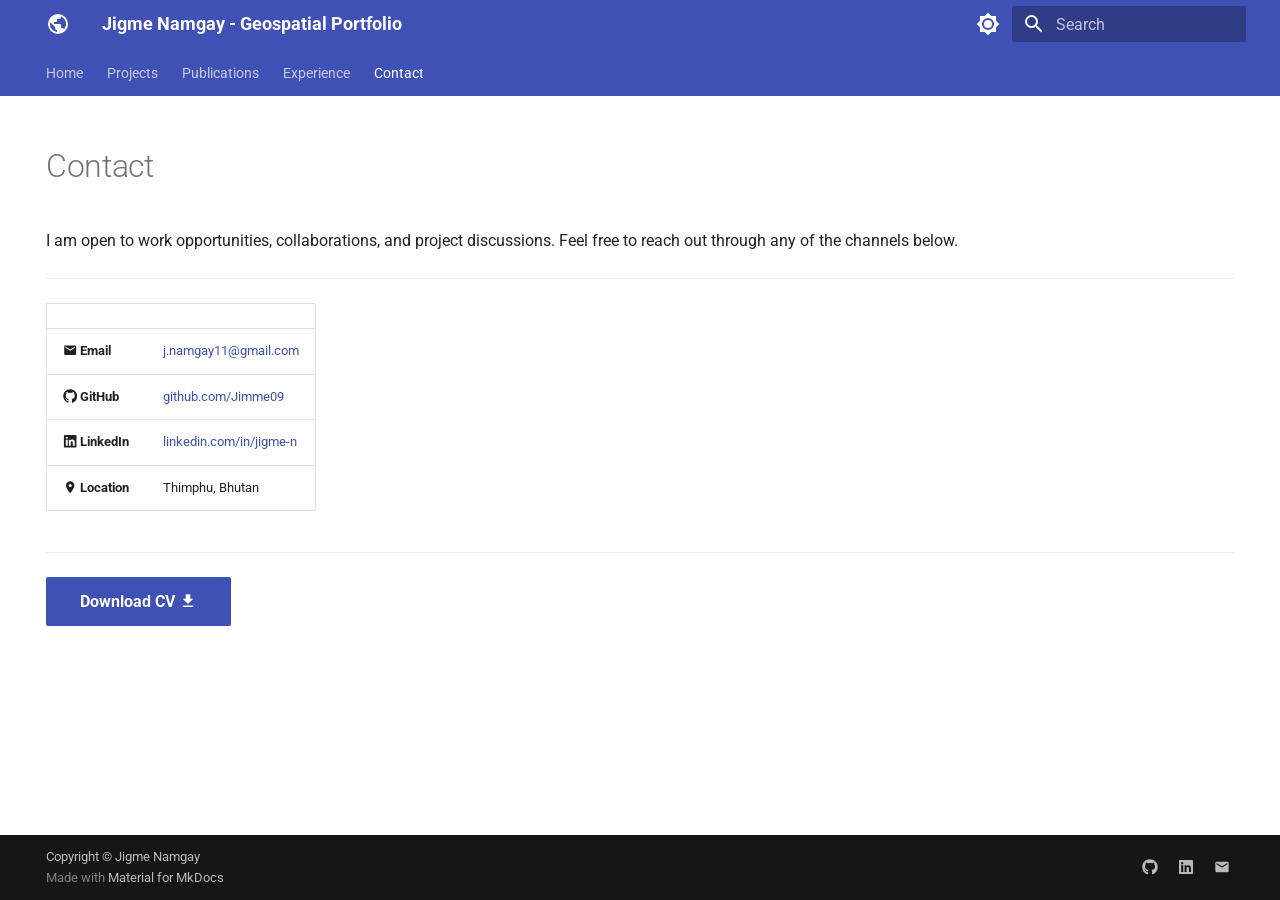
==== commit a9d840a6: "Deployed 3df49fc with MkDocs version: 1.6.1" ====
--- a/contact/index.html
+++ b/contact/index.html
@@ -11,6 +11,8 @@
       
         <meta name="author" content="Jigme Namgay">
       
+      
+        <link rel="canonical" href="https://jimme09.github.io/contact/">
       
       
         <link rel="prev" href="../experience/">
@@ -450,6 +452,34 @@
   
   
     <li class="md-nav__item">
+      <a href="../projects/bhutan-lulc-dashboard/" class="md-nav__link">
+        
+  
+  
+  <span class="md-ellipsis">
+    
+  
+    Bhutan Land-Use Explorer
+  
+
+    
+  </span>
+  
+  
+
+      </a>
+    </li>
+  
+
+              
+            
+              
+                
+  
+  
+  
+  
+    <li class="md-nav__item">
       <a href="../projects/NSDI-project/" class="md-nav__link">
         
   
@@ -486,34 +516,6 @@
     
   
     Alienable Land Mapping (MCDA)
-  
-
-    
-  </span>
-  
-  
-
-      </a>
-    </li>
-  
-
-              
-            
-              
-                
-  
-  
-  
-  
-    <li class="md-nav__item">
-      <a href="../projects/sample-notebook/" class="md-nav__link">
-        
-  
-  
-  <span class="md-ellipsis">
-    
-  
-    Sample Notebook
   
 
     
@@ -663,16 +665,6 @@
 
 
 
-
-<!--
-CHECKLIST FOR THIS PAGE:
-- [ ] Replace [YOUR-EMAIL-ADDRESS] with your actual email
-- [ ] Replace [YOUR-GITHUB-USERNAME] with your GitHub username
-- [ ] Replace [YOUR-LINKEDIN-USERNAME] with your LinkedIn username
-- [ ] Replace [YOUR-NAME] in the CV link with the actual filename of your PDF
-- [ ] Delete the Twitter/X row if you don't use it
-- [ ] Delete the ResearchGate row if not applicable
--->
 
 <h1 id="contact">Contact</h1>
 <p>I am open to work opportunities, collaborations, and project discussions.
@@ -688,24 +680,24 @@
 <tbody>
 <tr>
 <td><span class="twemoji"><svg xmlns="http://www.w3.org/2000/svg" viewBox="0 0 24 24"><path d="m20 8-8 5-8-5V6l8 5 8-5m0-2H4c-1.11 0-2 .89-2 2v12a2 2 0 0 0 2 2h16a2 2 0 0 0 2-2V6a2 2 0 0 0-2-2"/></svg></span> <strong>Email</strong></td>
-<td><a href="mailto:[YOUR-EMAIL-ADDRESS]">your-email@example.com</a></td>
+<td><a href="mailto:j.namgay11@gmail.com">j.namgay11@gmail.com</a></td>
 </tr>
 <tr>
 <td><span class="twemoji"><svg xmlns="http://www.w3.org/2000/svg" viewBox="0 0 512 512"><!--! Font Awesome Free 7.1.0 by @fontawesome - https://fontawesome.com License - https://fontawesome.com/license/free (Icons: CC BY 4.0, Fonts: SIL OFL 1.1, Code: MIT License) Copyright 2025 Fonticons, Inc.--><path d="M173.9 397.4c0 2-2.3 3.6-5.2 3.6-3.3.3-5.6-1.3-5.6-3.6 0-2 2.3-3.6 5.2-3.6 3-.3 5.6 1.3 5.6 3.6m-31.1-4.5c-.7 2 1.3 4.3 4.3 4.9 2.6 1 5.6 0 6.2-2s-1.3-4.3-4.3-5.2c-2.6-.7-5.5.3-6.2 2.3m44.2-1.7c-2.9.7-4.9 2.6-4.6 4.9.3 2 2.9 3.3 5.9 2.6 2.9-.7 4.9-2.6 4.6-4.6-.3-1.9-3-3.2-5.9-2.9M252.8 8C114.1 8 8 113.3 8 252c0 110.9 69.8 205.8 169.5 239.2 12.8 2.3 17.3-5.6 17.3-12.1 0-6.2-.3-40.4-.3-61.4 0 0-70 15-84.7-29.8 0 0-11.4-29.1-27.8-36.6 0 0-22.9-15.7 1.6-15.4 0 0 24.9 2 38.6 25.8 21.9 38.6 58.6 27.5 72.9 20.9 2.3-16 8.8-27.1 16-33.7-55.9-6.2-112.3-14.3-112.3-110.5 0-27.5 7.6-41.3 23.6-58.9-2.6-6.5-11.1-33.3 2.6-67.9 20.9-6.5 69 27 69 27 20-5.6 41.5-8.5 62.8-8.5s42.8 2.9 62.8 8.5c0 0 48.1-33.6 69-27 13.7 34.7 5.2 61.4 2.6 67.9 16 17.7 25.8 31.5 25.8 58.9 0 96.5-58.9 104.2-114.8 110.5 9.2 7.9 17 22.9 17 46.4 0 33.7-.3 75.4-.3 83.6 0 6.5 4.6 14.4 17.3 12.1C436.2 457.8 504 362.9 504 252 504 113.3 391.5 8 252.8 8M105.2 352.9c-1.3 1-1 3.3.7 5.2 1.6 1.6 3.9 2.3 5.2 1 1.3-1 1-3.3-.7-5.2-1.6-1.6-3.9-2.3-5.2-1m-10.8-8.1c-.7 1.3.3 2.9 2.3 3.9 1.6 1 3.6.7 4.3-.7.7-1.3-.3-2.9-2.3-3.9-2-.6-3.6-.3-4.3.7m32.4 35.6c-1.6 1.3-1 4.3 1.3 6.2 2.3 2.3 5.2 2.6 6.5 1 1.3-1.3.7-4.3-1.3-6.2-2.2-2.3-5.2-2.6-6.5-1m-11.4-14.7c-1.6 1-1.6 3.6 0 5.9s4.3 3.3 5.6 2.3c1.6-1.3 1.6-3.9 0-6.2-1.4-2.3-4-3.3-5.6-2"/></svg></span> <strong>GitHub</strong></td>
-<td><a href="https://github.com/[YOUR-GITHUB-USERNAME]">github.com/[YOUR-GITHUB-USERNAME]</a></td>
+<td><a href="https://github.com/Jimme09">github.com/Jimme09</a></td>
 </tr>
 <tr>
 <td><span class="twemoji"><svg xmlns="http://www.w3.org/2000/svg" viewBox="0 0 448 512"><!--! Font Awesome Free 7.1.0 by @fontawesome - https://fontawesome.com License - https://fontawesome.com/license/free (Icons: CC BY 4.0, Fonts: SIL OFL 1.1, Code: MIT License) Copyright 2025 Fonticons, Inc.--><path d="M416 32H31.9C14.3 32 0 46.5 0 64.3v383.4C0 465.5 14.3 480 31.9 480H416c17.6 0 32-14.5 32-32.3V64.3c0-17.8-14.4-32.3-32-32.3M135.4 416H69V202.2h66.5V416zM102.2 96a38.5 38.5 0 1 1 0 77 38.5 38.5 0 1 1 0-77m282.1 320h-66.4V312c0-24.8-.5-56.7-34.5-56.7-34.6 0-39.9 27-39.9 54.9V416h-66.4V202.2h63.7v29.2h.9c8.9-16.8 30.6-34.5 62.9-34.5 67.2 0 79.7 44.3 79.7 101.9z"/></svg></span> <strong>LinkedIn</strong></td>
-<td><a href="https://linkedin.com/in/[YOUR-LINKEDIN-USERNAME]">linkedin.com/in/[YOUR-LINKEDIN-USERNAME]</a></td>
+<td><a href="https://linkedin.com/in/jigme-n">linkedin.com/in/jigme-n</a></td>
 </tr>
 <tr>
-<td><span class="twemoji"><svg xmlns="http://www.w3.org/2000/svg" viewBox="0 0 24 24"><path d="M12 3 1 9l11 6 9-4.91V17h2V9M5 13.18v4L12 21l7-3.82v-4L12 17z"/></svg></span> <strong>ResearchGate</strong></td>
-<td><a href="https://www.researchgate.net/profile/[YOUR-PROFILE]">researchgate.net/profile/[YOUR-PROFILE]</a></td>
+<td><span class="twemoji"><svg xmlns="http://www.w3.org/2000/svg" viewBox="0 0 24 24"><path d="M12 11.5A2.5 2.5 0 0 1 9.5 9 2.5 2.5 0 0 1 12 6.5 2.5 2.5 0 0 1 14.5 9a2.5 2.5 0 0 1-2.5 2.5M12 2a7 7 0 0 0-7 7c0 5.25 7 13 7 13s7-7.75 7-13a7 7 0 0 0-7-7"/></svg></span> <strong>Location</strong></td>
+<td>Thimphu, Bhutan</td>
 </tr>
 </tbody>
 </table>
 <hr />
-<p><a class="md-button md-button--primary" href="assets/[YOUR-NAME]-CV.pdf">Download CV <span class="twemoji"><svg xmlns="http://www.w3.org/2000/svg" viewBox="0 0 24 24"><path d="M5 20h14v-2H5m14-9h-4V3H9v6H5l7 7z"/></svg></span></a></p>
+<p><a class="md-button md-button--primary" href="../assets/Jigme%20Namgay-CV.pdf">Download CV <span class="twemoji"><svg xmlns="http://www.w3.org/2000/svg" viewBox="0 0 24 24"><path d="M5 20h14v-2H5m14-9h-4V3H9v6H5l7 7z"/></svg></span></a></p>
 
 
 
--- a/assets/css/extra.css
+++ b/assets/css/extra.css
@@ -110,6 +110,20 @@
   box-shadow: 0 4px 16px rgba(0, 0, 0, 0.12);
 }
 
+/* Dark mode: swap the light-blue card backgrounds for a dark tint so text stays readable */
+[data-md-color-scheme="slate"] .md-typeset .grid.cards > ul > li,
+[data-md-color-scheme="slate"] .project-card {
+  background-color: var(--md-code-bg-color);
+}
+
+[data-md-color-scheme="slate"] .hero {
+  background:
+    linear-gradient(135deg,
+      rgba(30, 33, 41, 0.75) 0%,
+      rgba(30, 33, 41, 0.75) 100%),
+    url('../images/hero-image.png') center / cover no-repeat;
+}
+
 .project-card img {
   width: 100%;
   height: 180px;
